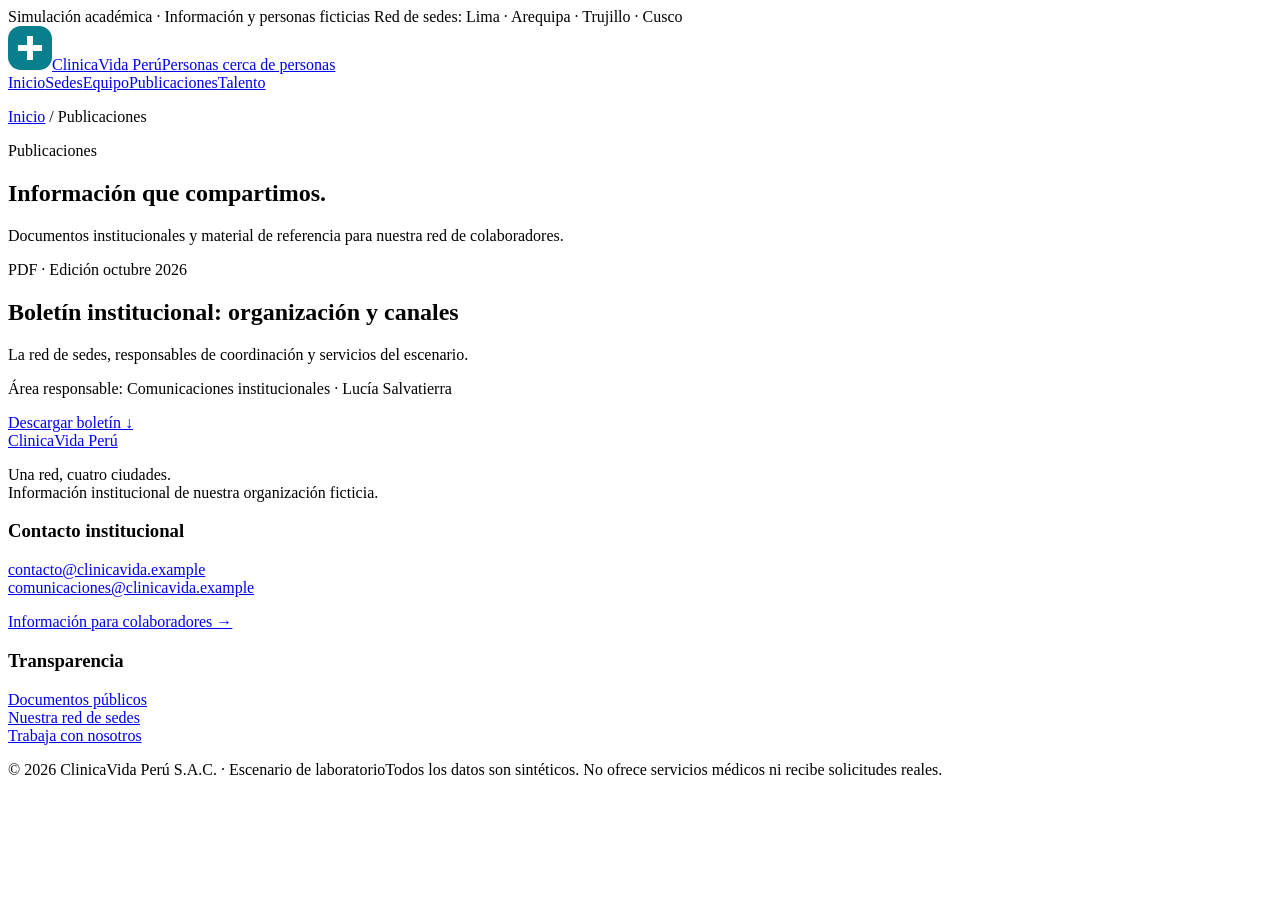
==== documentos/index.html @ 1f10487e "Publicar escenario académico de ClinicaVida" ====
<!doctype html>
<html lang="es"><head><meta charset="utf-8"><meta name="viewport" content="width=device-width,initial-scale=1">
<title>Publicaciones institucionales | ClinicaVida Perú</title>
<meta name="description" content="ClinicaVida Perú: información institucional, equipo y sedes. Simulación académica con datos ficticios para una práctica de OSINT.">
<meta name="author" content="Lucía Salvatierra — Comunicaciones institucionales">
<meta name="generator" content="ClinicaVida Portal institucional 1.4 — escenario académico">
<meta property="og:title" content="Publicaciones institucionales · ClinicaVida Perú">
<meta property="og:type" content="website"><meta property="og:url" content="https://mianvarh.github.io/clinicavida-peru-osint/documentos/">
<link rel="canonical" href="https://mianvarh.github.io/clinicavida-peru-osint/documentos/"><link rel="stylesheet" href="/clinicavida-peru-osint/assets/site.css">
<link rel="icon" href="/clinicavida-peru-osint/assets/favicon.svg" type="image/svg+xml"></head>
<body><div class="topbar"><div class="container">Simulación académica · Información y personas ficticias <span>Red de sedes: Lima · Arequipa · Trujillo · Cusco</span></div></div>
<header class="site-header"><div class="container"><a class="brand" href="/clinicavida-peru-osint/" aria-label="ClinicaVida, inicio"><svg width="44" height="44" viewBox="0 0 44 44" aria-hidden="true"><rect width="44" height="44" rx="13" fill="#087f8c"/><path d="M19 10h6v9h9v6h-9v9h-6v-9h-9v-6h9z" fill="white"/></svg><span><span class="brand-name">ClinicaVida<span> Perú</span></span><span class="brand-tag">Personas cerca de personas</span></span></a><nav class="nav" aria-label="Principal"><a href="/clinicavida-peru-osint/">Inicio</a><a href="/clinicavida-peru-osint/sedes/">Sedes</a><a href="/clinicavida-peru-osint/equipo/">Equipo</a><a href="/clinicavida-peru-osint/documentos/" aria-current="page">Publicaciones</a><a href="/clinicavida-peru-osint/trabaja-con-nosotros/">Talento</a></nav></div></header>
<main><section class="page-header"><div class="container"><p class="breadcrumb"><a href="/clinicavida-peru-osint/">Inicio</a> / Publicaciones</p><p class="eyebrow">Publicaciones</p><h1>Información que compartimos.</h1><p class="lead">Documentos institucionales y material de referencia para nuestra red de colaboradores.</p></div></section><section class="section container"><article class="download-card"><span class="pill">PDF · Edición octubre 2026</span><h2>Boletín institucional: organización y canales</h2><p>La red de sedes, responsables de coordinación y servicios del escenario.</p><p class="muted">Área responsable: Comunicaciones institucionales · Lucía Salvatierra</p><a class="button" href="/clinicavida-peru-osint/documentos/boletin-institucional.pdf">Descargar boletín ↓</a></article></section></main>
<footer class="footer"><div class="container"><div class="grid three"><div><a class="brand-name" href="/clinicavida-peru-osint/">ClinicaVida Perú</a><p>Una red, cuatro ciudades.<br>Información institucional de nuestra organización ficticia.</p></div><div><h3>Contacto institucional</h3><p><a href="mailto:contacto@clinicavida.example">contacto@clinicavida.example</a><br><a href="mailto:comunicaciones@clinicavida.example">comunicaciones@clinicavida.example</a></p><a href="/clinicavida-peru-osint/intranet/">Información para colaboradores →</a></div><div><h3>Transparencia</h3><p><a href="/clinicavida-peru-osint/documentos/">Documentos públicos</a><br><a href="/clinicavida-peru-osint/sedes/">Nuestra red de sedes</a><br><a href="/clinicavida-peru-osint/trabaja-con-nosotros/">Trabaja con nosotros</a></p></div></div><div class="footer-bottom"><span>© 2026 ClinicaVida Perú S.A.C. · Escenario de laboratorio</span><span>Todos los datos son sintéticos. No ofrece servicios médicos ni recibe solicitudes reales.</span></div></div></footer></body></html>
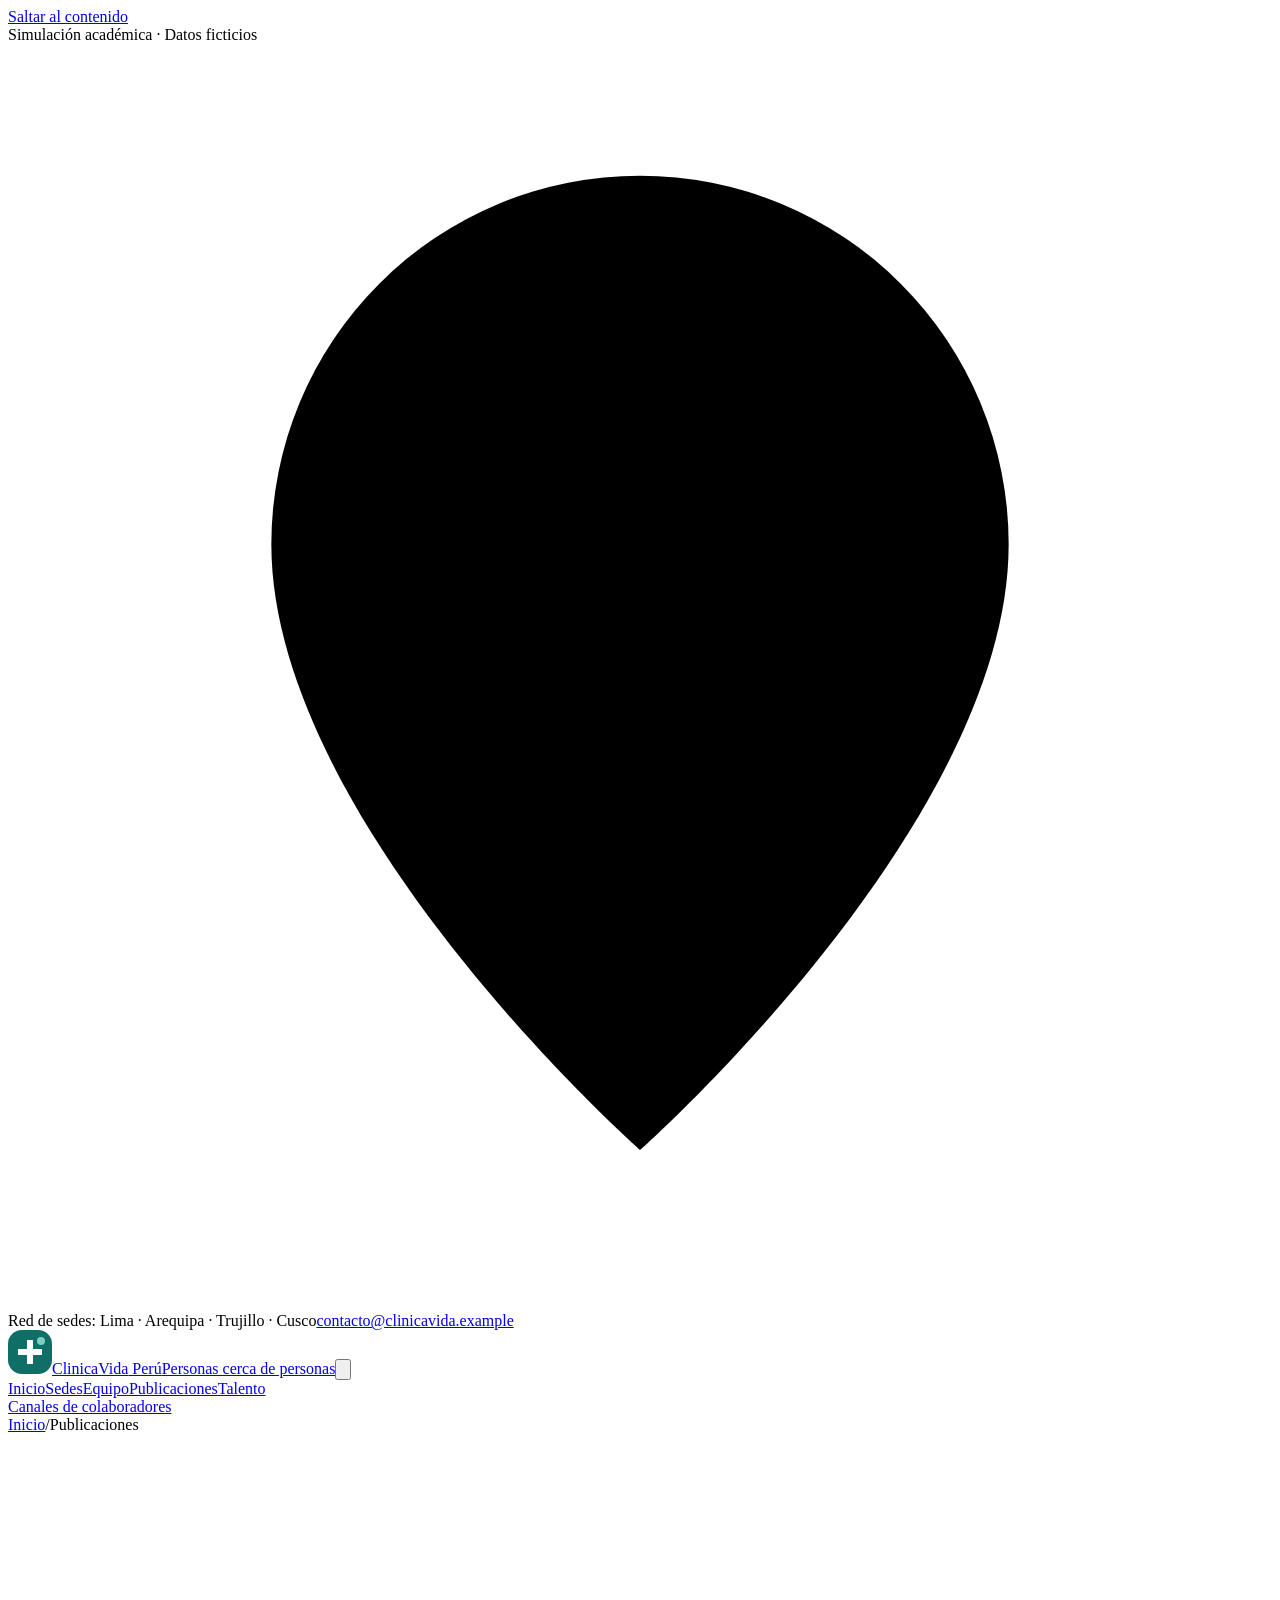
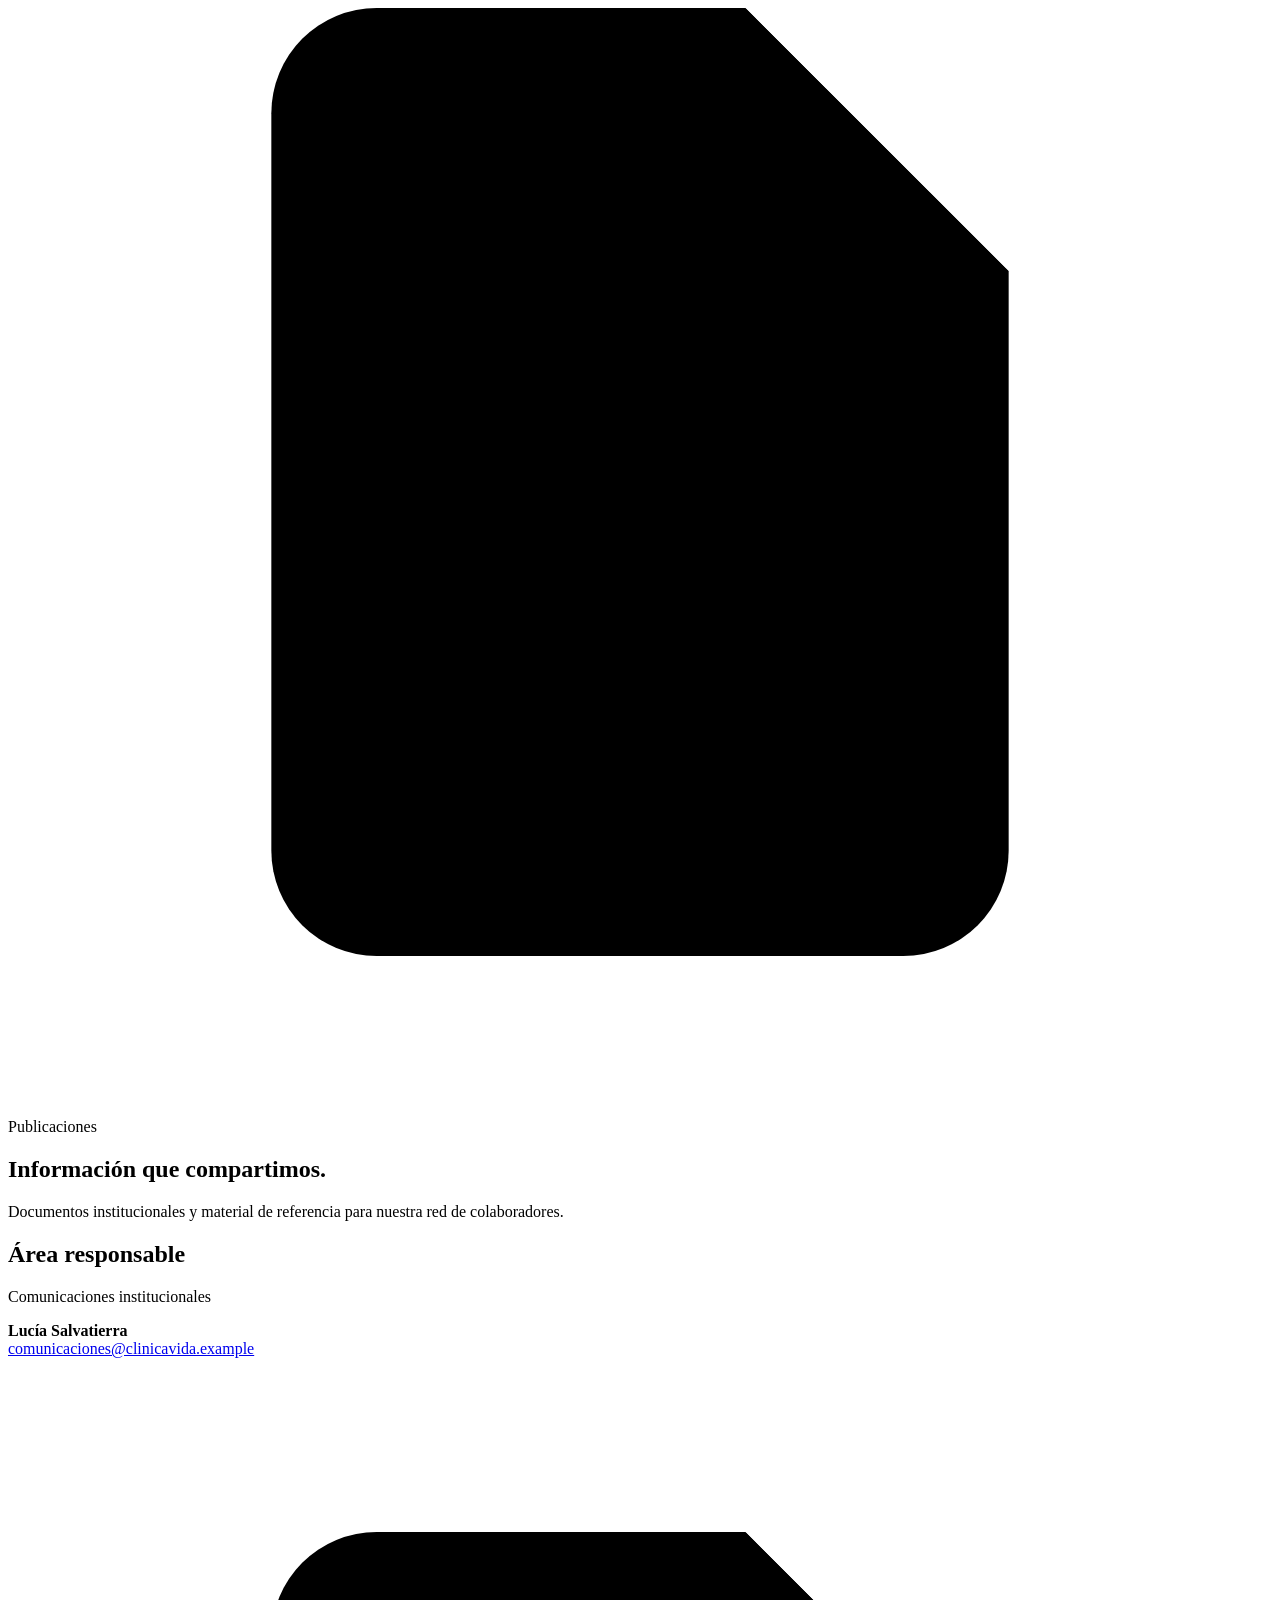
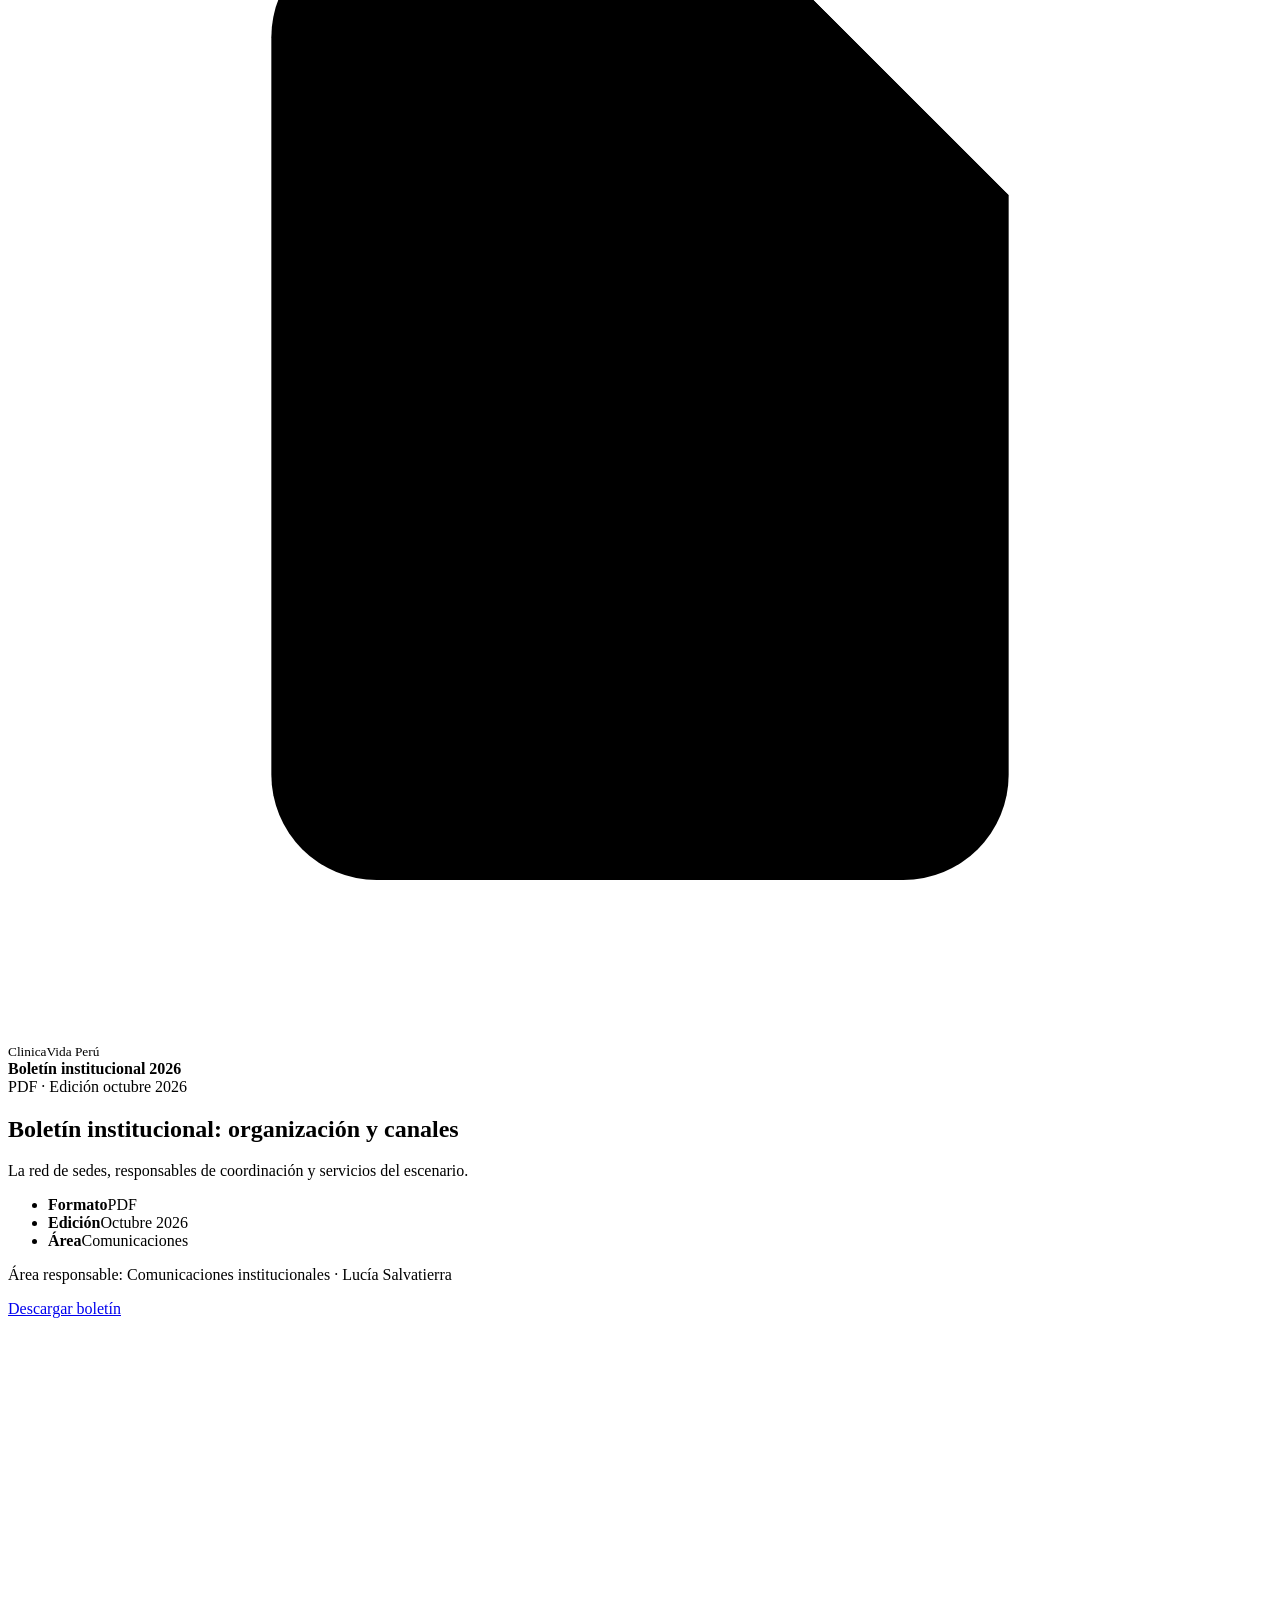
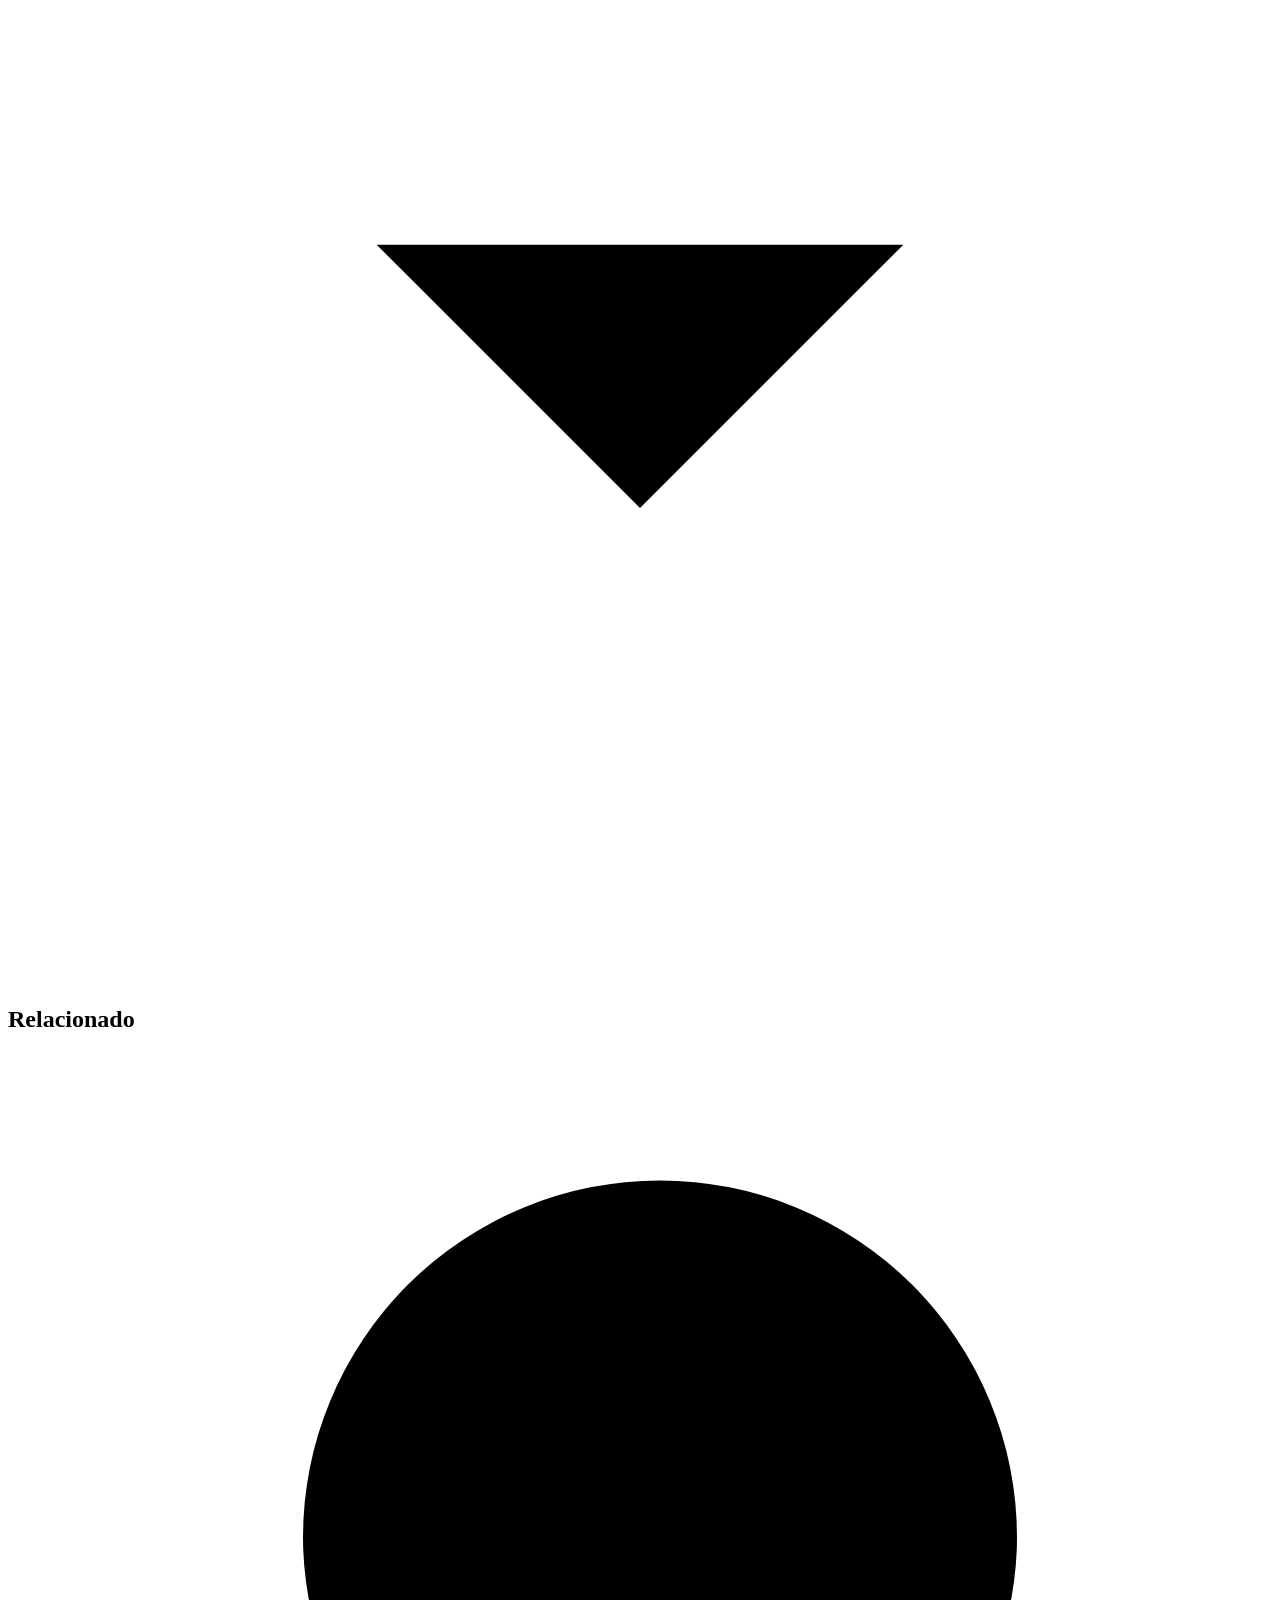
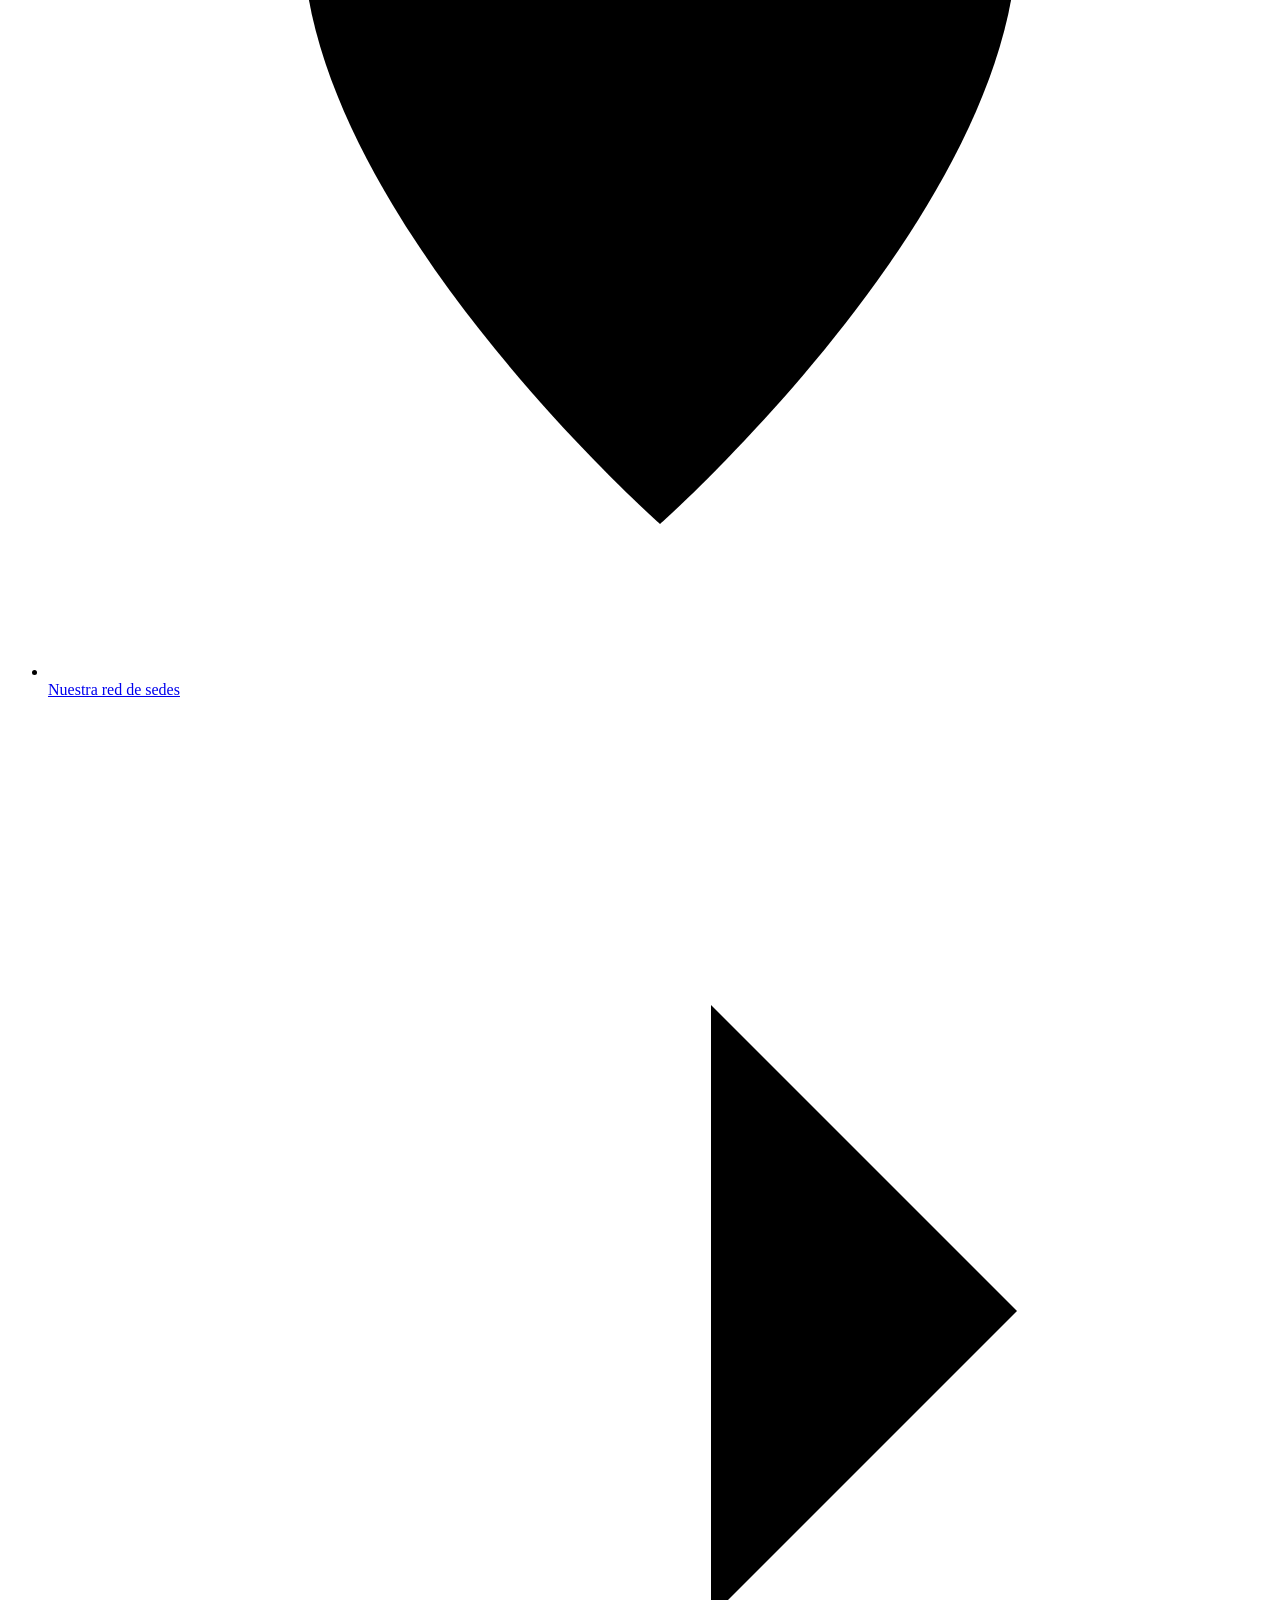
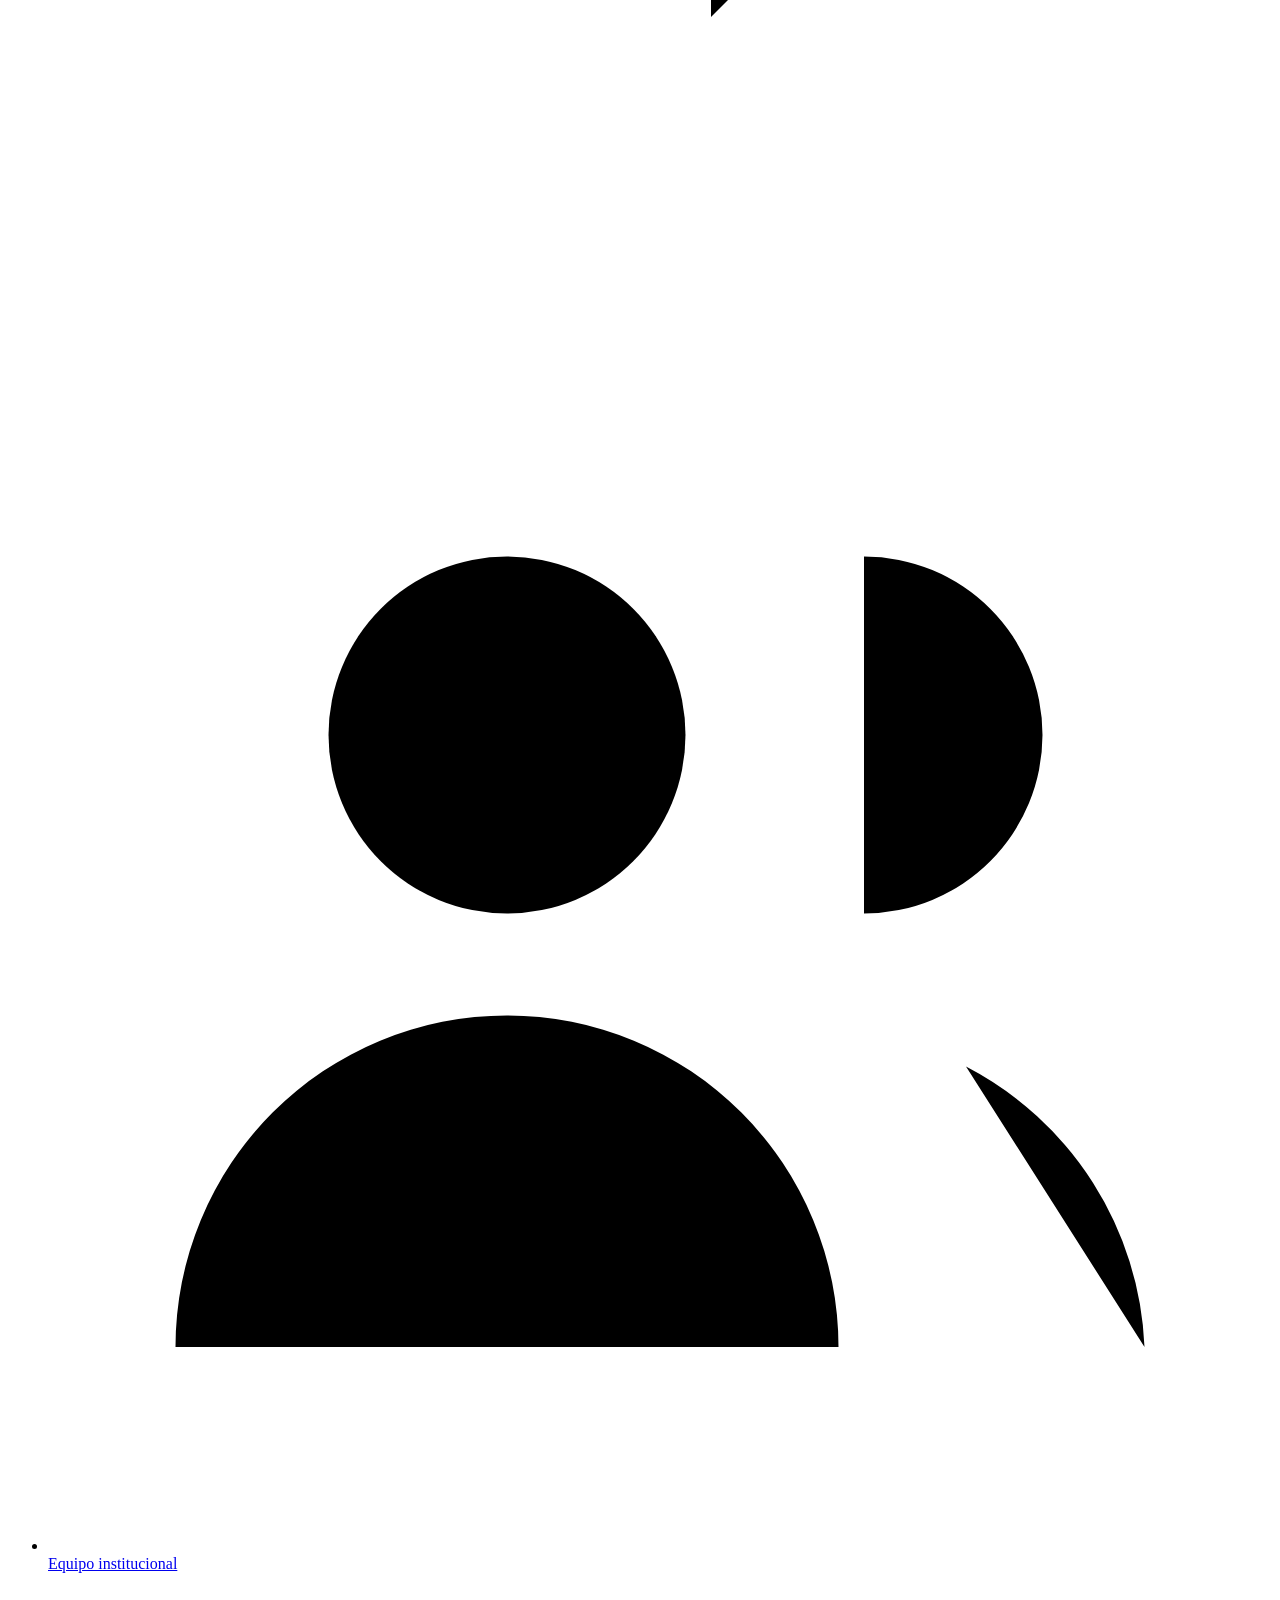
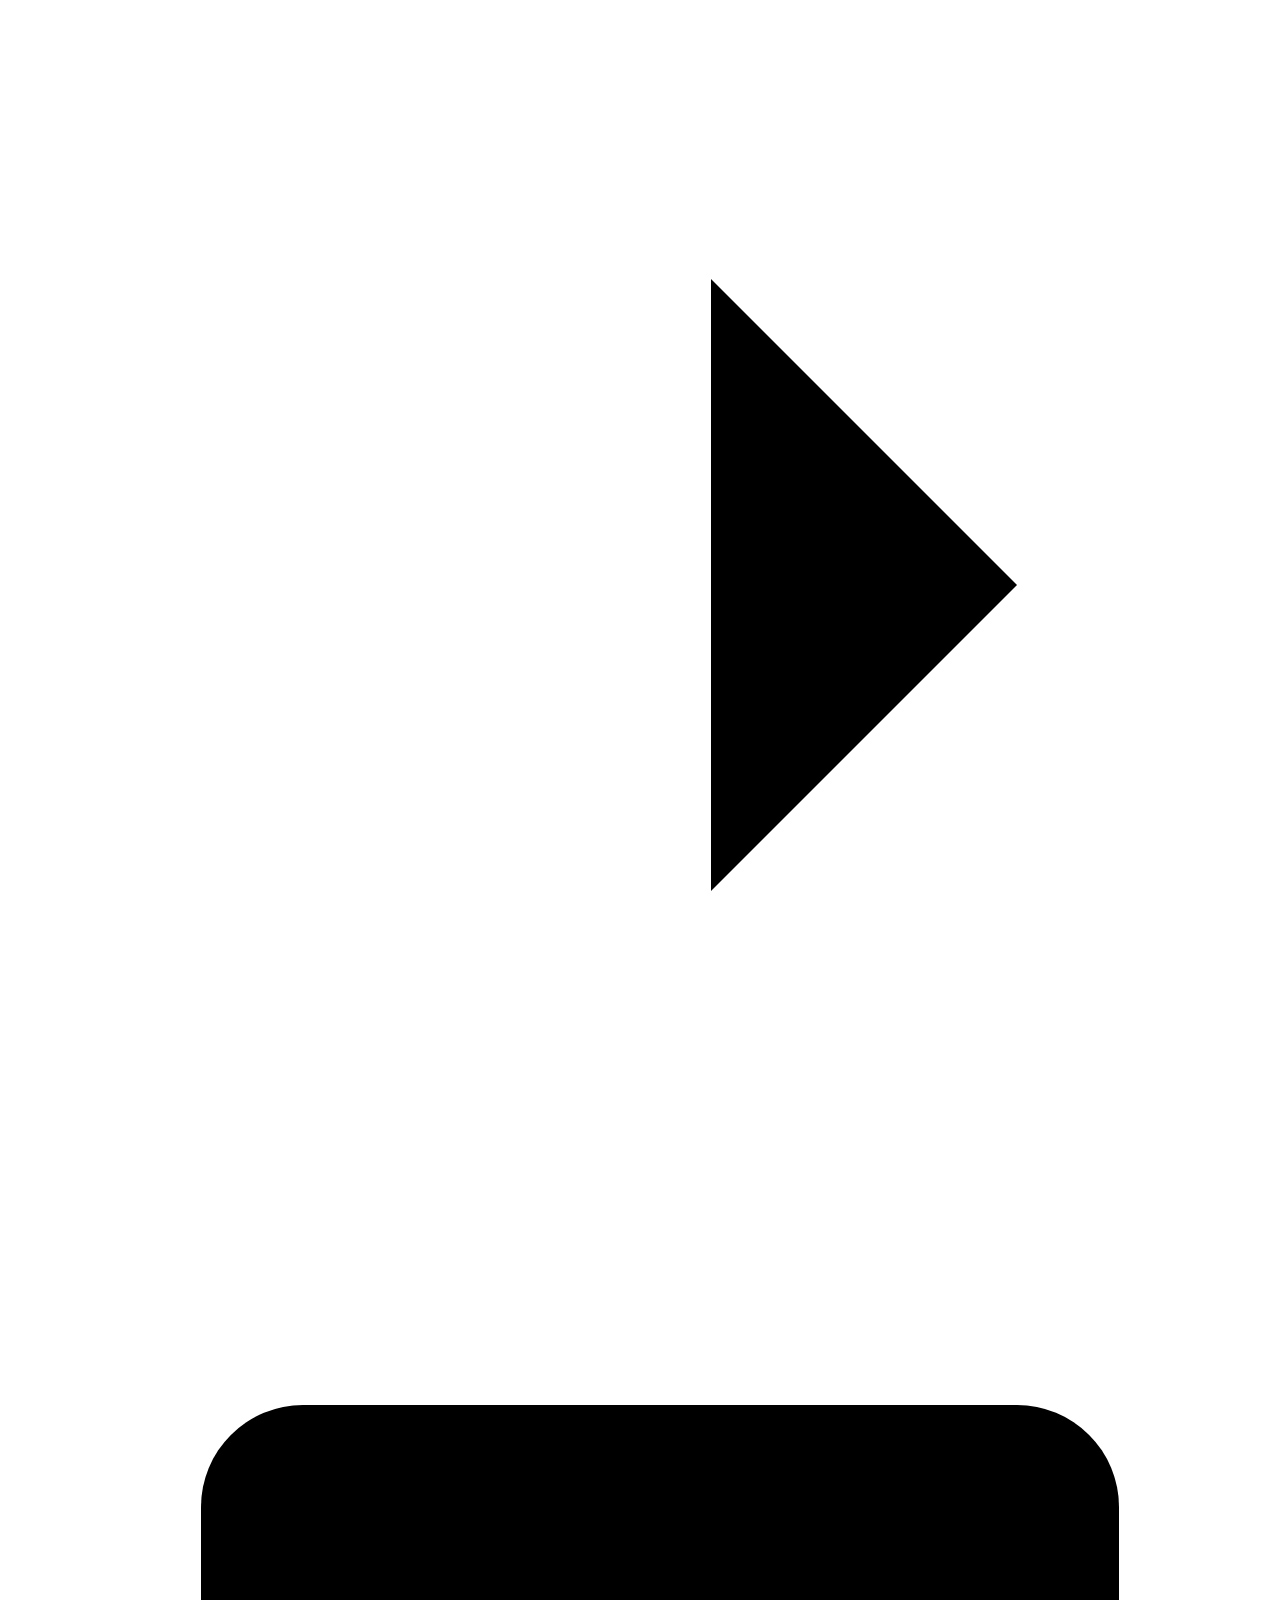
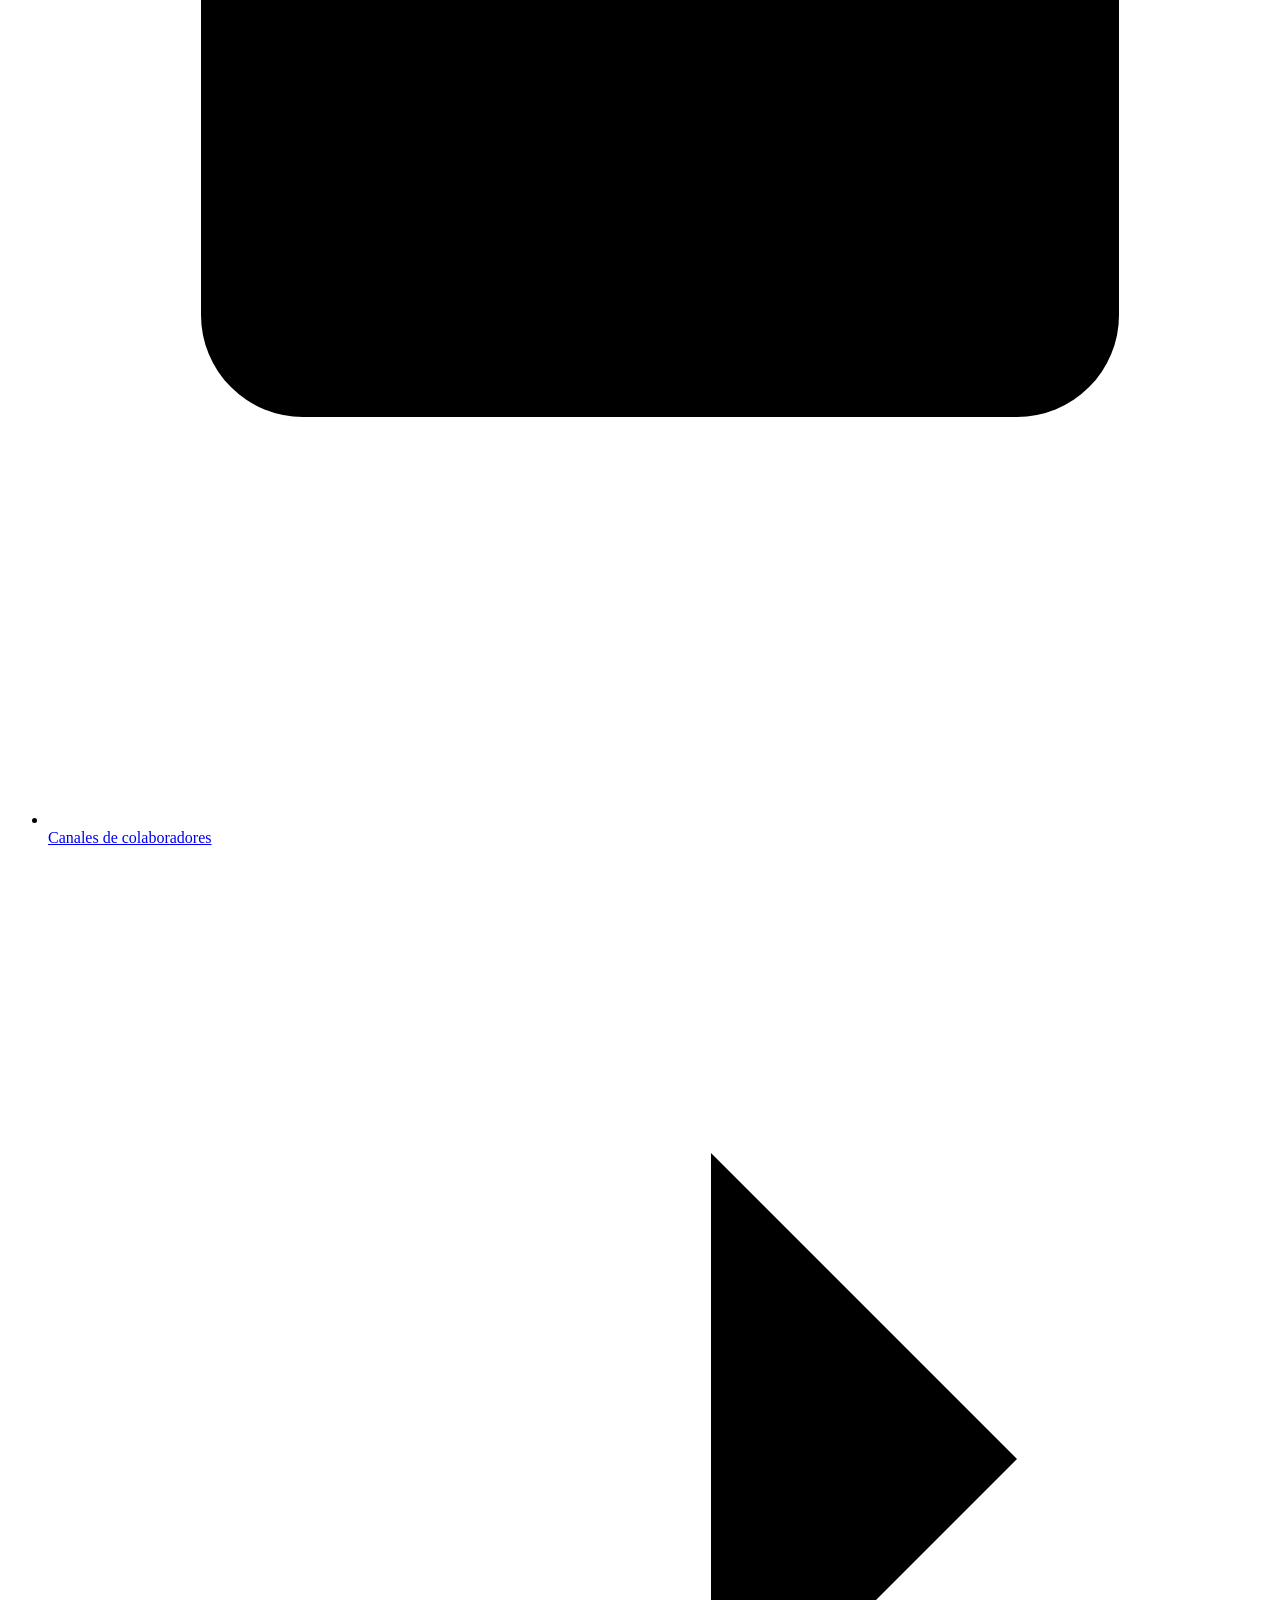
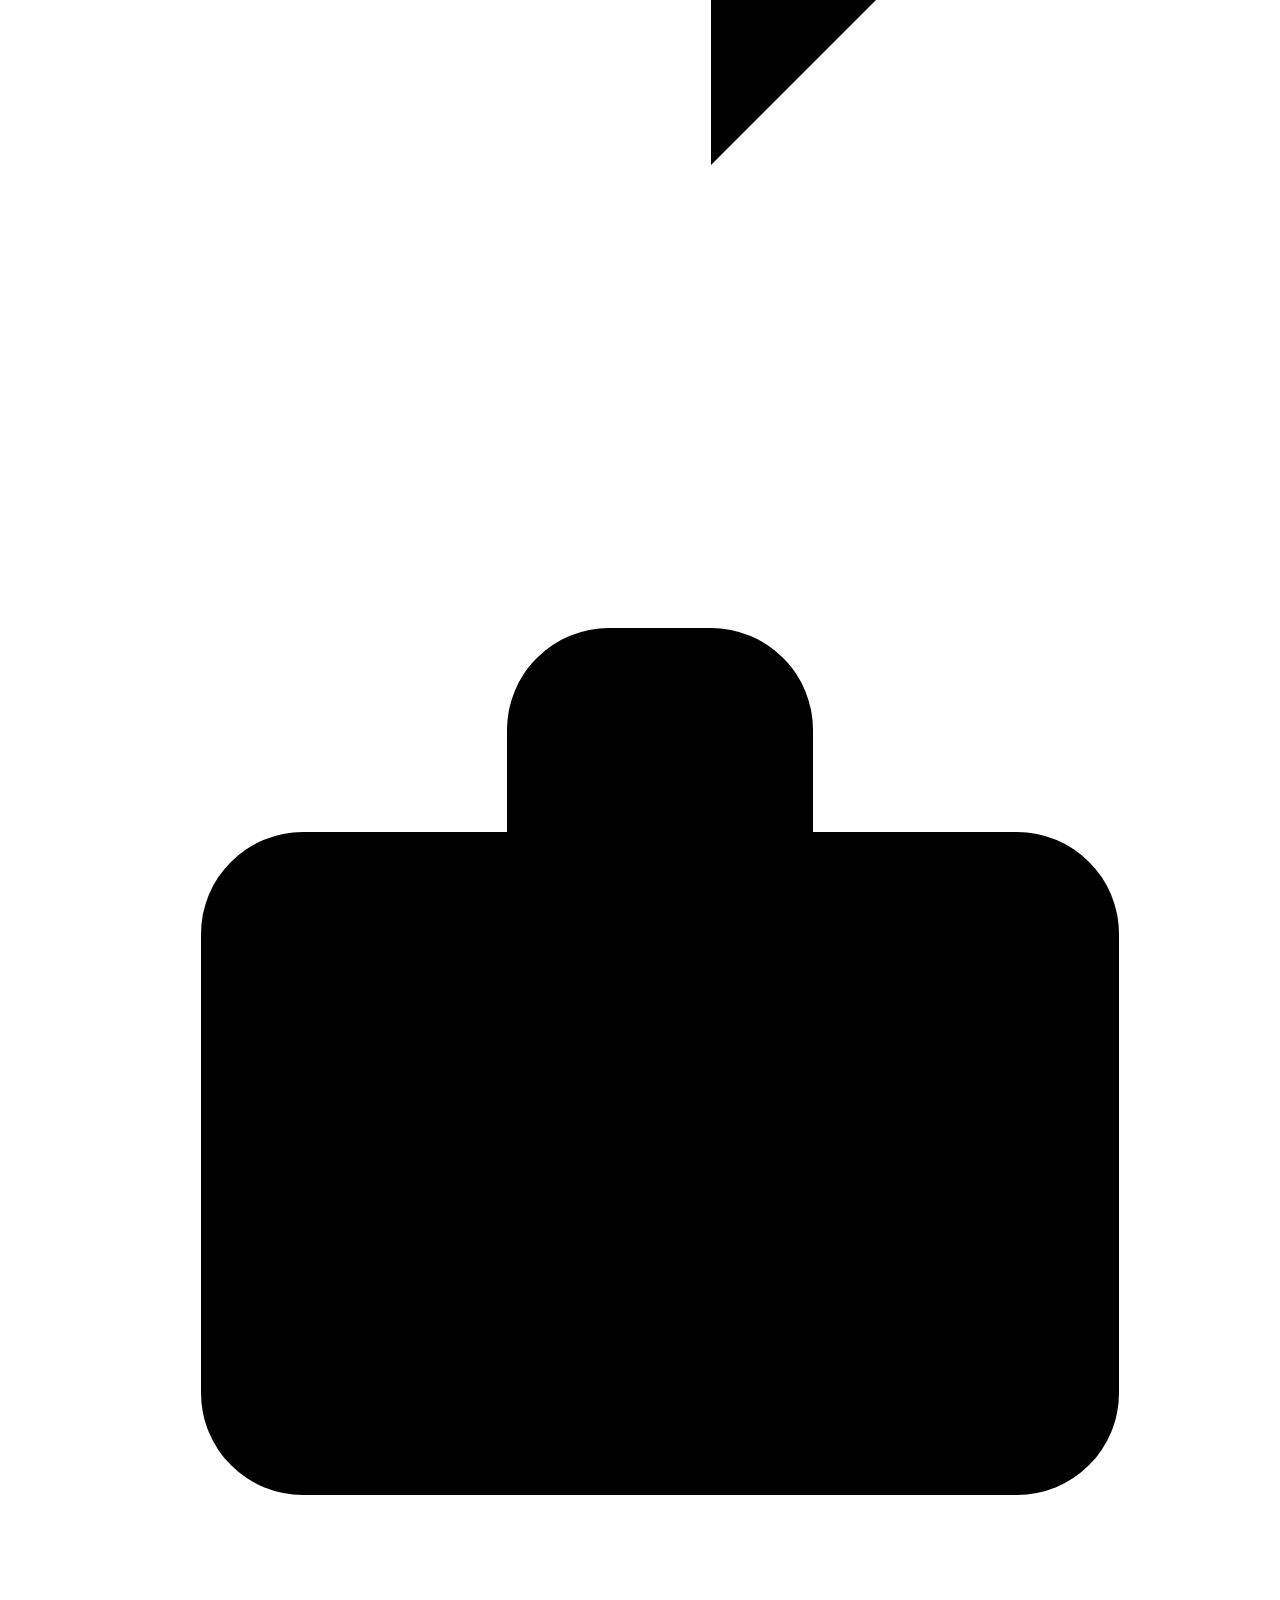
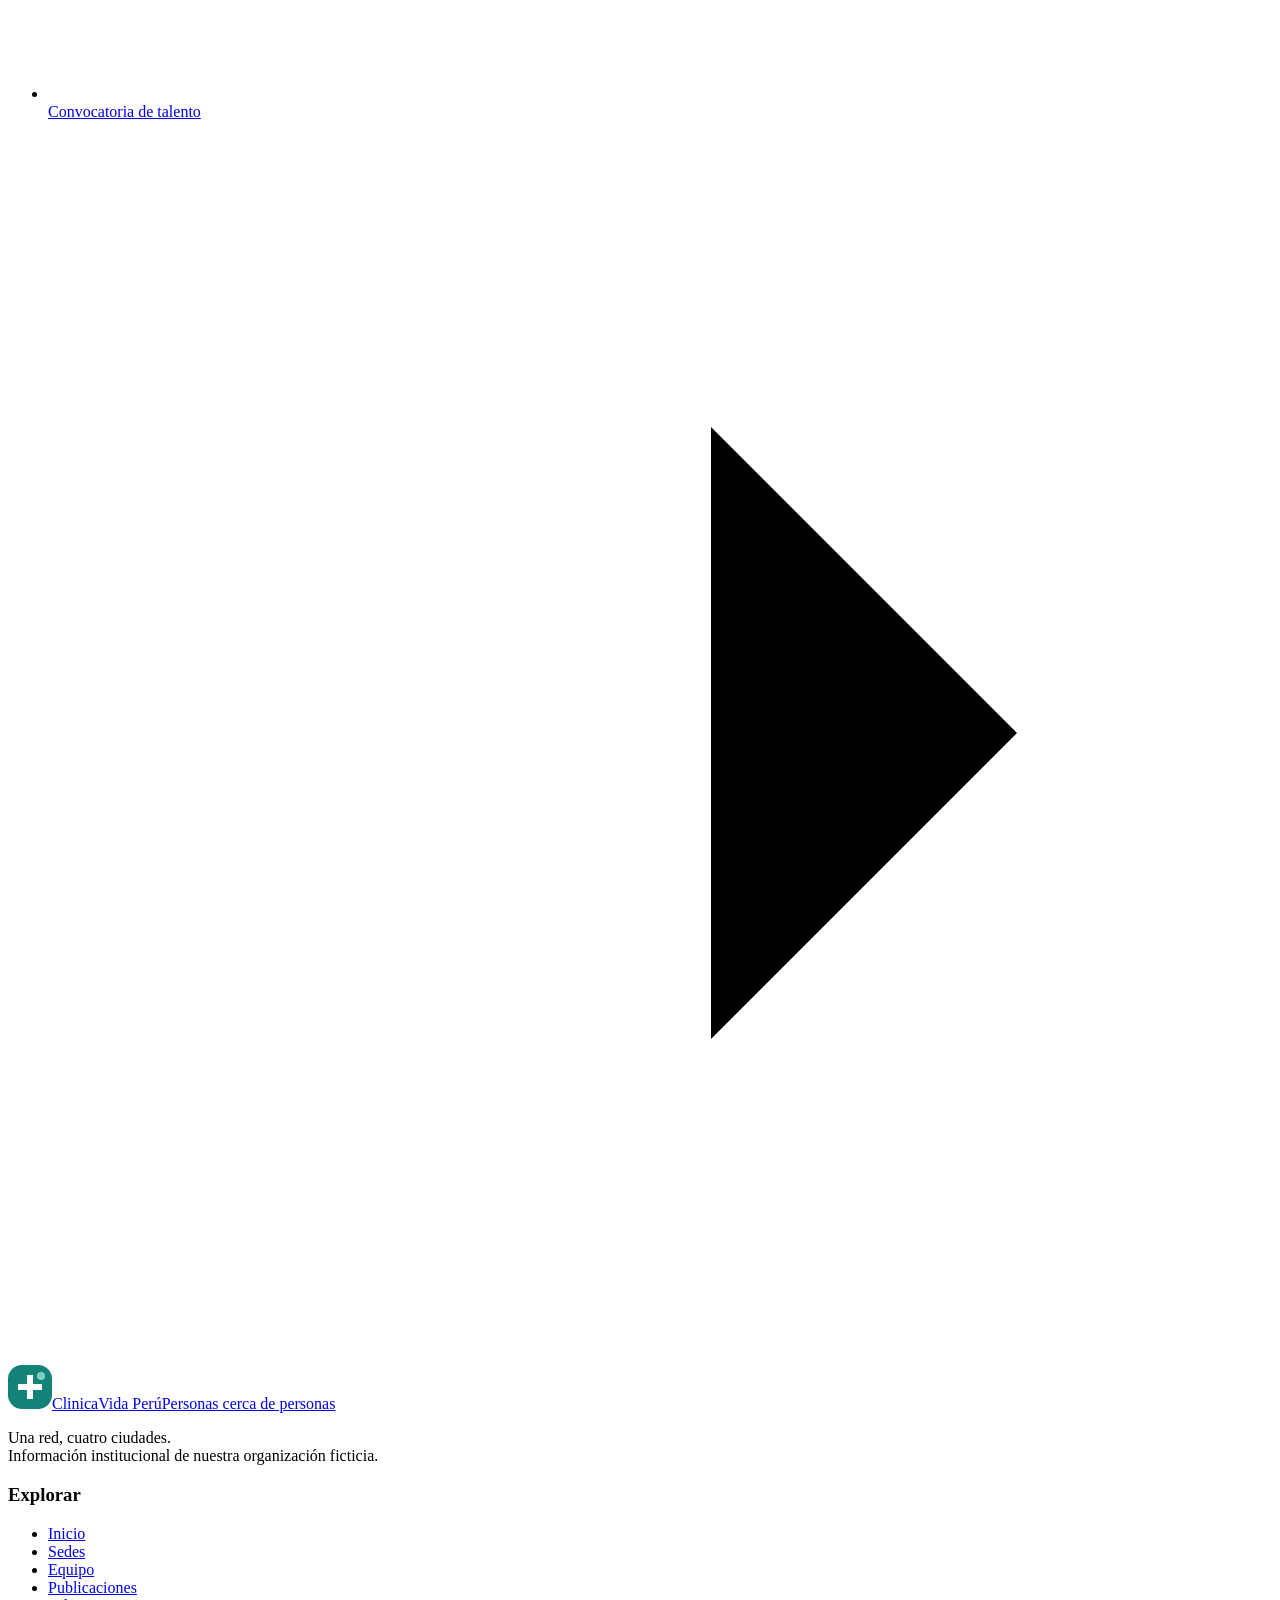
==== commit bbab61d5: "Rediseño visual inspirado en referencias de clínicas Co-Authored-By: Claude Sonnet 5.5 <noreply@anth" ====
--- a/documentos/index.html
+++ b/documentos/index.html
@@ -7,8 +7,17 @@
 <meta property="og:title" content="Publicaciones institucionales · ClinicaVida Perú">
 <meta property="og:type" content="website"><meta property="og:url" content="https://mianvarh.github.io/clinicavida-peru-osint/documentos/">
 <link rel="canonical" href="https://mianvarh.github.io/clinicavida-peru-osint/documentos/"><link rel="stylesheet" href="/clinicavida-peru-osint/assets/site.css">
-<link rel="icon" href="/clinicavida-peru-osint/assets/favicon.svg" type="image/svg+xml"></head>
-<body><div class="topbar"><div class="container">Simulación académica · Información y personas ficticias <span>Red de sedes: Lima · Arequipa · Trujillo · Cusco</span></div></div>
-<header class="site-header"><div class="container"><a class="brand" href="/clinicavida-peru-osint/" aria-label="ClinicaVida, inicio"><svg width="44" height="44" viewBox="0 0 44 44" aria-hidden="true"><rect width="44" height="44" rx="13" fill="#087f8c"/><path d="M19 10h6v9h9v6h-9v9h-6v-9h-9v-6h9z" fill="white"/></svg><span><span class="brand-name">ClinicaVida<span> Perú</span></span><span class="brand-tag">Personas cerca de personas</span></span></a><nav class="nav" aria-label="Principal"><a href="/clinicavida-peru-osint/">Inicio</a><a href="/clinicavida-peru-osint/sedes/">Sedes</a><a href="/clinicavida-peru-osint/equipo/">Equipo</a><a href="/clinicavida-peru-osint/documentos/" aria-current="page">Publicaciones</a><a href="/clinicavida-peru-osint/trabaja-con-nosotros/">Talento</a></nav></div></header>
-<main><section class="page-header"><div class="container"><p class="breadcrumb"><a href="/clinicavida-peru-osint/">Inicio</a> / Publicaciones</p><p class="eyebrow">Publicaciones</p><h1>Información que compartimos.</h1><p class="lead">Documentos institucionales y material de referencia para nuestra red de colaboradores.</p></div></section><section class="section container"><article class="download-card"><span class="pill">PDF · Edición octubre 2026</span><h2>Boletín institucional: organización y canales</h2><p>La red de sedes, responsables de coordinación y servicios del escenario.</p><p class="muted">Área responsable: Comunicaciones institucionales · Lucía Salvatierra</p><a class="button" href="/clinicavida-peru-osint/documentos/boletin-institucional.pdf">Descargar boletín ↓</a></article></section></main>
-<footer class="footer"><div class="container"><div class="grid three"><div><a class="brand-name" href="/clinicavida-peru-osint/">ClinicaVida Perú</a><p>Una red, cuatro ciudades.<br>Información institucional de nuestra organización ficticia.</p></div><div><h3>Contacto institucional</h3><p><a href="mailto:contacto@clinicavida.example">contacto@clinicavida.example</a><br><a href="mailto:comunicaciones@clinicavida.example">comunicaciones@clinicavida.example</a></p><a href="/clinicavida-peru-osint/intranet/">Información para colaboradores →</a></div><div><h3>Transparencia</h3><p><a href="/clinicavida-peru-osint/documentos/">Documentos públicos</a><br><a href="/clinicavida-peru-osint/sedes/">Nuestra red de sedes</a><br><a href="/clinicavida-peru-osint/trabaja-con-nosotros/">Trabaja con nosotros</a></p></div></div><div class="footer-bottom"><span>© 2026 ClinicaVida Perú S.A.C. · Escenario de laboratorio</span><span>Todos los datos son sintéticos. No ofrece servicios médicos ni recibe solicitudes reales.</span></div></div></footer></body></html>+<link rel="icon" href="/clinicavida-peru-osint/assets/favicon.svg" type="image/svg+xml">
+<script src="/clinicavida-peru-osint/assets/site.js"></script></head>
+<body><a class="skip-link" href="#contenido">Saltar al contenido</a>
+<div class="topbar"><div class="container"><span class="topbar-badge">Simulación académica · Datos ficticios</span><span class="topbar-info"><span><svg class="ico ico-sm" viewBox="0 0 24 24" aria-hidden="true"><path d="M12 21s-7-6.2-7-11.5A7 7 0 0 1 19 9.5C19 14.8 12 21 12 21z"/><circle cx="12" cy="9.5" r="2.5"/></svg>Red de sedes: Lima · Arequipa · Trujillo · Cusco</span><a href="mailto:contacto@clinicavida.example">contacto@clinicavida.example</a></span></div></div>
+<header class="site-header"><div class="container header-inner"><a class="brand" href="/clinicavida-peru-osint/" aria-label="ClinicaVida, inicio"><svg width="44" height="44" viewBox="0 0 44 44" aria-hidden="true"><rect width="44" height="44" rx="14" fill="#0f6e66"/><path d="M19 10h6v9h9v6h-9v9h-6v-9h-9v-6h9z" fill="#fff"/><circle cx="33" cy="11" r="4" fill="#7fcfc1"/></svg><span><span class="brand-name">ClinicaVida<span> Perú</span></span><span class="brand-tag">Personas cerca de personas</span></span></a><button class="nav-toggle" type="button" aria-expanded="false" aria-controls="menu-principal" aria-label="Abrir menú"><svg class="ico" viewBox="0 0 24 24" aria-hidden="true"><path d="M4 7h16M4 12h16M4 17h16"/></svg></button><div class="nav-panel" id="menu-principal"><nav class="nav" aria-label="Principal"><a href="/clinicavida-peru-osint/">Inicio</a><a href="/clinicavida-peru-osint/sedes/">Sedes</a><a href="/clinicavida-peru-osint/equipo/">Equipo</a><a href="/clinicavida-peru-osint/documentos/" aria-current="page">Publicaciones</a><a href="/clinicavida-peru-osint/trabaja-con-nosotros/">Talento</a></nav><a class="button button-sm" href="/clinicavida-peru-osint/intranet/">Canales de colaboradores</a></div></div></header>
+<main id="contenido">
+<section class="page-hero"><div class="container page-hero-inner"><div><nav class="breadcrumb" aria-label="Ruta de navegación"><a href="/clinicavida-peru-osint/">Inicio</a><span aria-hidden="true">/</span><span aria-current="page">Publicaciones</span></nav><p class="eyebrow"><svg class="ico" viewBox="0 0 24 24" aria-hidden="true"><path d="M14 3H7a2 2 0 0 0-2 2v14a2 2 0 0 0 2 2h10a2 2 0 0 0 2-2V8z"/><path d="M14 3v5h5M9 13h6M9 17h6"/></svg>Publicaciones</p><h1>Información que <span class="hl">compartimos.</span></h1><p class="lead">Documentos institucionales y material de referencia para nuestra red de colaboradores.</p></div><aside class="hero-aside"><h2>Área responsable</h2><p class="muted">Comunicaciones institucionales</p><p><strong>Lucía Salvatierra</strong><br><a href="mailto:comunicaciones@clinicavida.example">comunicaciones@clinicavida.example</a></p></aside></div></section>
+
+<section class="section"><div class="container grid job-layout">
+<article class="card doc-feature"><div class="doc-cover" aria-hidden="true"><svg class="ico" viewBox="0 0 24 24"><path d="M14 3H7a2 2 0 0 0-2 2v14a2 2 0 0 0 2 2h10a2 2 0 0 0 2-2V8z"/><path d="M14 3v5h5M9 13h6M9 17h6"/></svg><div><small>ClinicaVida Perú</small><br><strong>Boletín institucional 2026</strong></div></div><div><span class="pill">PDF · Edición octubre 2026</span><h2>Boletín institucional: organización y canales</h2><p>La red de sedes, responsables de coordinación y servicios del escenario.</p><ul class="doc-meta"><li><strong>Formato</strong>PDF</li><li><strong>Edición</strong>Octubre 2026</li><li><strong>Área</strong>Comunicaciones</li></ul><p class="muted">Área responsable: Comunicaciones institucionales · Lucía Salvatierra</p><a class="button" href="/clinicavida-peru-osint/documentos/boletin-institucional.pdf">Descargar boletín <svg class="ico" viewBox="0 0 24 24" aria-hidden="true"><path d="M12 4v11M7 10l5 5 5-5M5 20h14"/></svg></a></div></article>
+<aside class="card"><h2 class="group-title small">Relacionado</h2><ul class="link-list"><li><a href="/clinicavida-peru-osint/sedes/"><span><span class="icon-badge"><svg class="ico" viewBox="0 0 24 24" aria-hidden="true"><path d="M12 21s-7-6.2-7-11.5A7 7 0 0 1 19 9.5C19 14.8 12 21 12 21z"/><circle cx="12" cy="9.5" r="2.5"/></svg></span>Nuestra red de sedes</span><svg class="ico ico-sm" viewBox="0 0 24 24" aria-hidden="true"><path d="M5 12h14M13 6l6 6-6 6"/></svg></a></li><li><a href="/clinicavida-peru-osint/equipo/"><span><span class="icon-badge"><svg class="ico" viewBox="0 0 24 24" aria-hidden="true"><circle cx="9" cy="8" r="3.5"/><path d="M2.5 20a6.5 6.5 0 0 1 13 0M16 4.5a3.5 3.5 0 0 1 0 7M18 14.5a6.5 6.5 0 0 1 3.5 5.5"/></svg></span>Equipo institucional</span><svg class="ico ico-sm" viewBox="0 0 24 24" aria-hidden="true"><path d="M5 12h14M13 6l6 6-6 6"/></svg></a></li><li><a href="/clinicavida-peru-osint/intranet/"><span><span class="icon-badge sky"><svg class="ico" viewBox="0 0 24 24" aria-hidden="true"><rect x="3" y="4" width="18" height="12" rx="2"/><path d="M8 20h8M12 16v4"/></svg></span>Canales de colaboradores</span><svg class="ico ico-sm" viewBox="0 0 24 24" aria-hidden="true"><path d="M5 12h14M13 6l6 6-6 6"/></svg></a></li><li><a href="/clinicavida-peru-osint/trabaja-con-nosotros/"><span><span class="icon-badge sky"><svg class="ico" viewBox="0 0 24 24" aria-hidden="true"><rect x="3" y="7" width="18" height="13" rx="2"/><path d="M9 7V5a2 2 0 0 1 2-2h2a2 2 0 0 1 2 2v2M3 13h18"/></svg></span>Convocatoria de talento</span><svg class="ico ico-sm" viewBox="0 0 24 24" aria-hidden="true"><path d="M5 12h14M13 6l6 6-6 6"/></svg></a></li></ul></aside>
+</div></section>
+</main>
+<footer class="footer"><div class="container"><div class="footer-grid"><div class="footer-brand"><a class="brand" href="/clinicavida-peru-osint/"><svg width="44" height="44" viewBox="0 0 44 44" aria-hidden="true"><rect width="44" height="44" rx="14" fill="#138277"/><path d="M19 10h6v9h9v6h-9v9h-6v-9h-9v-6h9z" fill="#fff"/><circle cx="33" cy="11" r="4" fill="#7fcfc1"/></svg><span><span class="brand-name">ClinicaVida<span> Perú</span></span><span class="brand-tag">Personas cerca de personas</span></span></a><p>Una red, cuatro ciudades.<br>Información institucional de nuestra organización ficticia.</p></div><div><h3>Explorar</h3><ul><li><a href="/clinicavida-peru-osint/">Inicio</a></li><li><a href="/clinicavida-peru-osint/sedes/">Sedes</a></li><li><a href="/clinicavida-peru-osint/equipo/">Equipo</a></li><li><a href="/clinicavida-peru-osint/documentos/">Publicaciones</a></li><li><a href="/clinicavida-peru-osint/trabaja-con-nosotros/">Talento</a></li></ul></div><div><h3>Contacto institucional</h3><ul><li><a href="mailto:contacto@clinicavida.example">contacto@clinicavida.example</a></li><li><a href="mailto:comunicaciones@clinicavida.example">comunicaciones@clinicavida.example</a></li><li><a href="/clinicavida-peru-osint/intranet/">Información para colaboradores →</a></li></ul></div><div><h3>Transparencia</h3><ul><li><a href="/clinicavida-peru-osint/documentos/">Documentos públicos</a></li><li><a href="/clinicavida-peru-osint/sedes/">Nuestra red de sedes</a></li><li><a href="/clinicavida-peru-osint/trabaja-con-nosotros/">Trabaja con nosotros</a></li></ul></div></div><div class="footer-bottom"><span>© 2026 ClinicaVida Perú S.A.C. · Escenario de laboratorio</span><span>Simulación académica · Datos ficticios. Todos los datos son sintéticos. No ofrece servicios médicos ni recibe solicitudes reales.</span></div></div></footer></body></html>
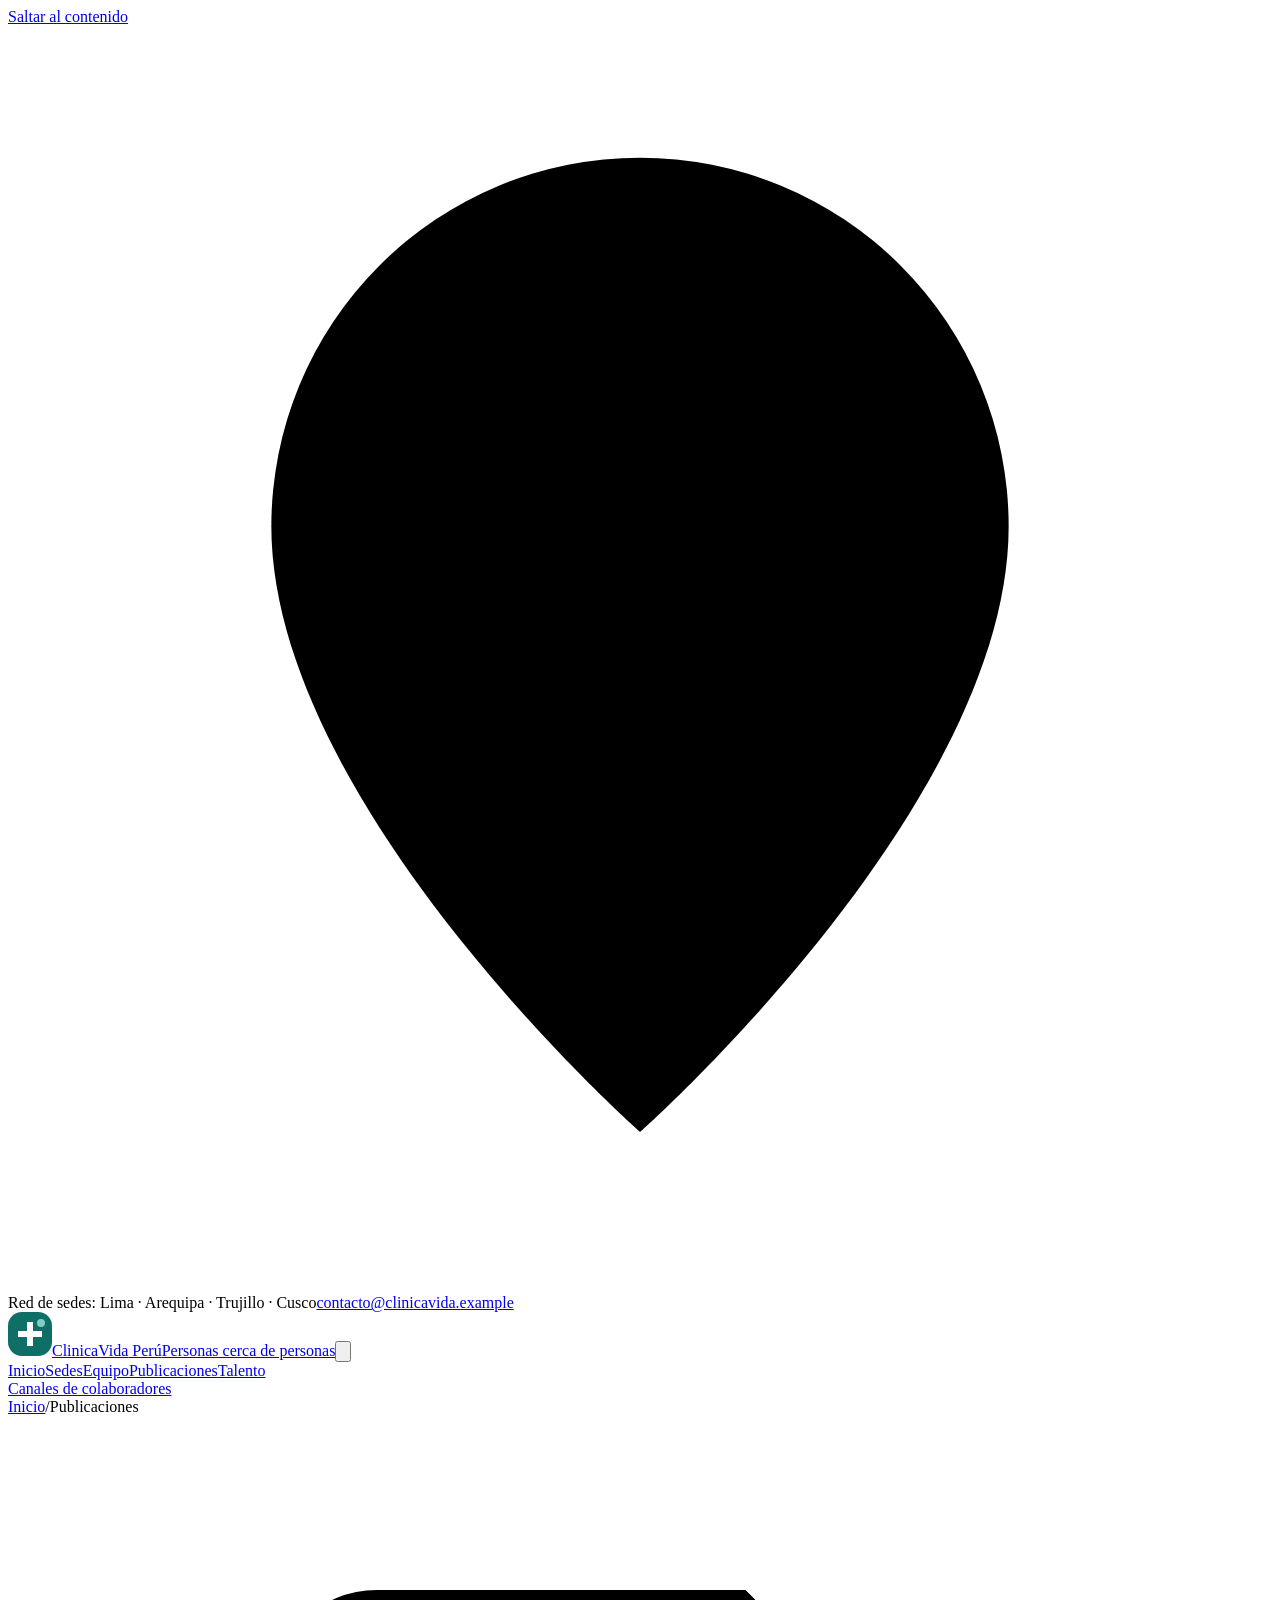
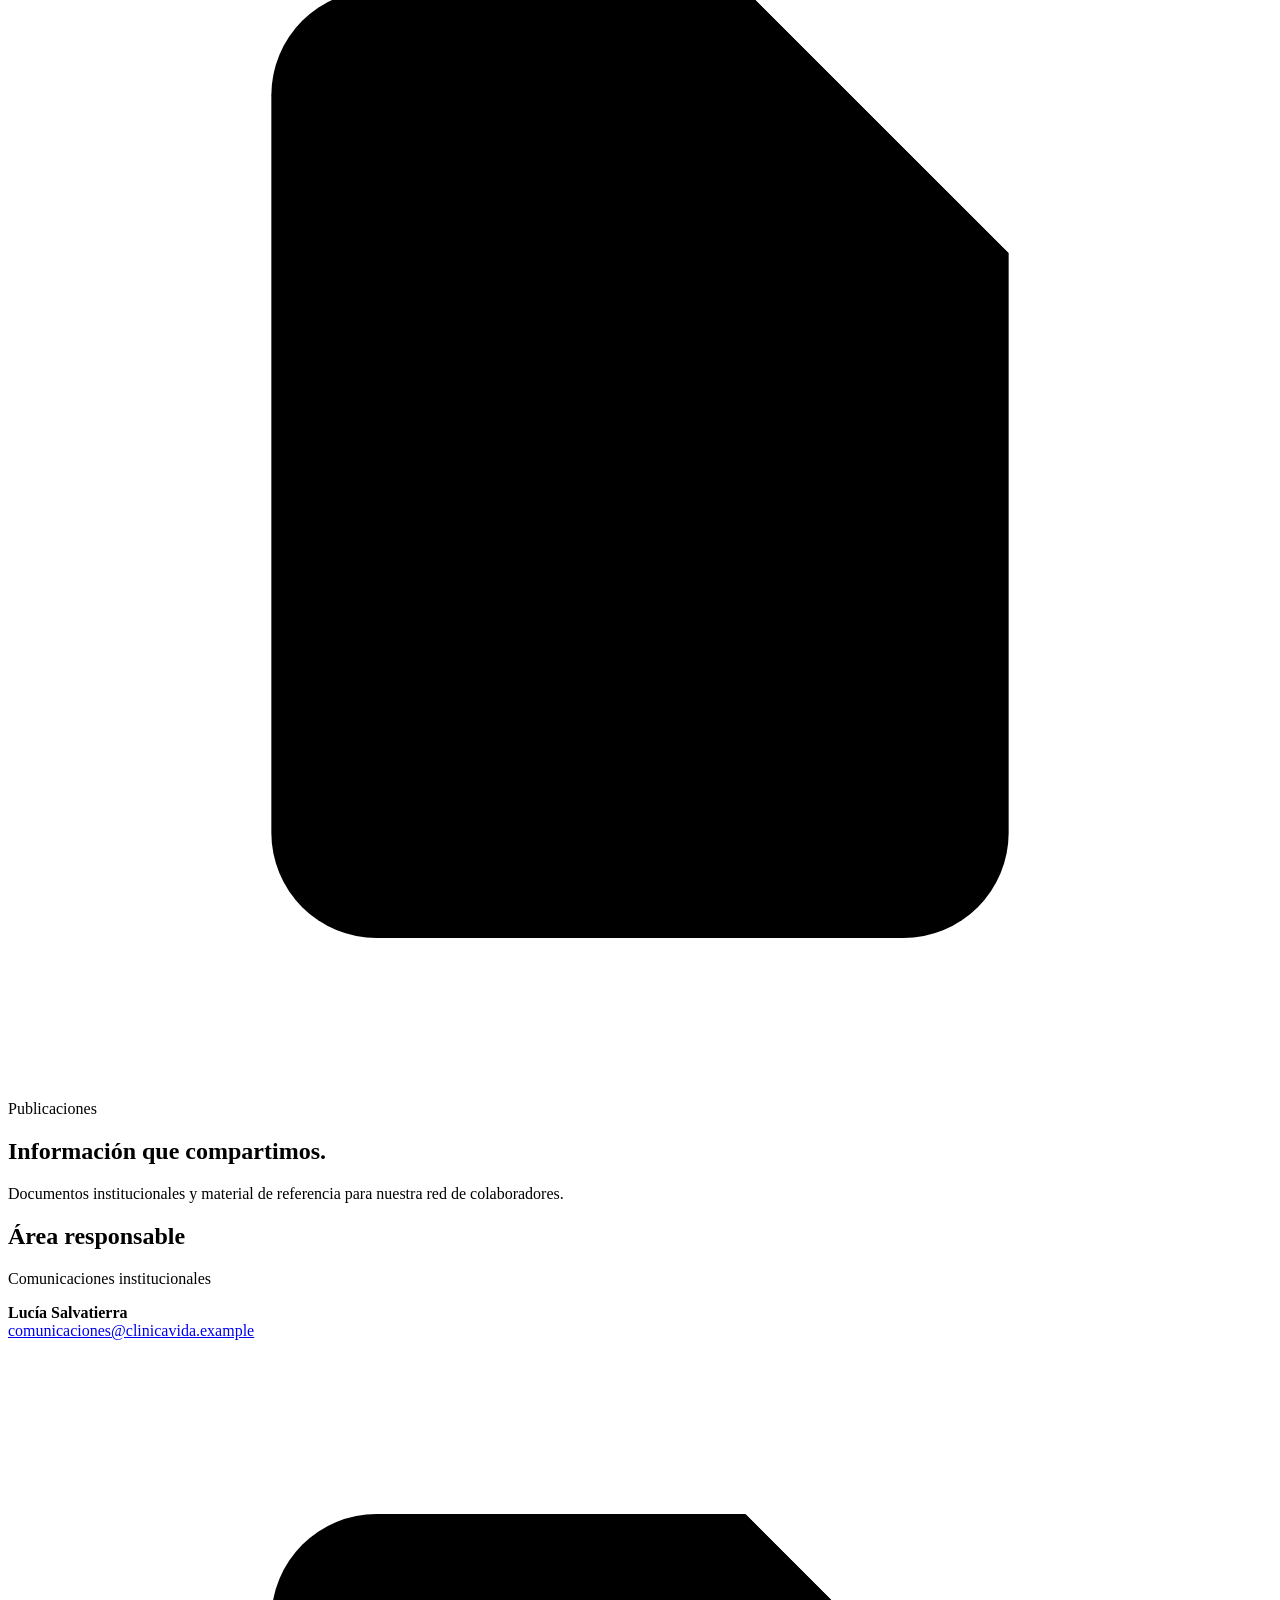
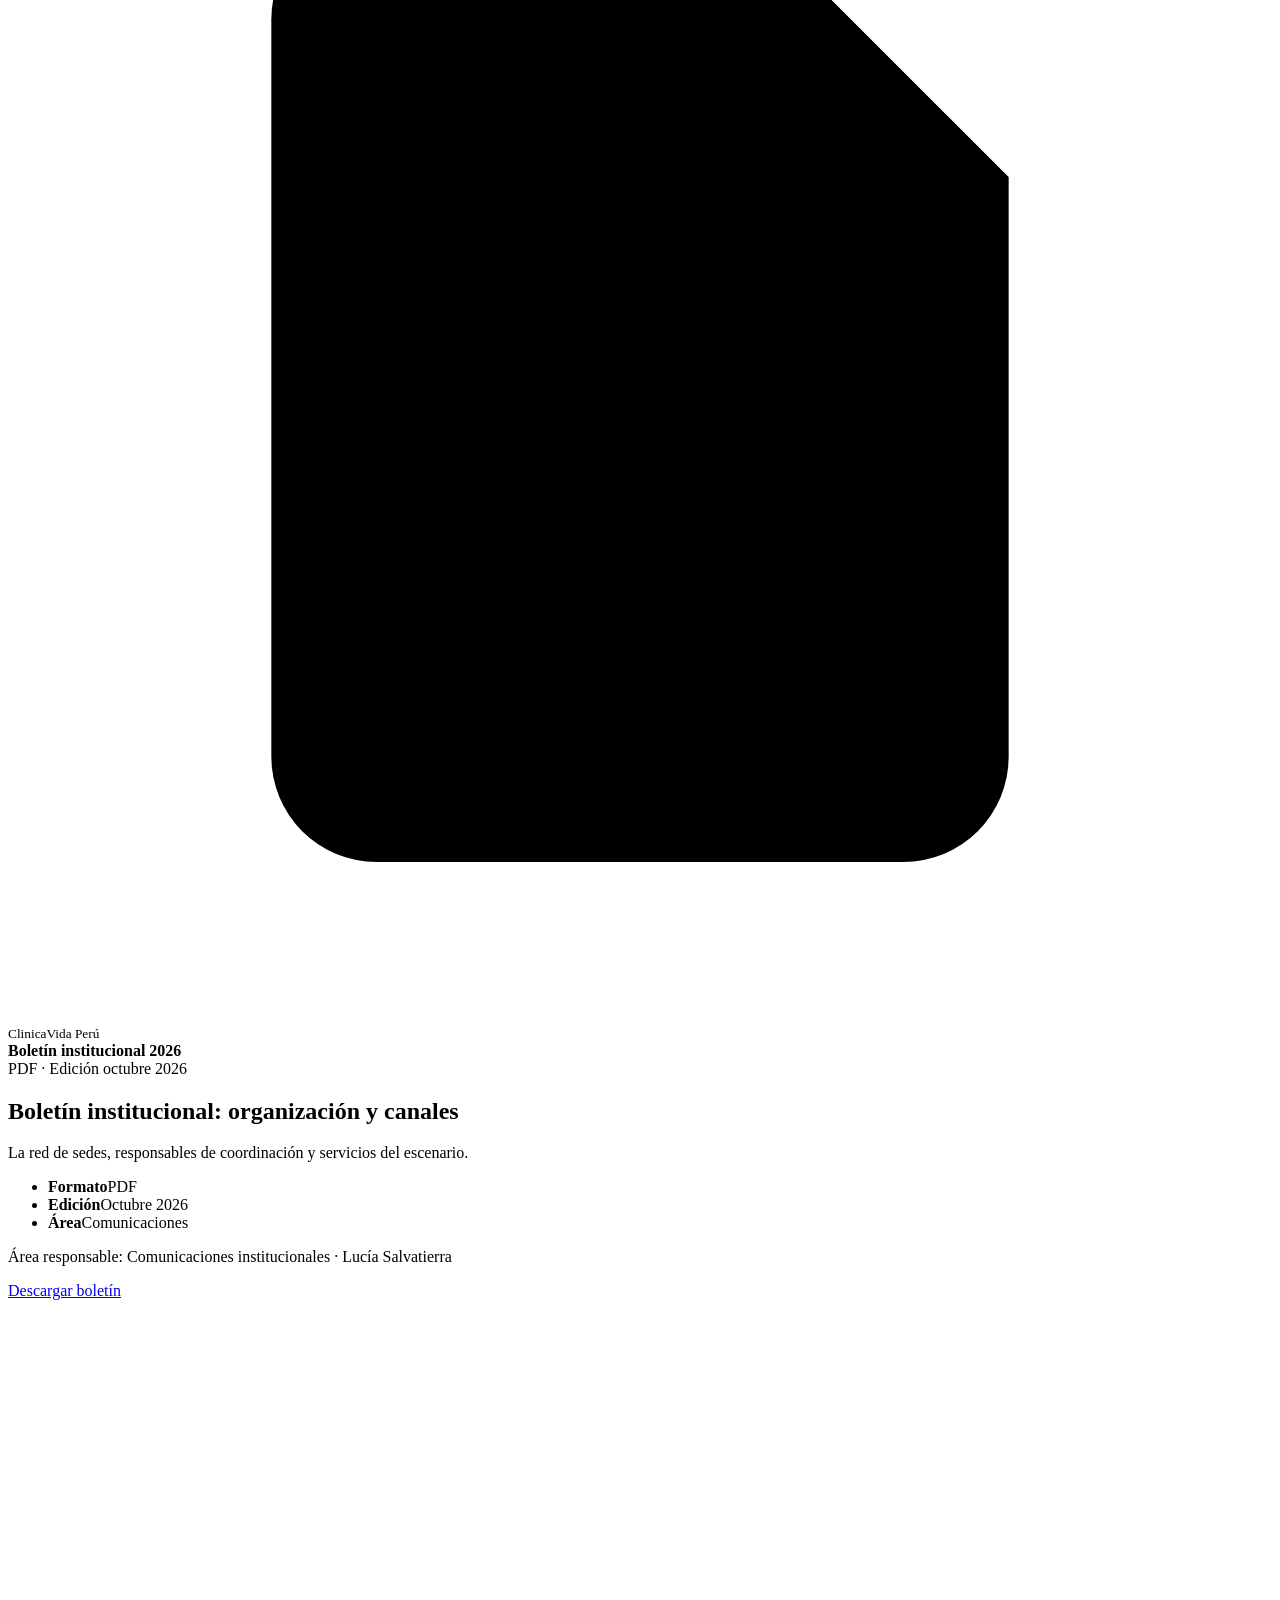
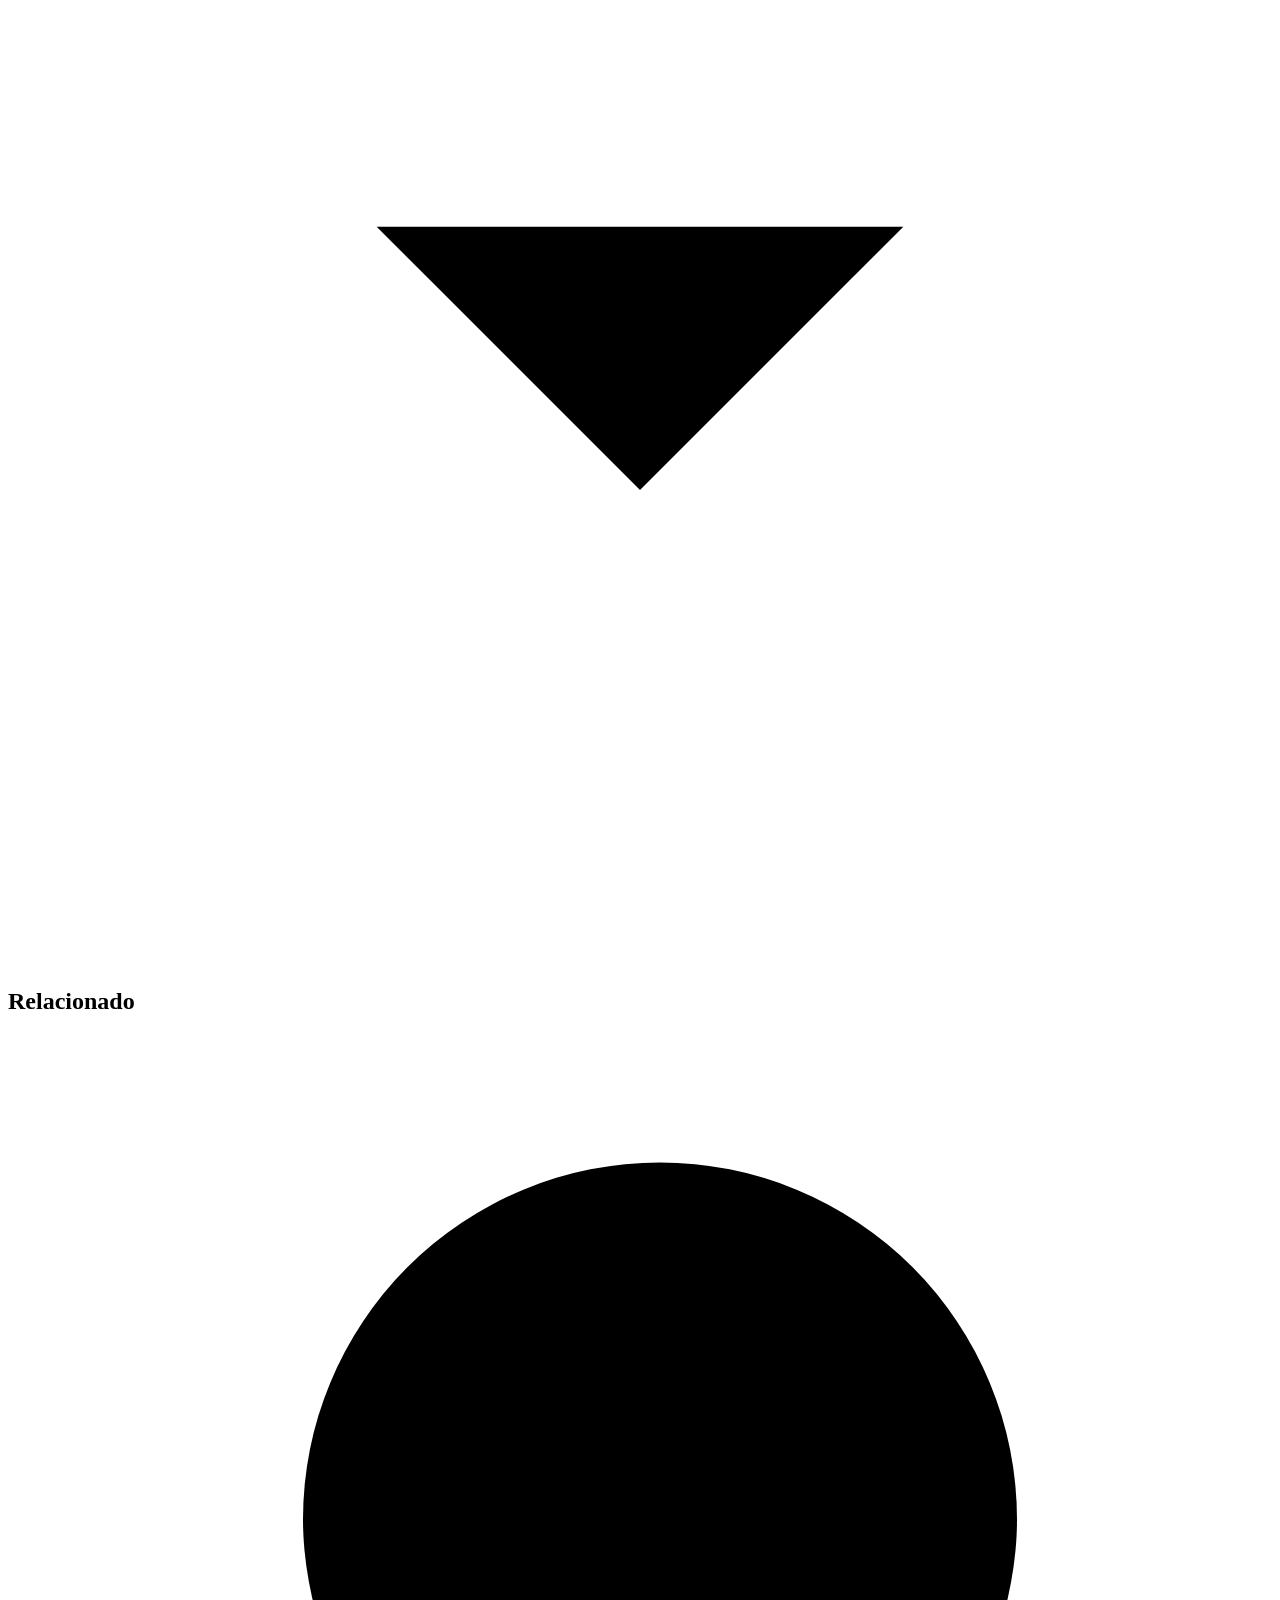
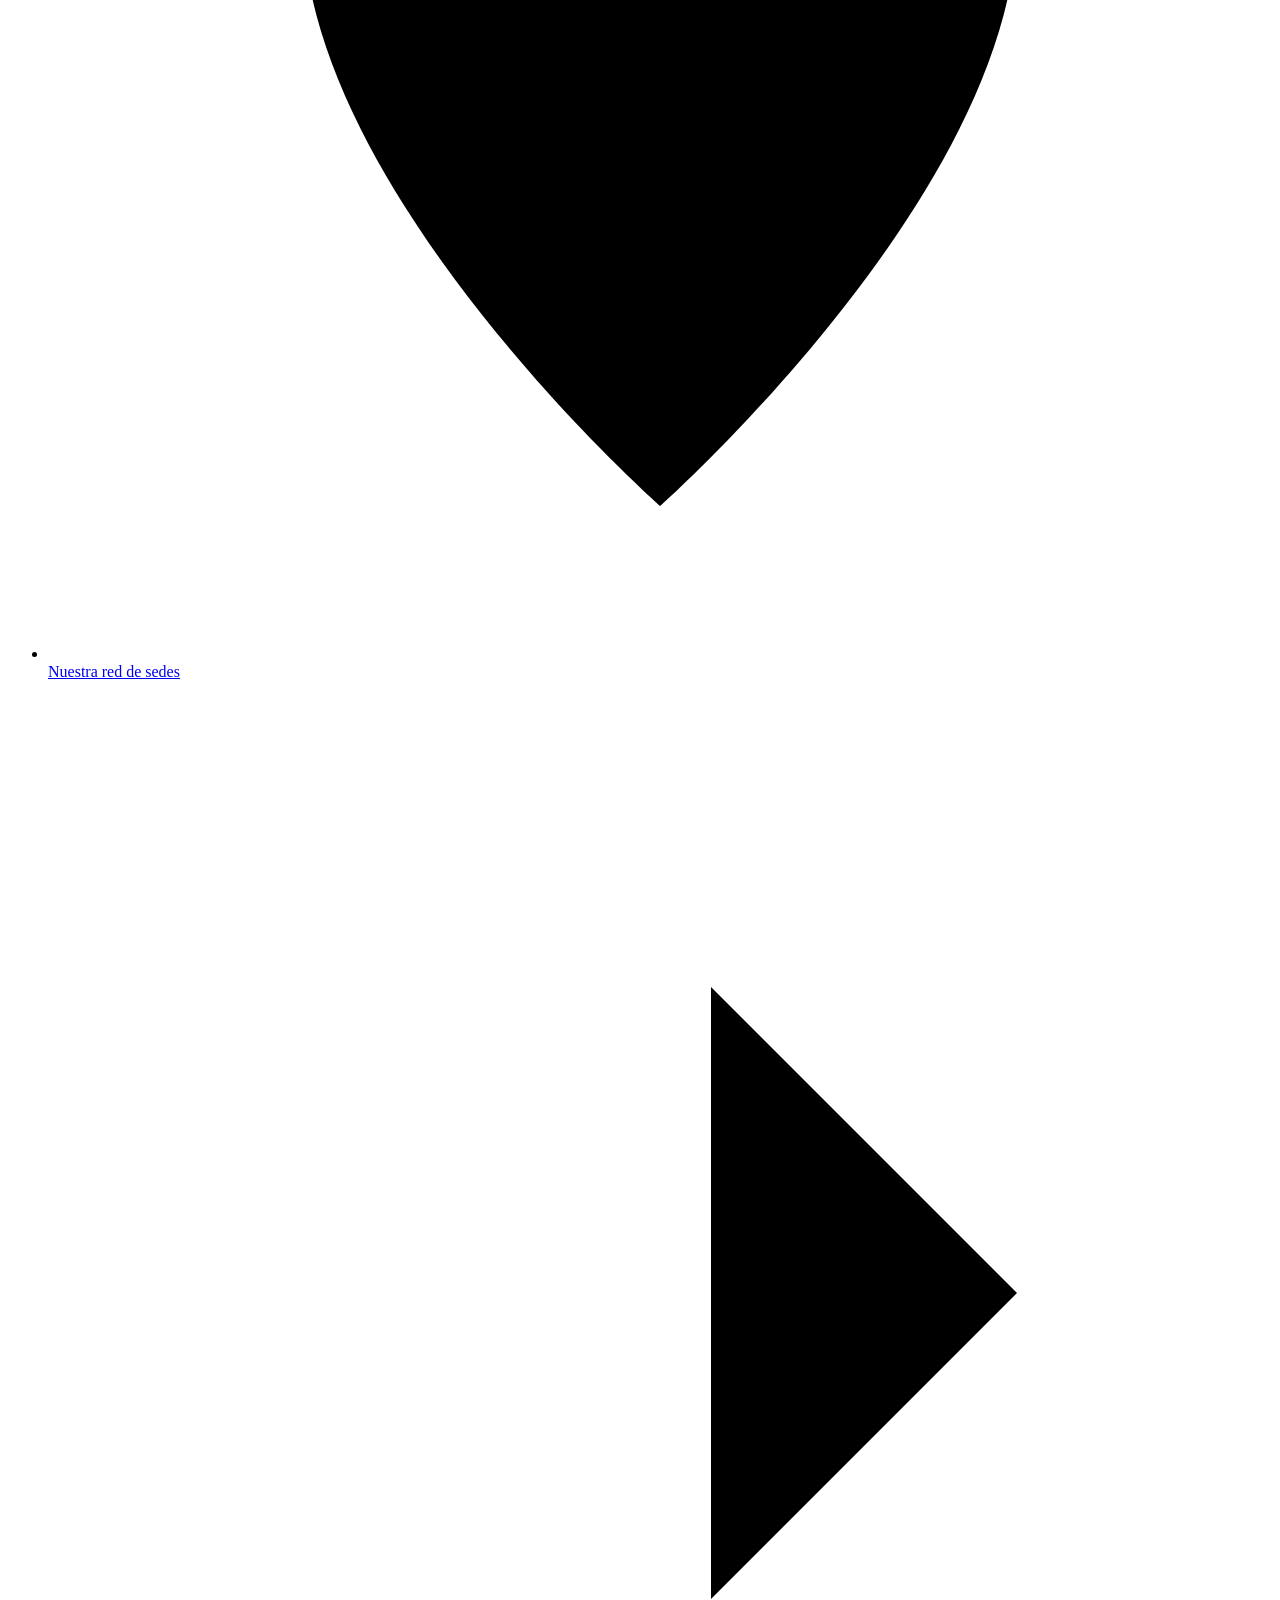
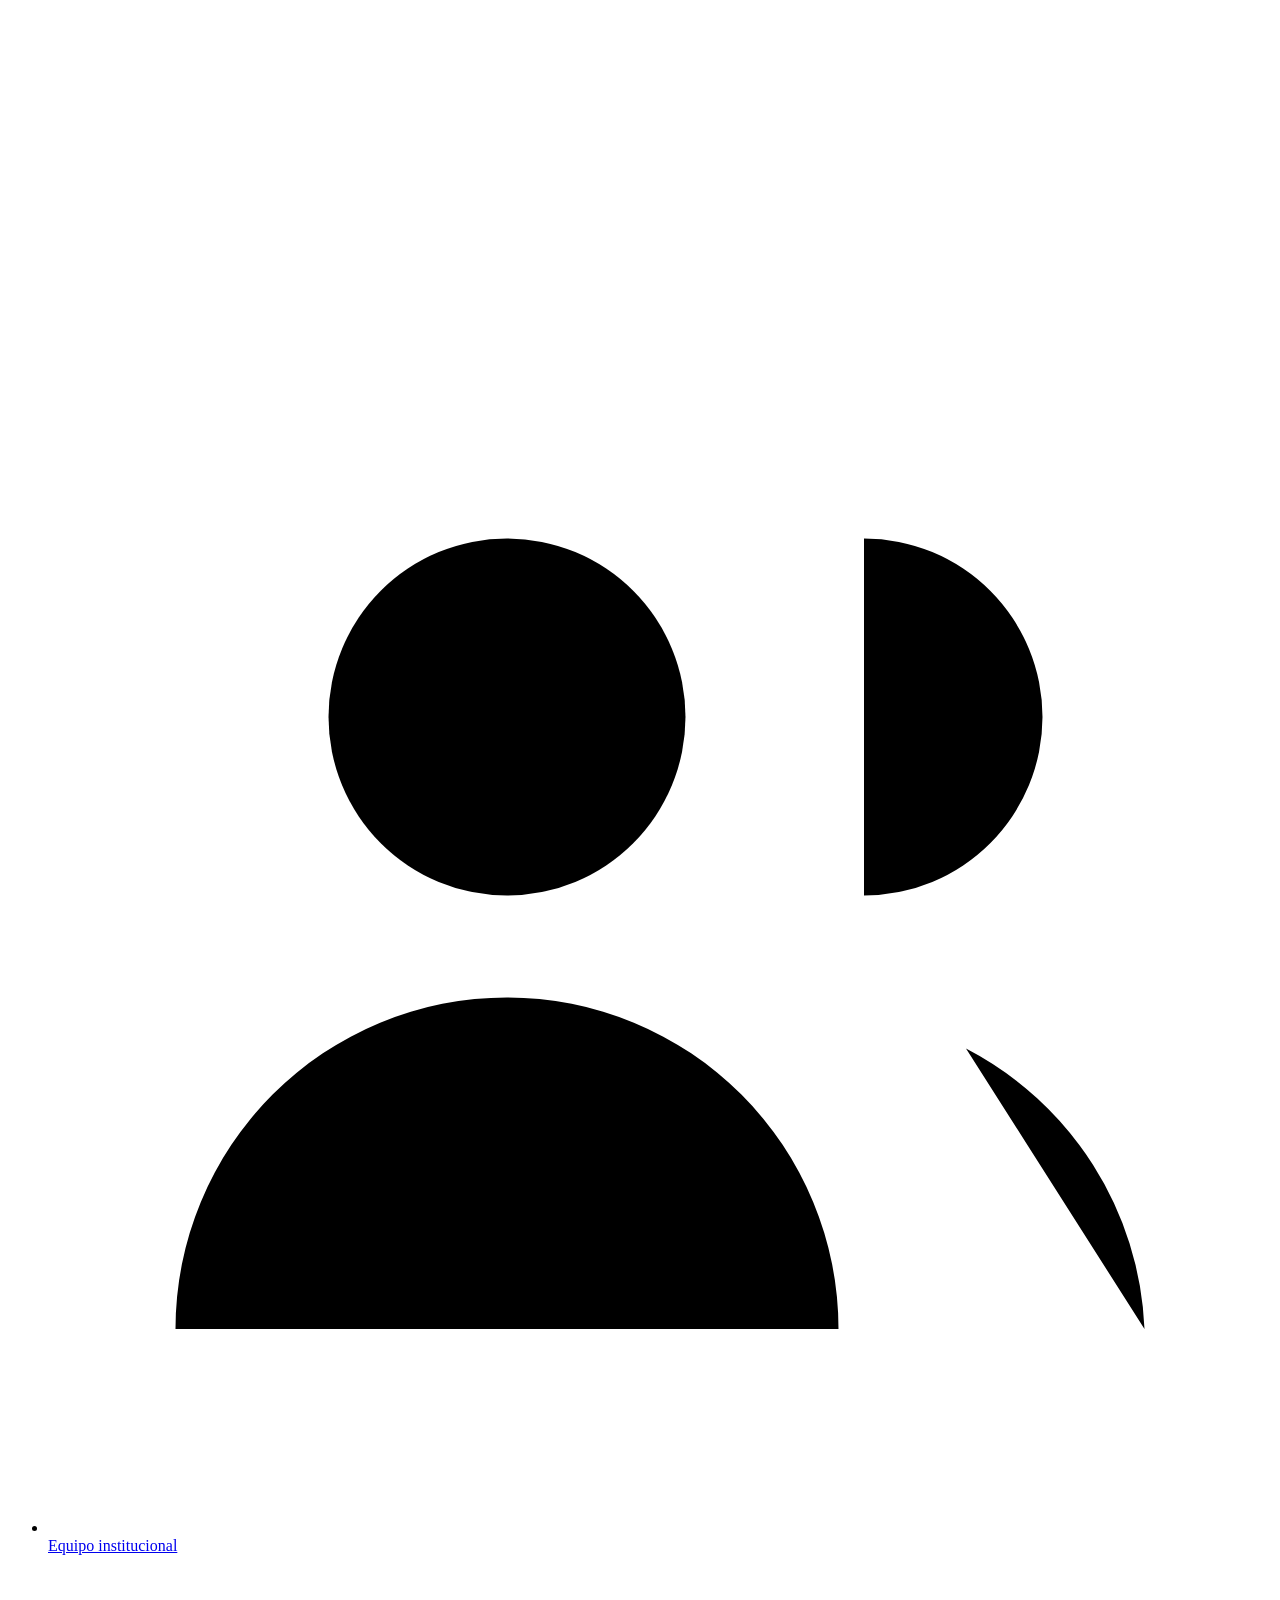
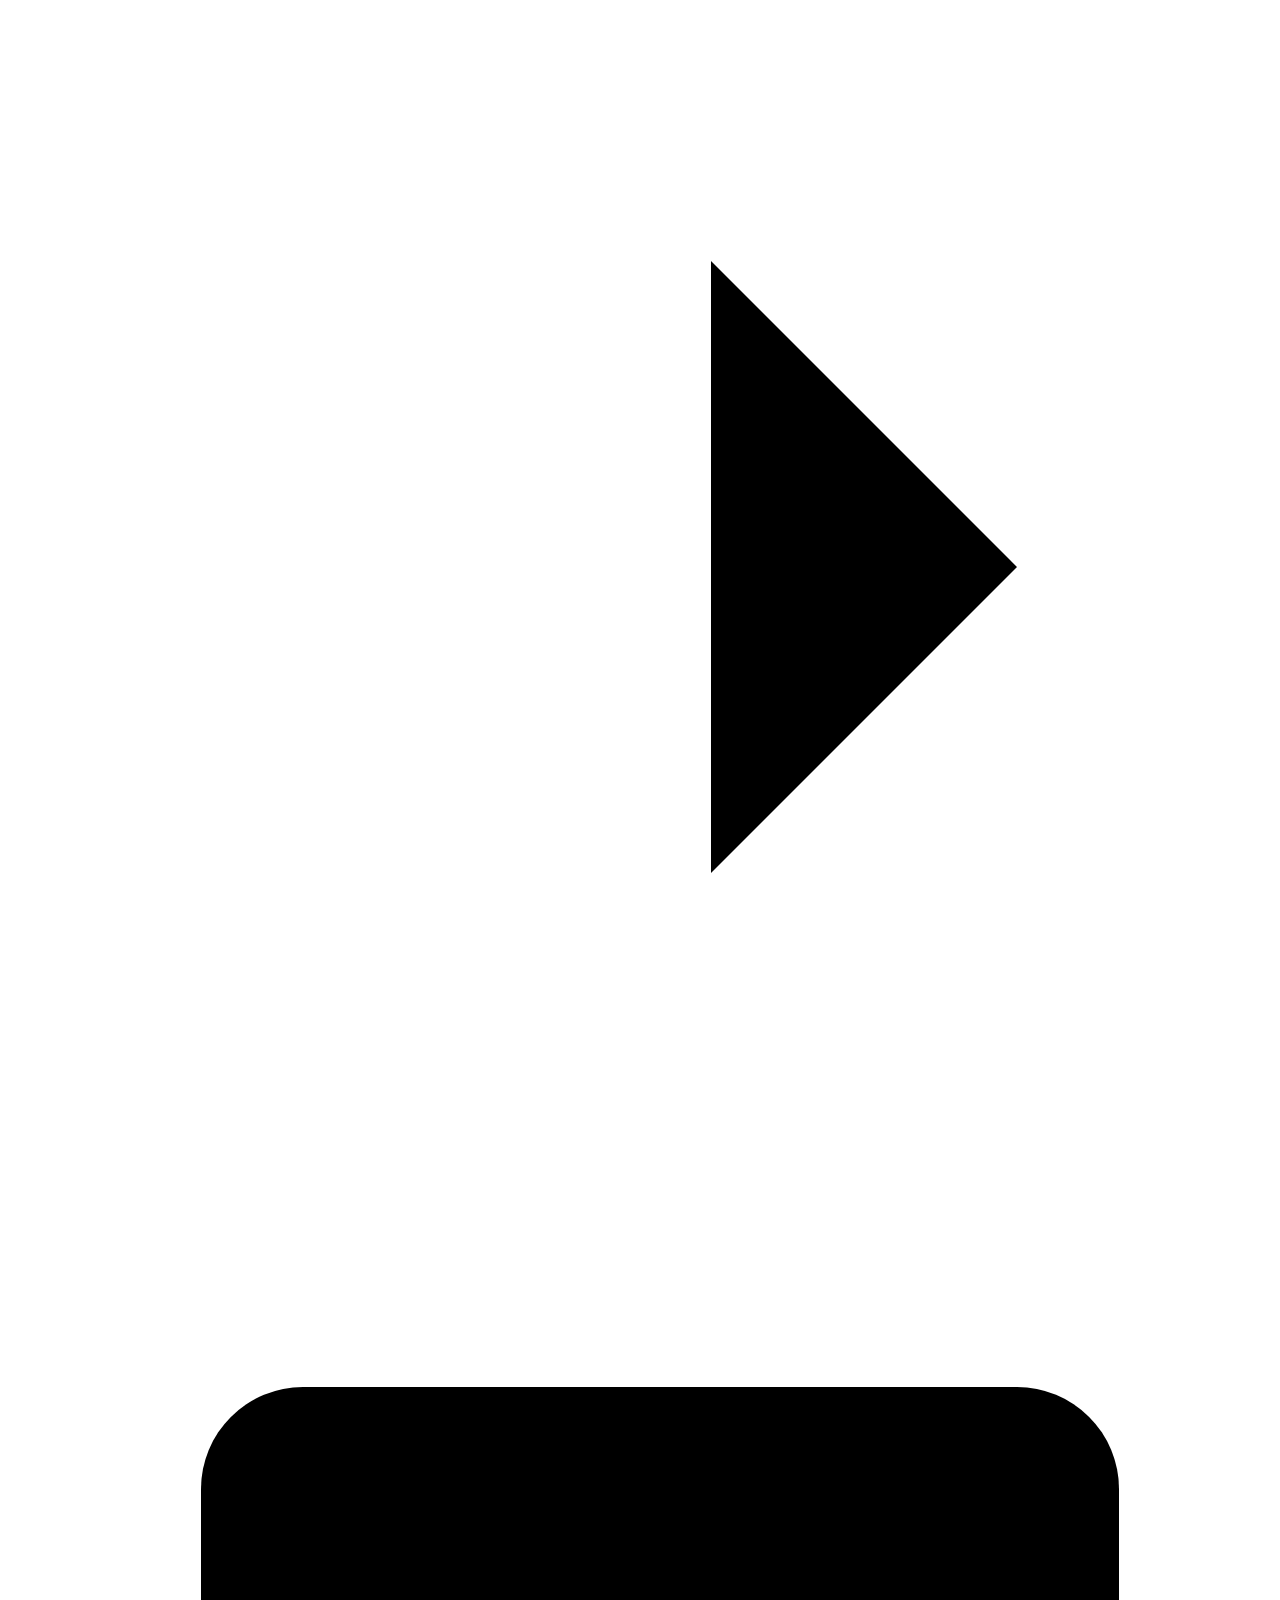
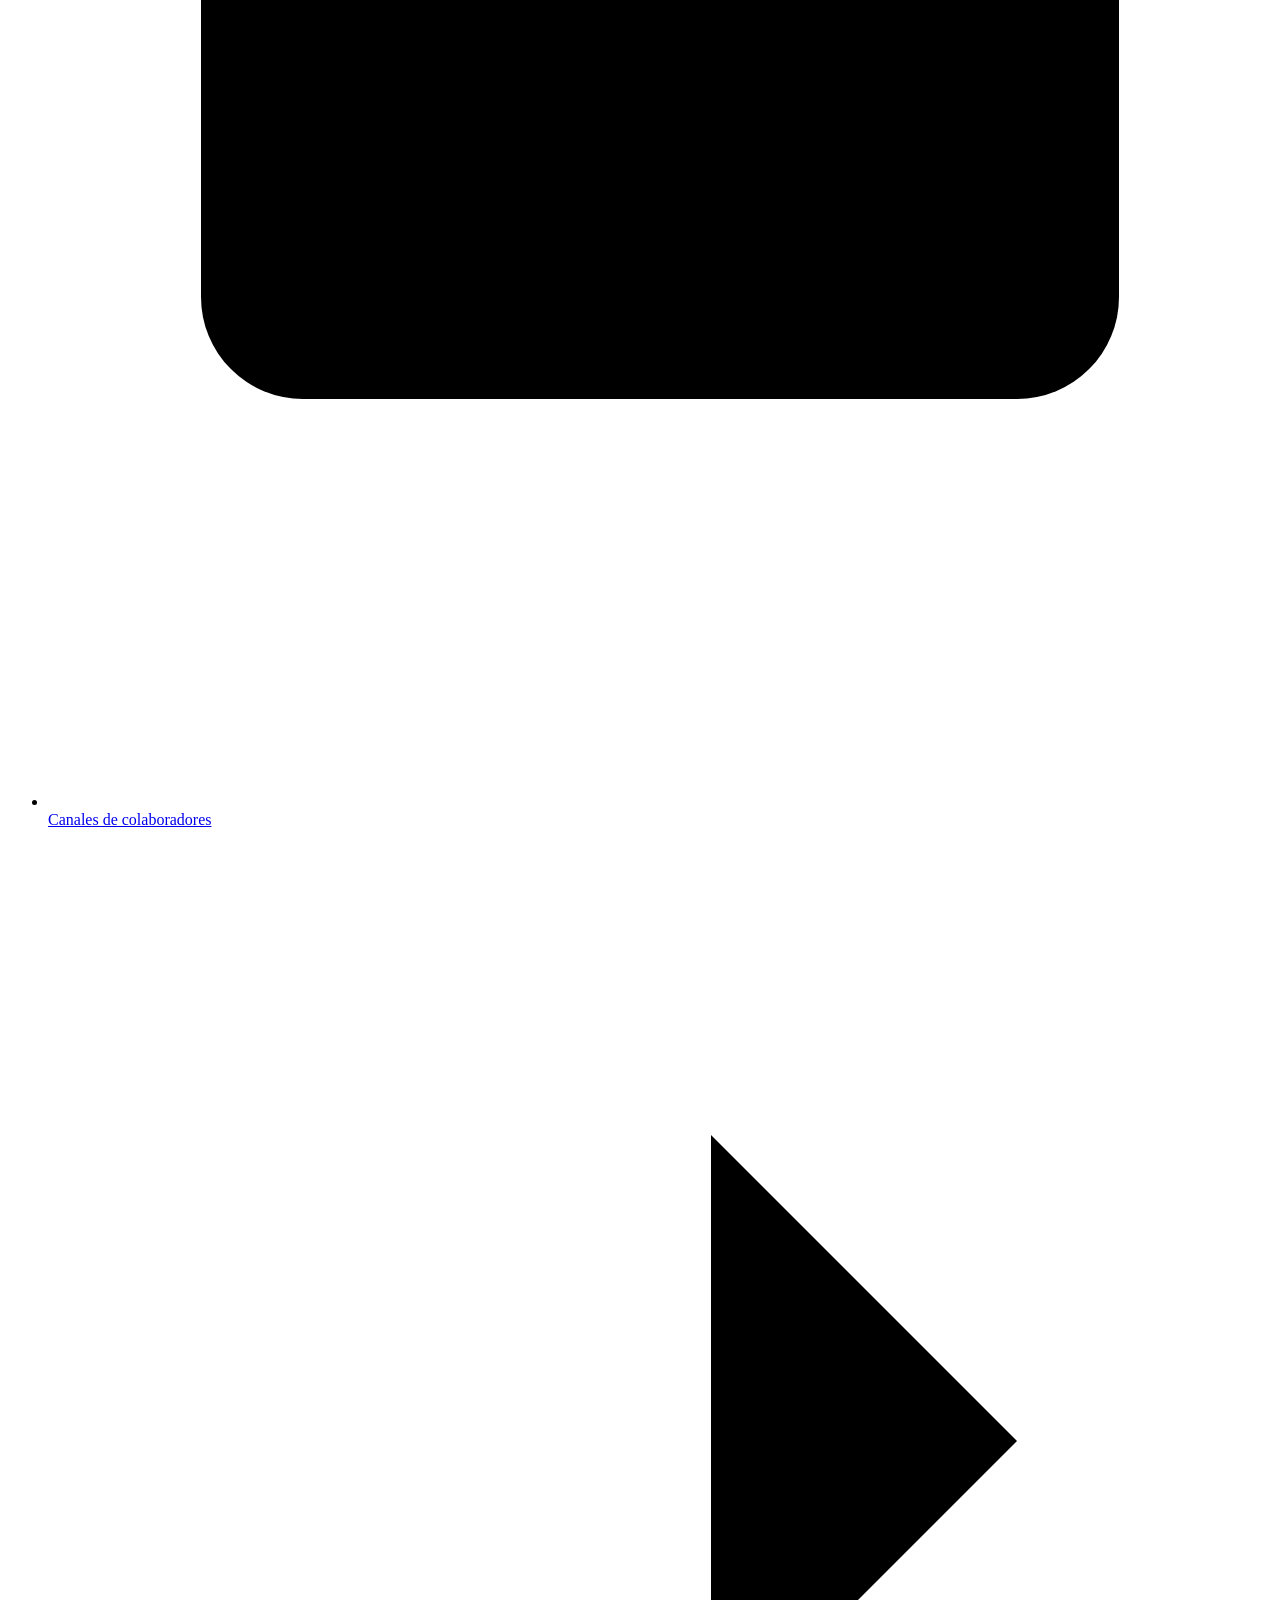
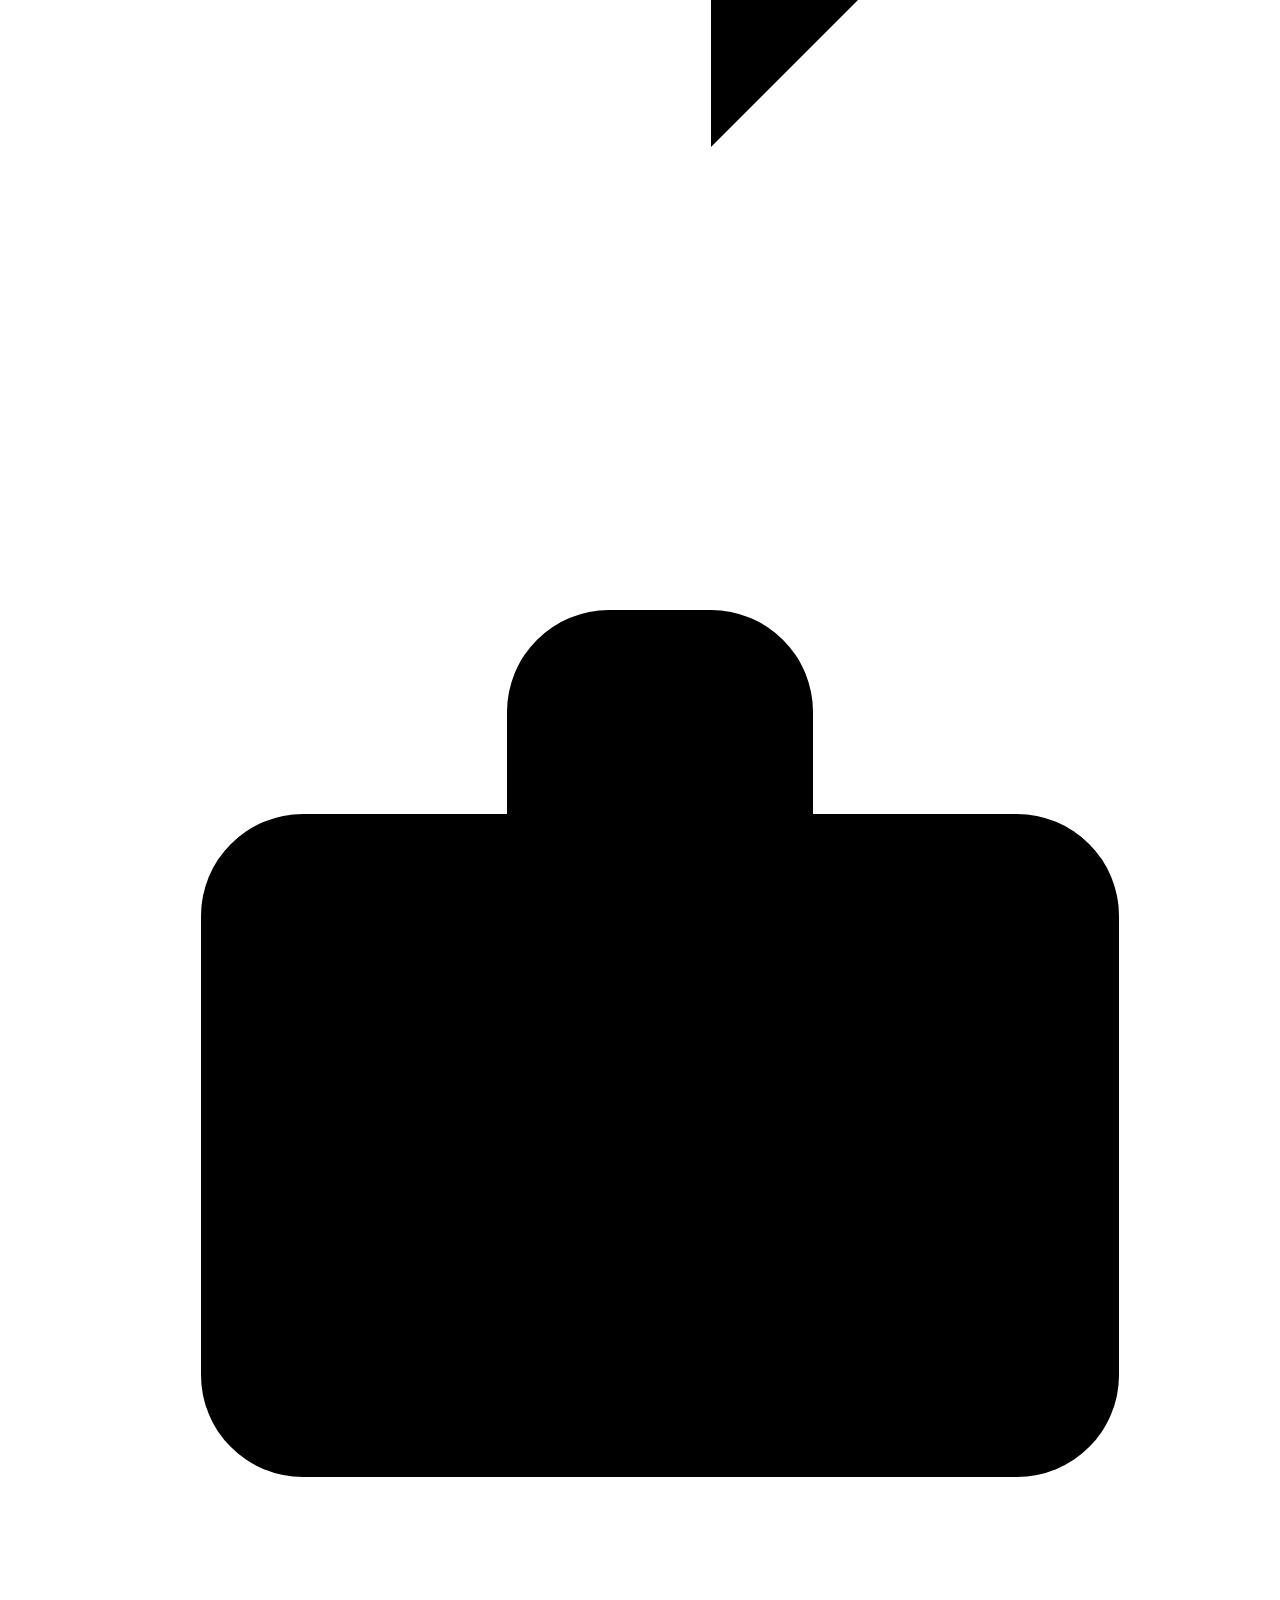
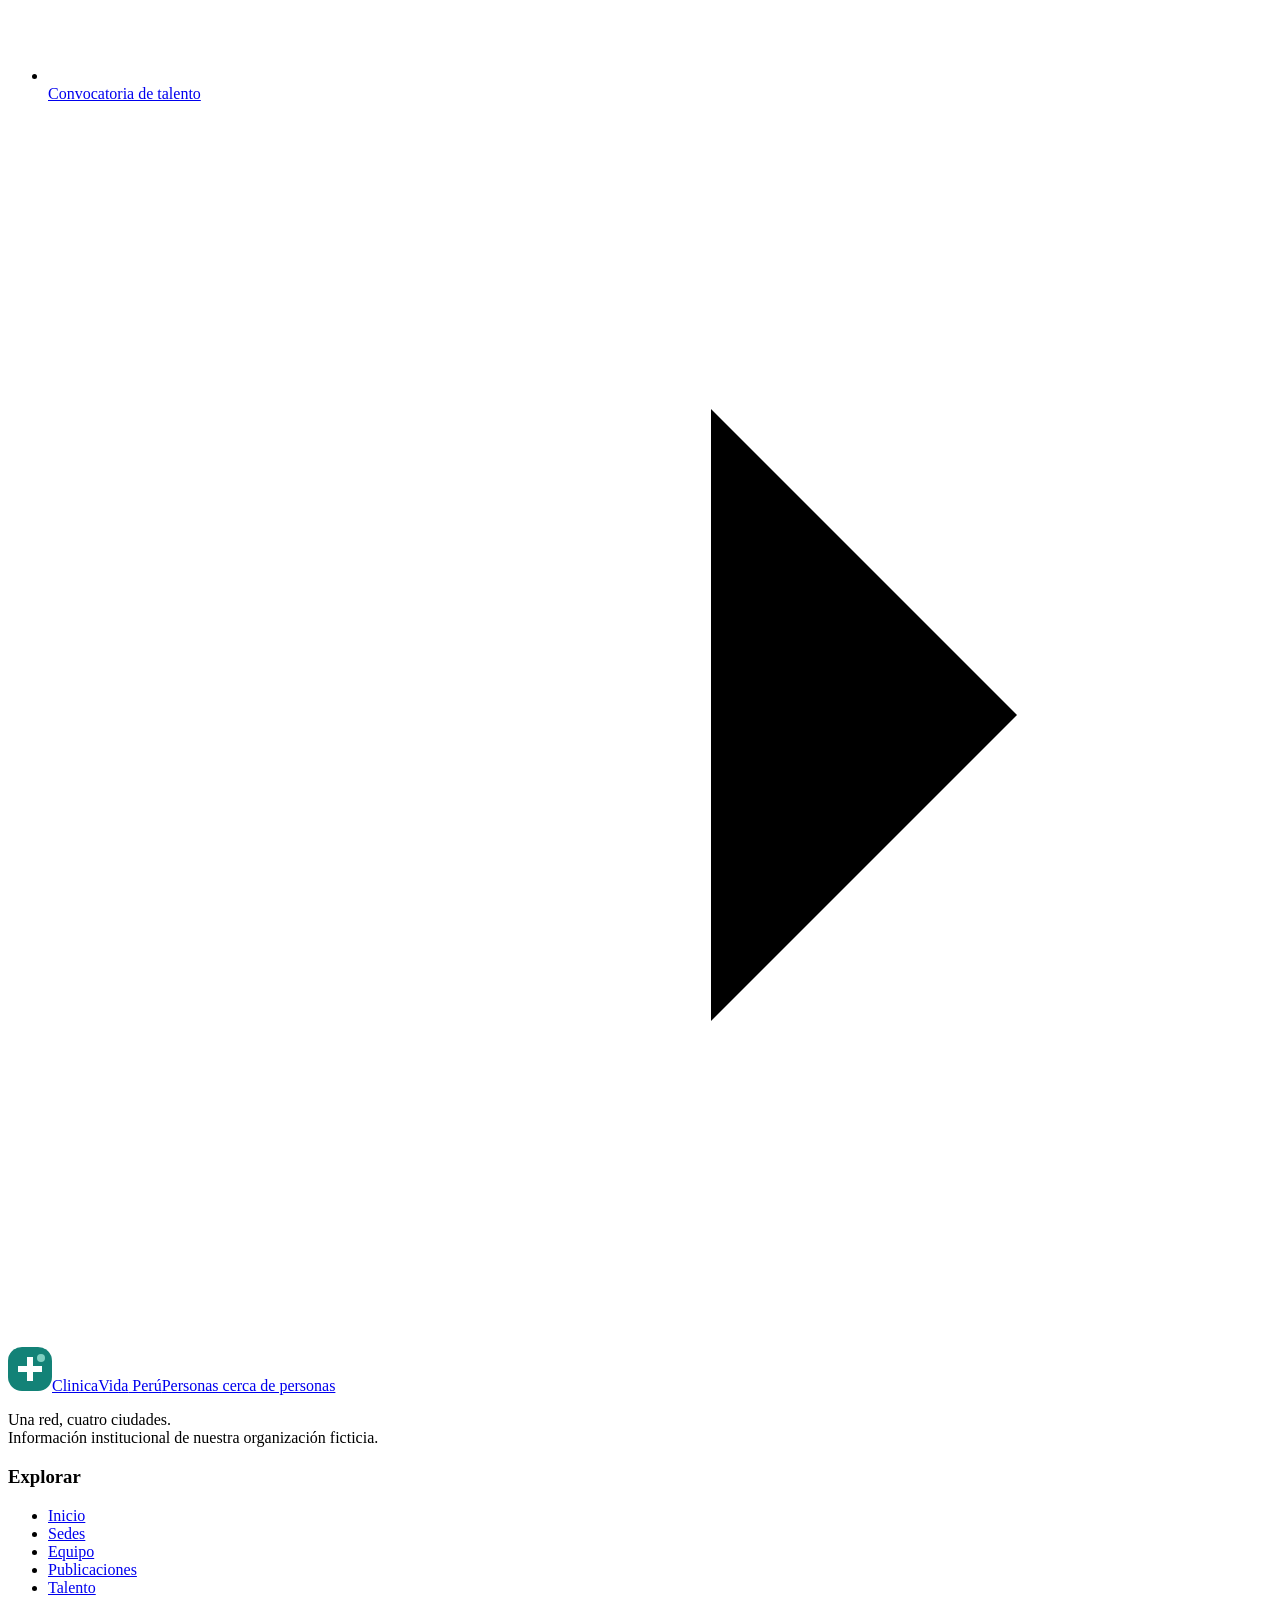
==== commit b3b941f5: "Quitar aviso superior de simulación Co-Authored-By: Claude Sonnet 5.5 <noreply@anthropic.com>" ====
--- a/documentos/index.html
+++ b/documentos/index.html
@@ -10,7 +10,7 @@
 <link rel="icon" href="/clinicavida-peru-osint/assets/favicon.svg" type="image/svg+xml">
 <script src="/clinicavida-peru-osint/assets/site.js"></script></head>
 <body><a class="skip-link" href="#contenido">Saltar al contenido</a>
-<div class="topbar"><div class="container"><span class="topbar-badge">Simulación académica · Datos ficticios</span><span class="topbar-info"><span><svg class="ico ico-sm" viewBox="0 0 24 24" aria-hidden="true"><path d="M12 21s-7-6.2-7-11.5A7 7 0 0 1 19 9.5C19 14.8 12 21 12 21z"/><circle cx="12" cy="9.5" r="2.5"/></svg>Red de sedes: Lima · Arequipa · Trujillo · Cusco</span><a href="mailto:contacto@clinicavida.example">contacto@clinicavida.example</a></span></div></div>
+<div class="topbar"><div class="container"><span class="topbar-info"><span><svg class="ico ico-sm" viewBox="0 0 24 24" aria-hidden="true"><path d="M12 21s-7-6.2-7-11.5A7 7 0 0 1 19 9.5C19 14.8 12 21 12 21z"/><circle cx="12" cy="9.5" r="2.5"/></svg>Red de sedes: Lima · Arequipa · Trujillo · Cusco</span><a href="mailto:contacto@clinicavida.example">contacto@clinicavida.example</a></span></div></div>
 <header class="site-header"><div class="container header-inner"><a class="brand" href="/clinicavida-peru-osint/" aria-label="ClinicaVida, inicio"><svg width="44" height="44" viewBox="0 0 44 44" aria-hidden="true"><rect width="44" height="44" rx="14" fill="#0f6e66"/><path d="M19 10h6v9h9v6h-9v9h-6v-9h-9v-6h9z" fill="#fff"/><circle cx="33" cy="11" r="4" fill="#7fcfc1"/></svg><span><span class="brand-name">ClinicaVida<span> Perú</span></span><span class="brand-tag">Personas cerca de personas</span></span></a><button class="nav-toggle" type="button" aria-expanded="false" aria-controls="menu-principal" aria-label="Abrir menú"><svg class="ico" viewBox="0 0 24 24" aria-hidden="true"><path d="M4 7h16M4 12h16M4 17h16"/></svg></button><div class="nav-panel" id="menu-principal"><nav class="nav" aria-label="Principal"><a href="/clinicavida-peru-osint/">Inicio</a><a href="/clinicavida-peru-osint/sedes/">Sedes</a><a href="/clinicavida-peru-osint/equipo/">Equipo</a><a href="/clinicavida-peru-osint/documentos/" aria-current="page">Publicaciones</a><a href="/clinicavida-peru-osint/trabaja-con-nosotros/">Talento</a></nav><a class="button button-sm" href="/clinicavida-peru-osint/intranet/">Canales de colaboradores</a></div></div></header>
 <main id="contenido">
 <section class="page-hero"><div class="container page-hero-inner"><div><nav class="breadcrumb" aria-label="Ruta de navegación"><a href="/clinicavida-peru-osint/">Inicio</a><span aria-hidden="true">/</span><span aria-current="page">Publicaciones</span></nav><p class="eyebrow"><svg class="ico" viewBox="0 0 24 24" aria-hidden="true"><path d="M14 3H7a2 2 0 0 0-2 2v14a2 2 0 0 0 2 2h10a2 2 0 0 0 2-2V8z"/><path d="M14 3v5h5M9 13h6M9 17h6"/></svg>Publicaciones</p><h1>Información que <span class="hl">compartimos.</span></h1><p class="lead">Documentos institucionales y material de referencia para nuestra red de colaboradores.</p></div><aside class="hero-aside"><h2>Área responsable</h2><p class="muted">Comunicaciones institucionales</p><p><strong>Lucía Salvatierra</strong><br><a href="mailto:comunicaciones@clinicavida.example">comunicaciones@clinicavida.example</a></p></aside></div></section>
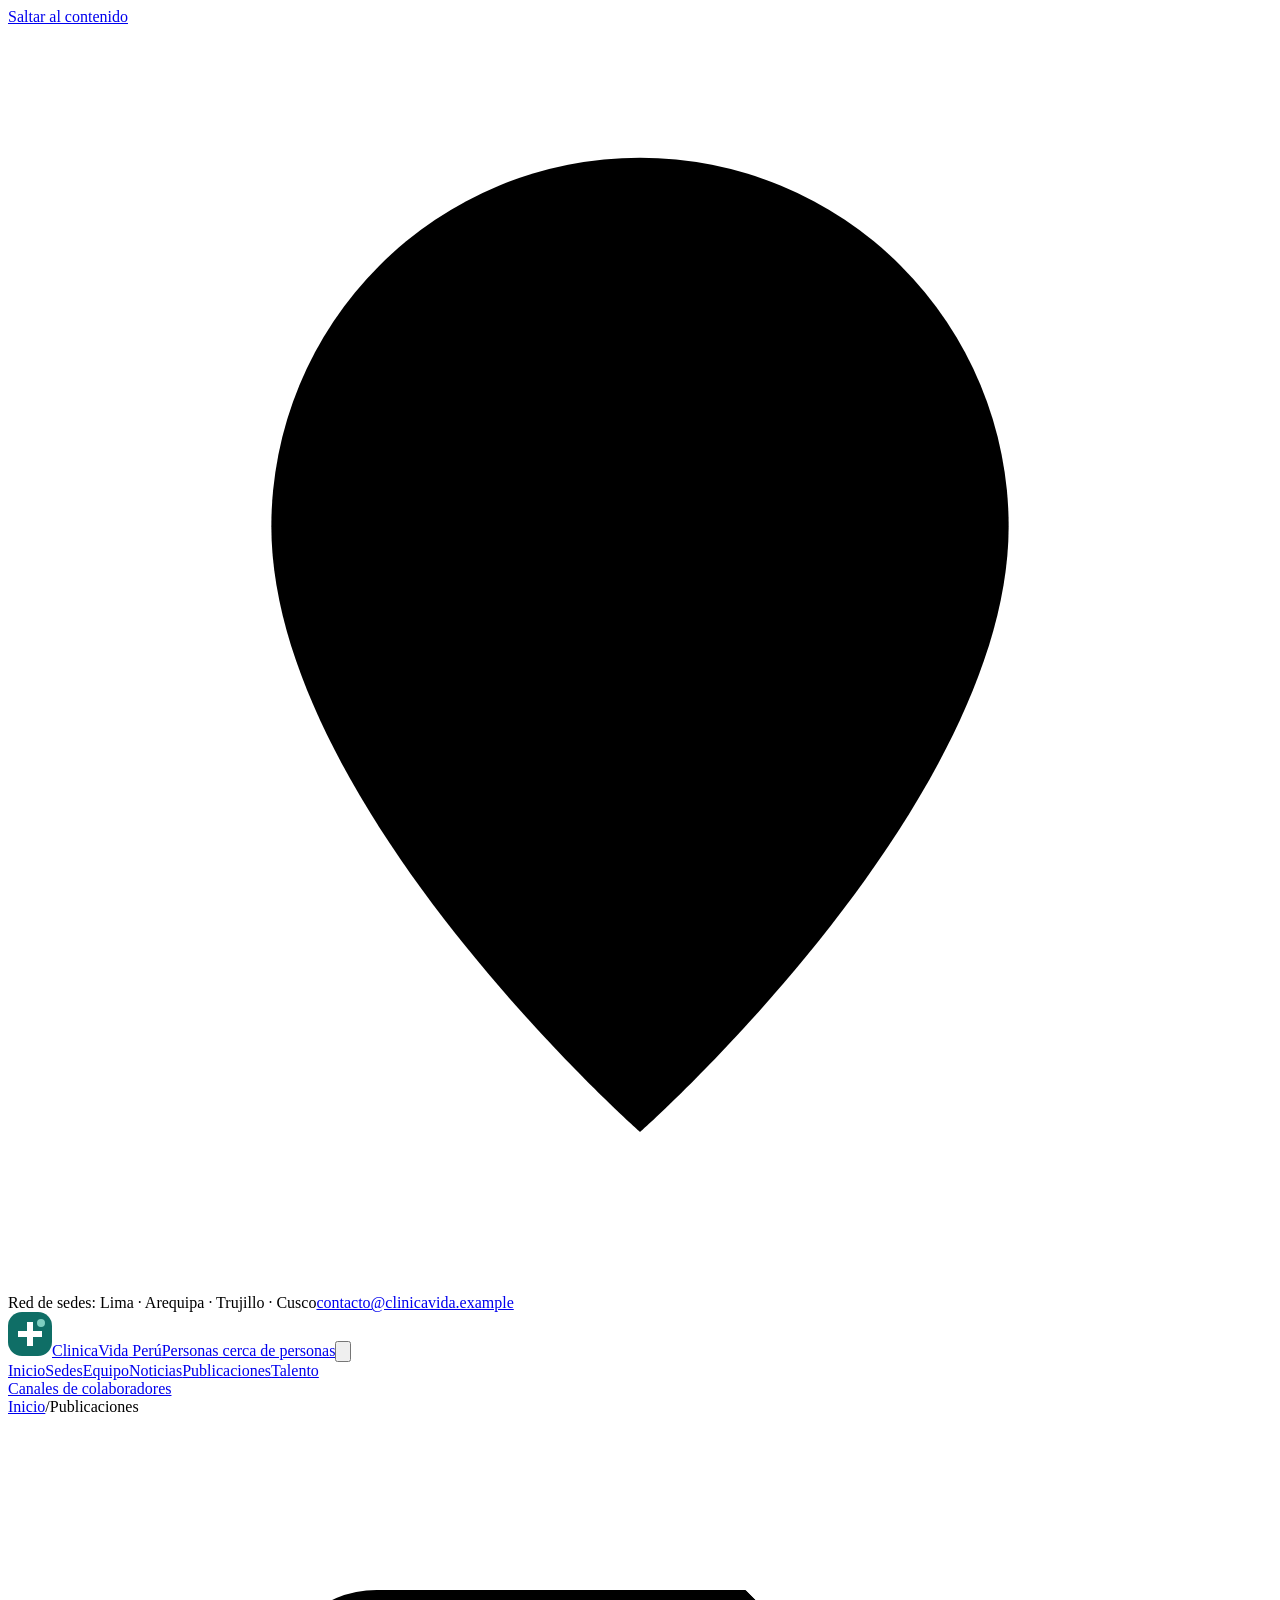
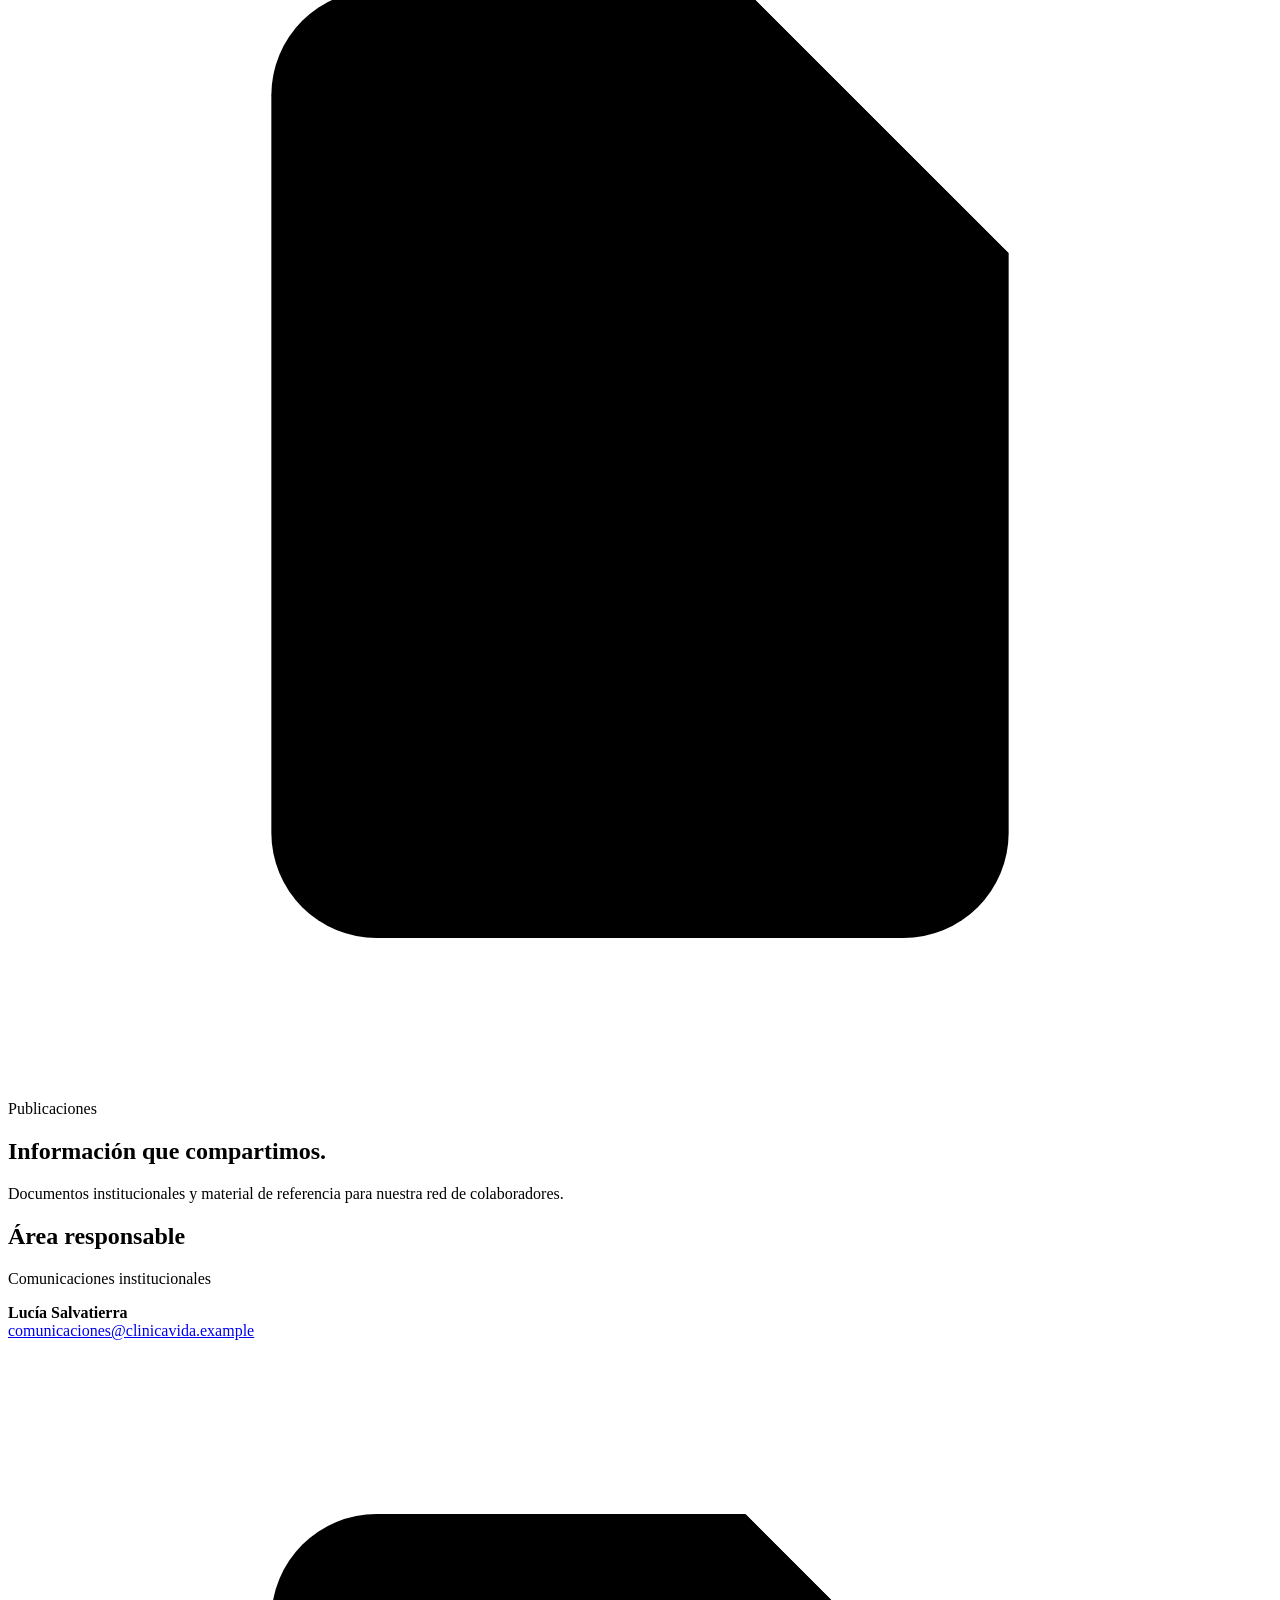
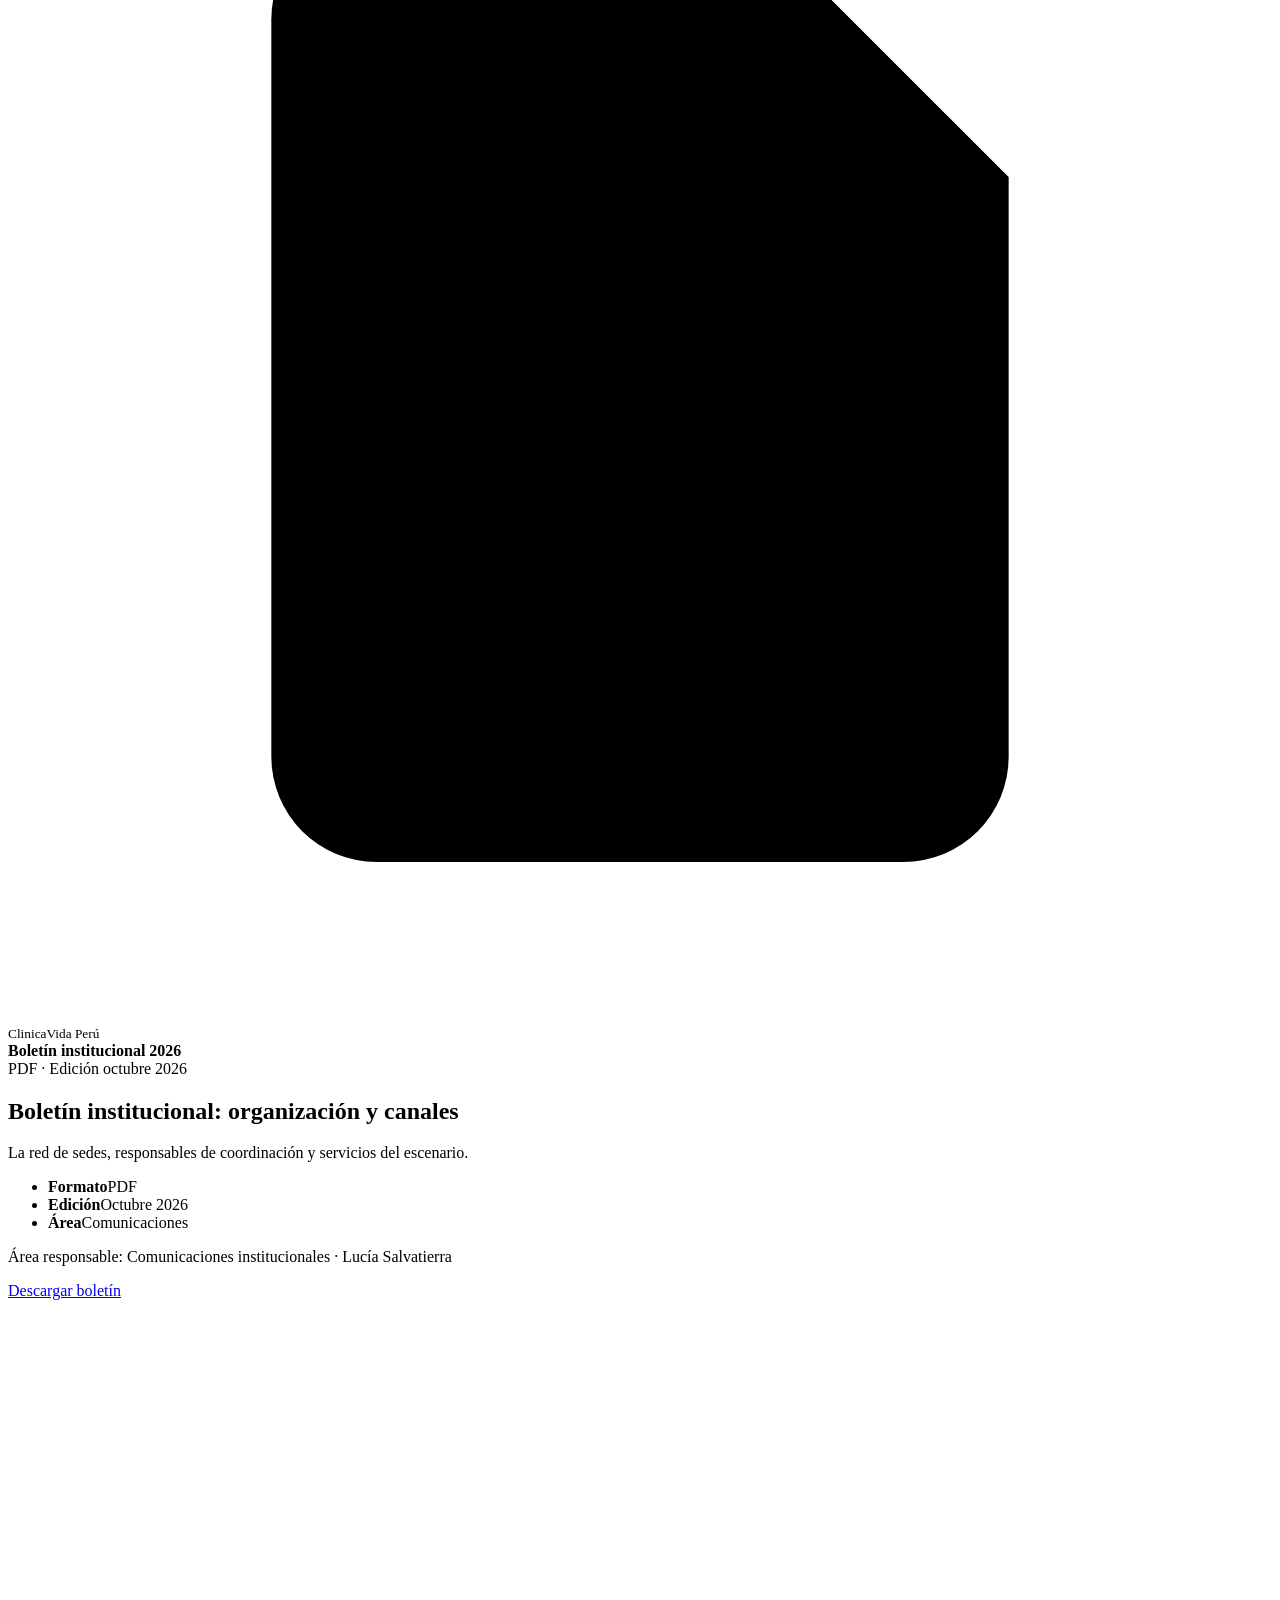
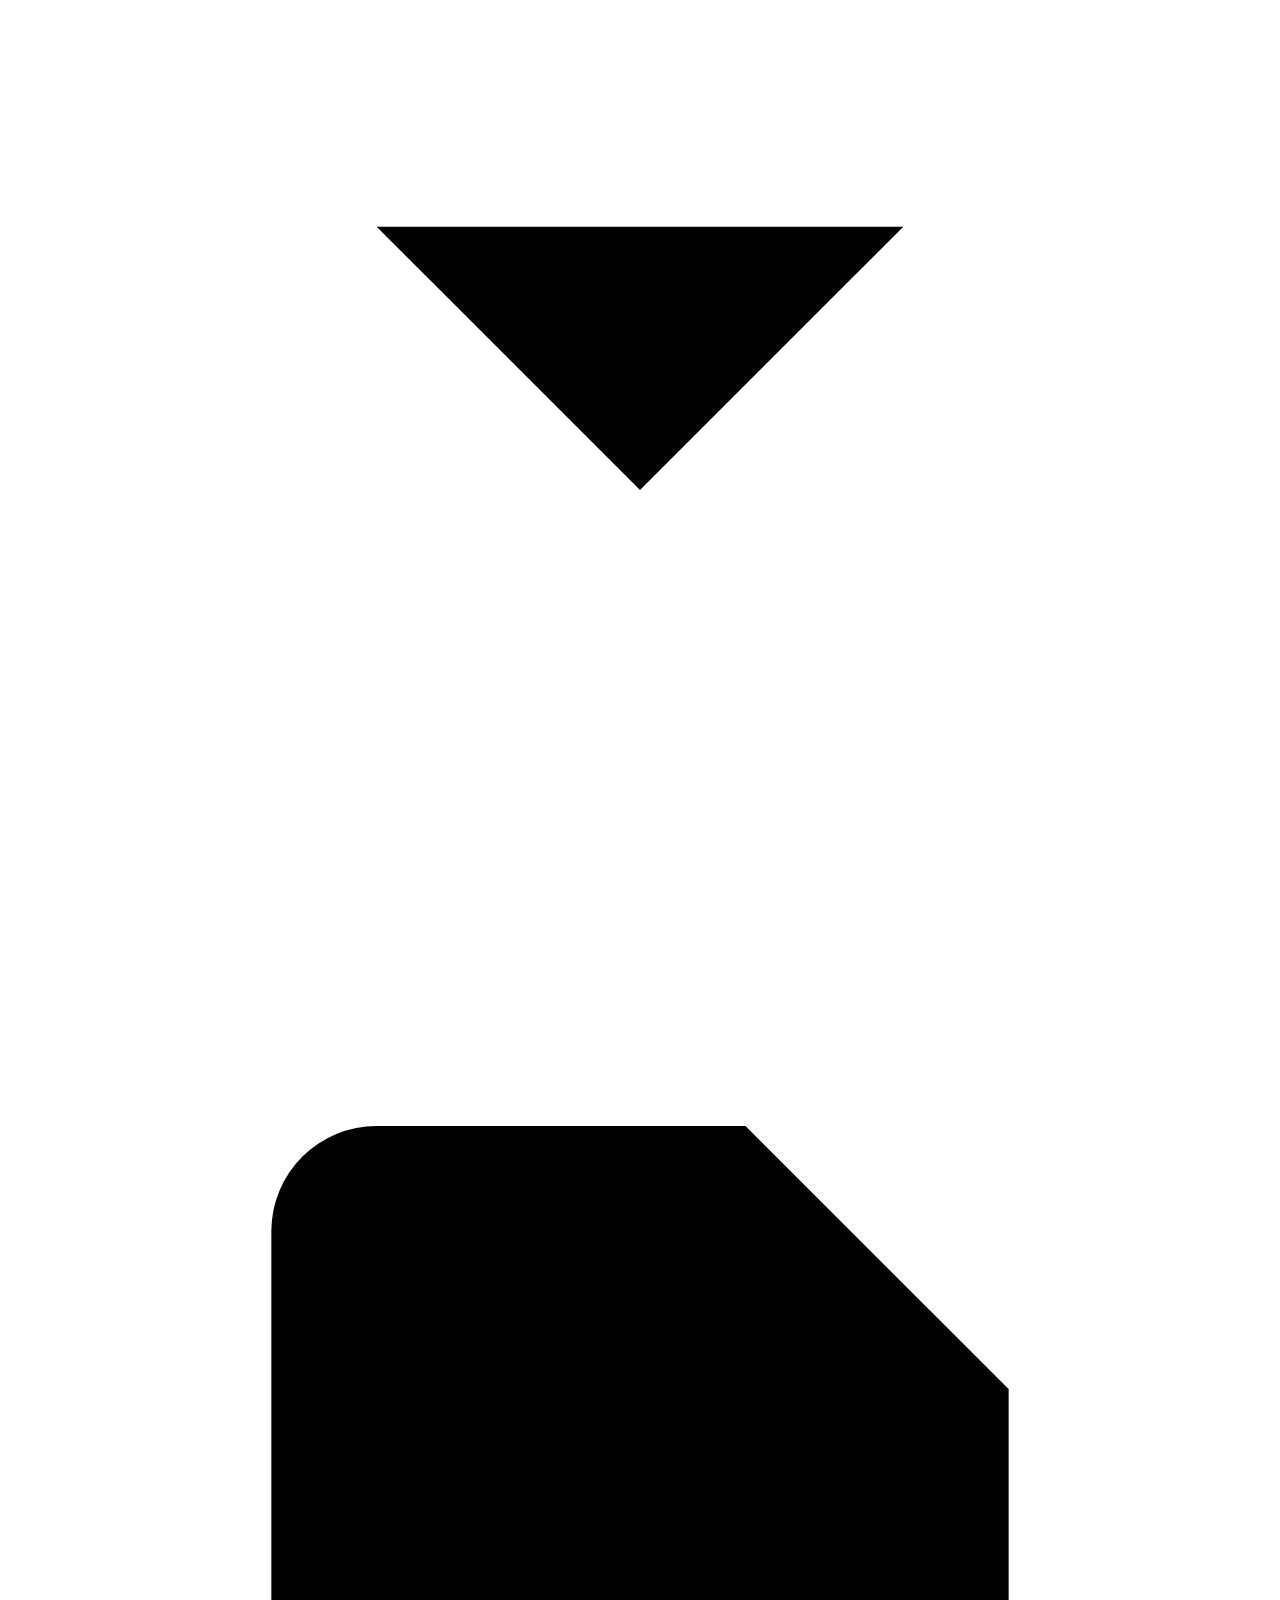
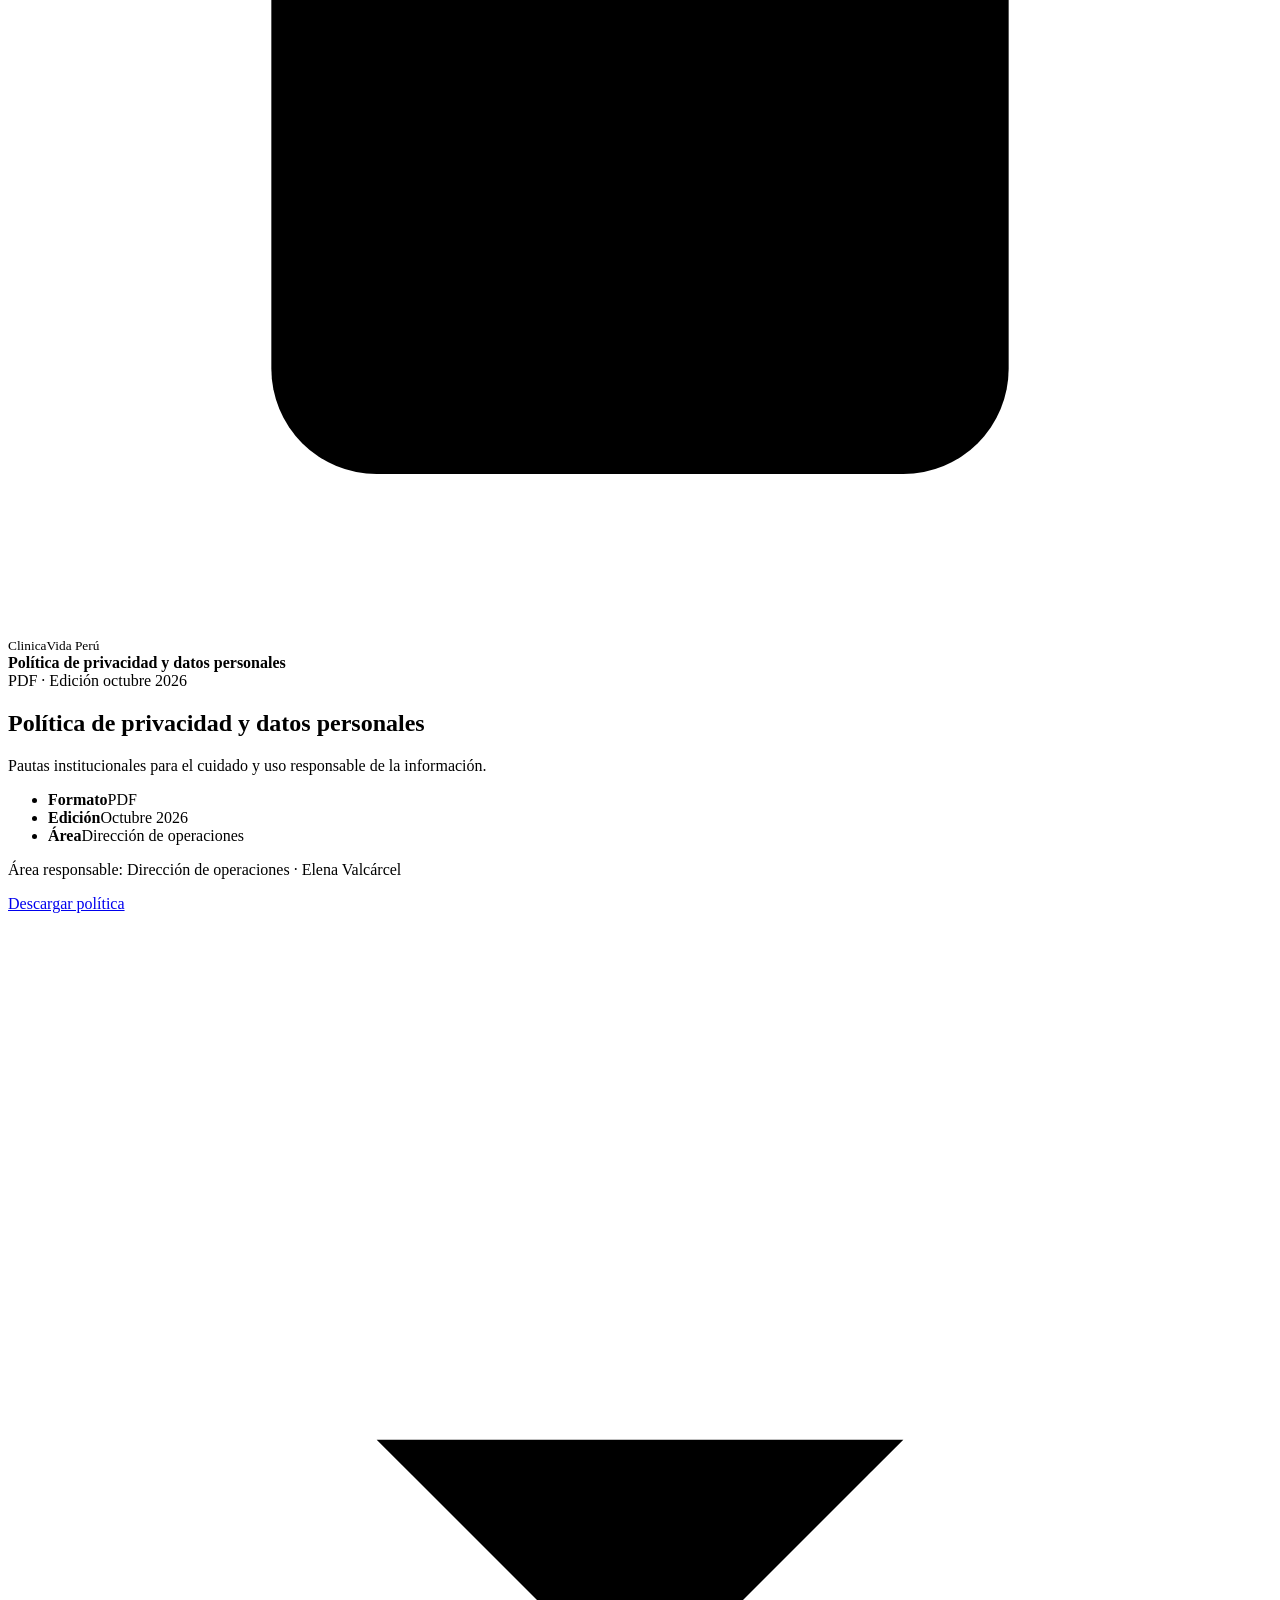
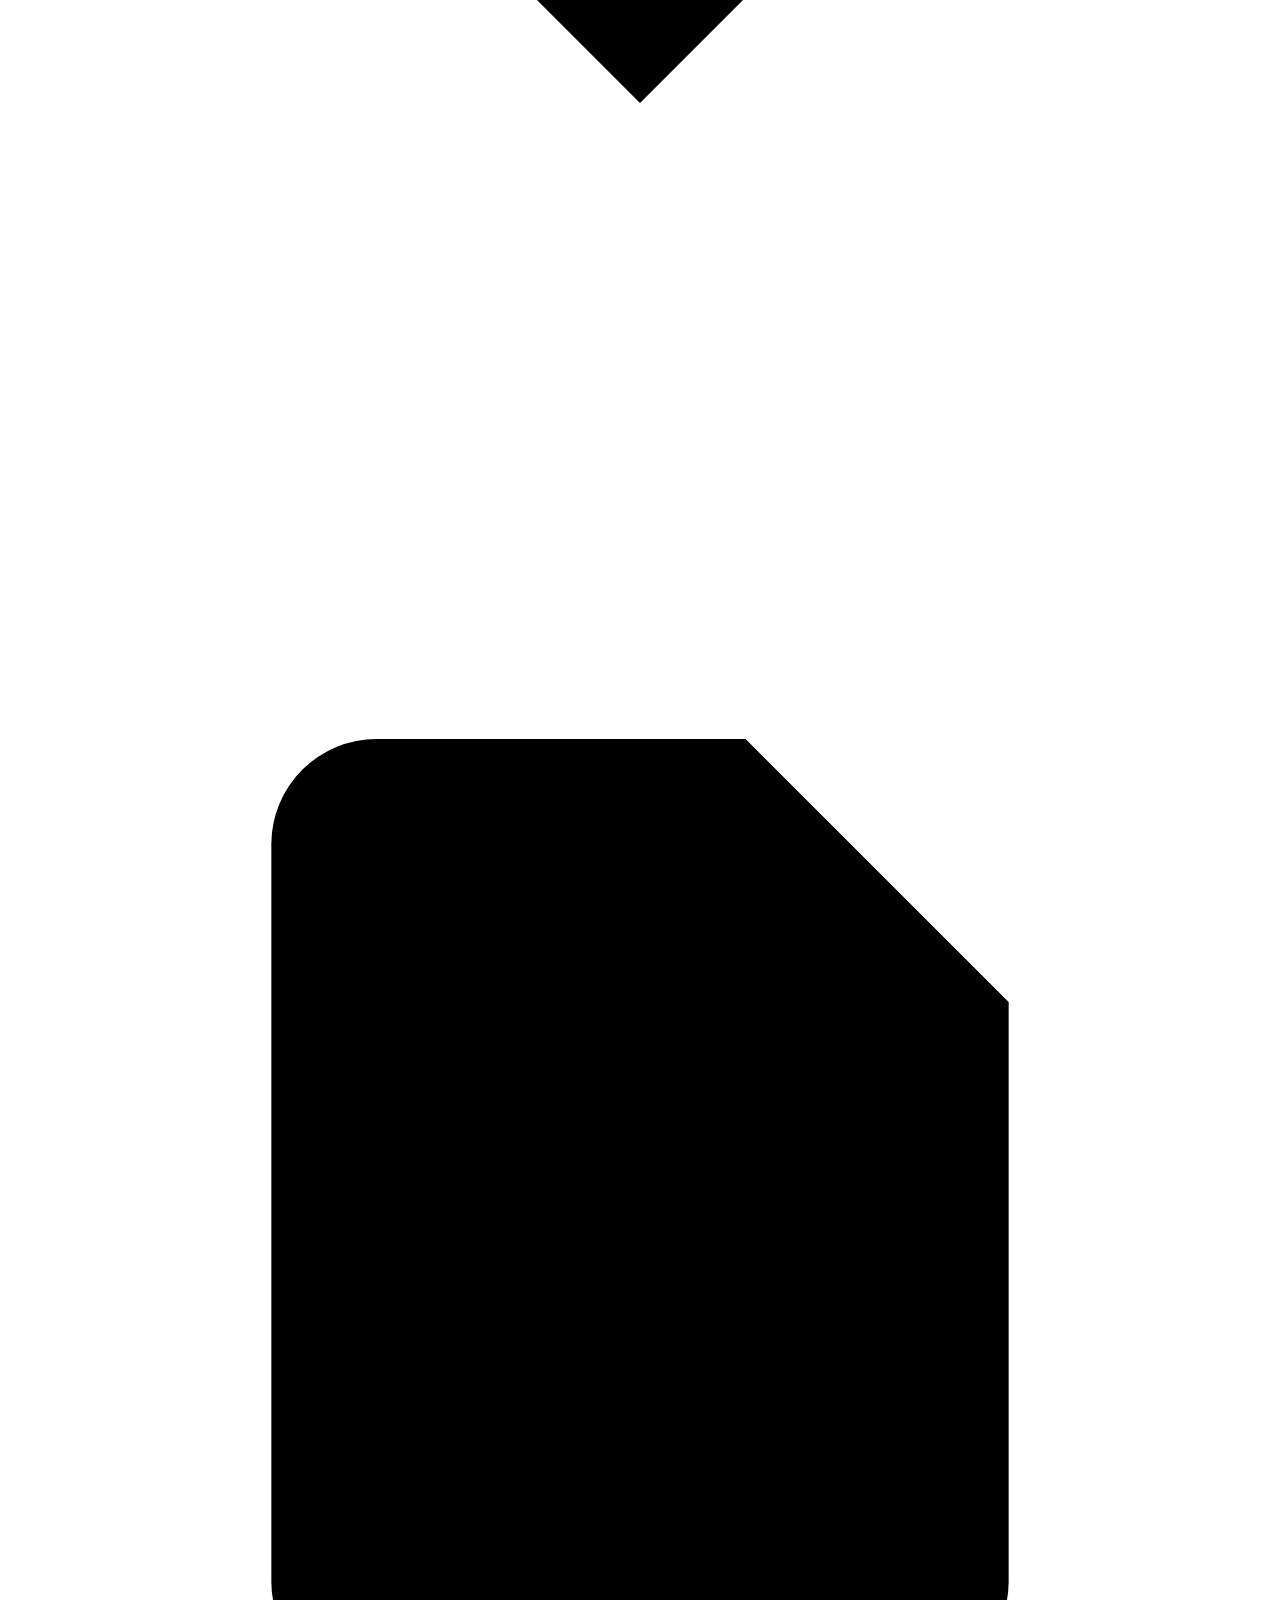
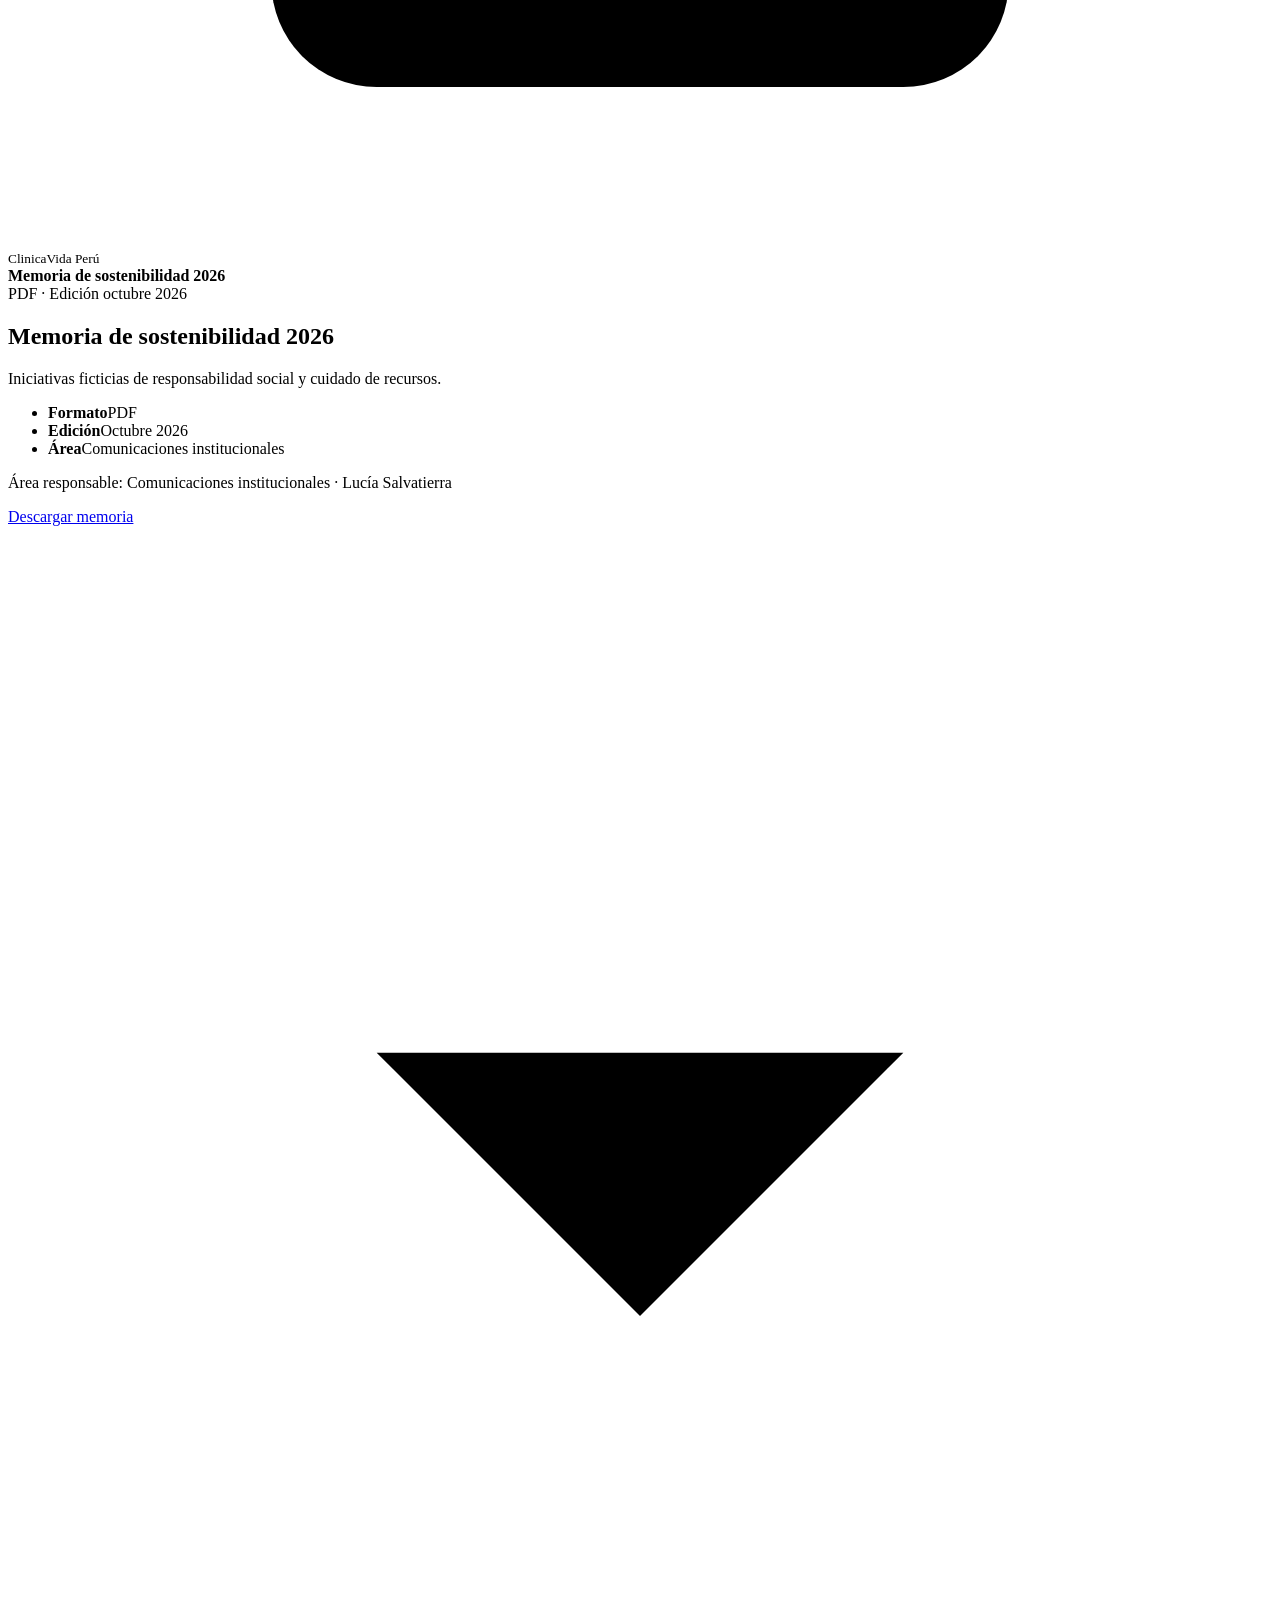
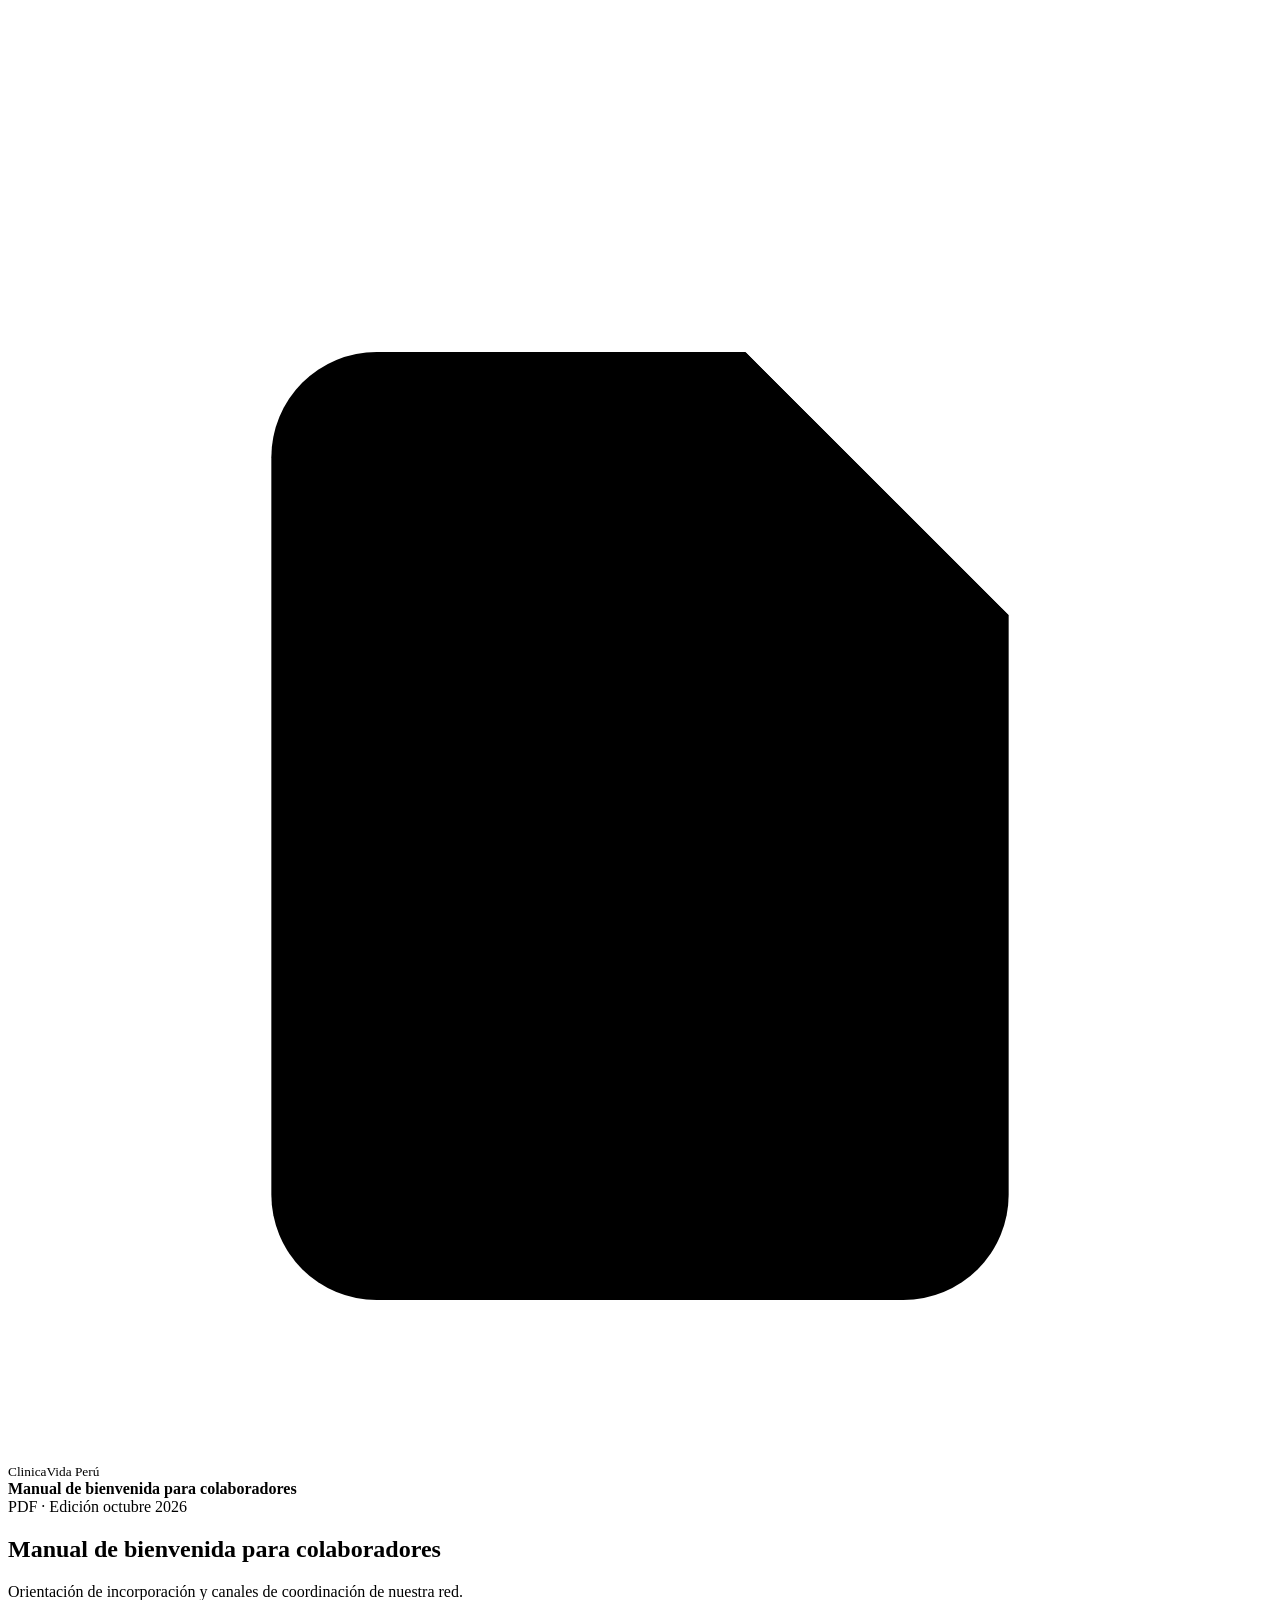
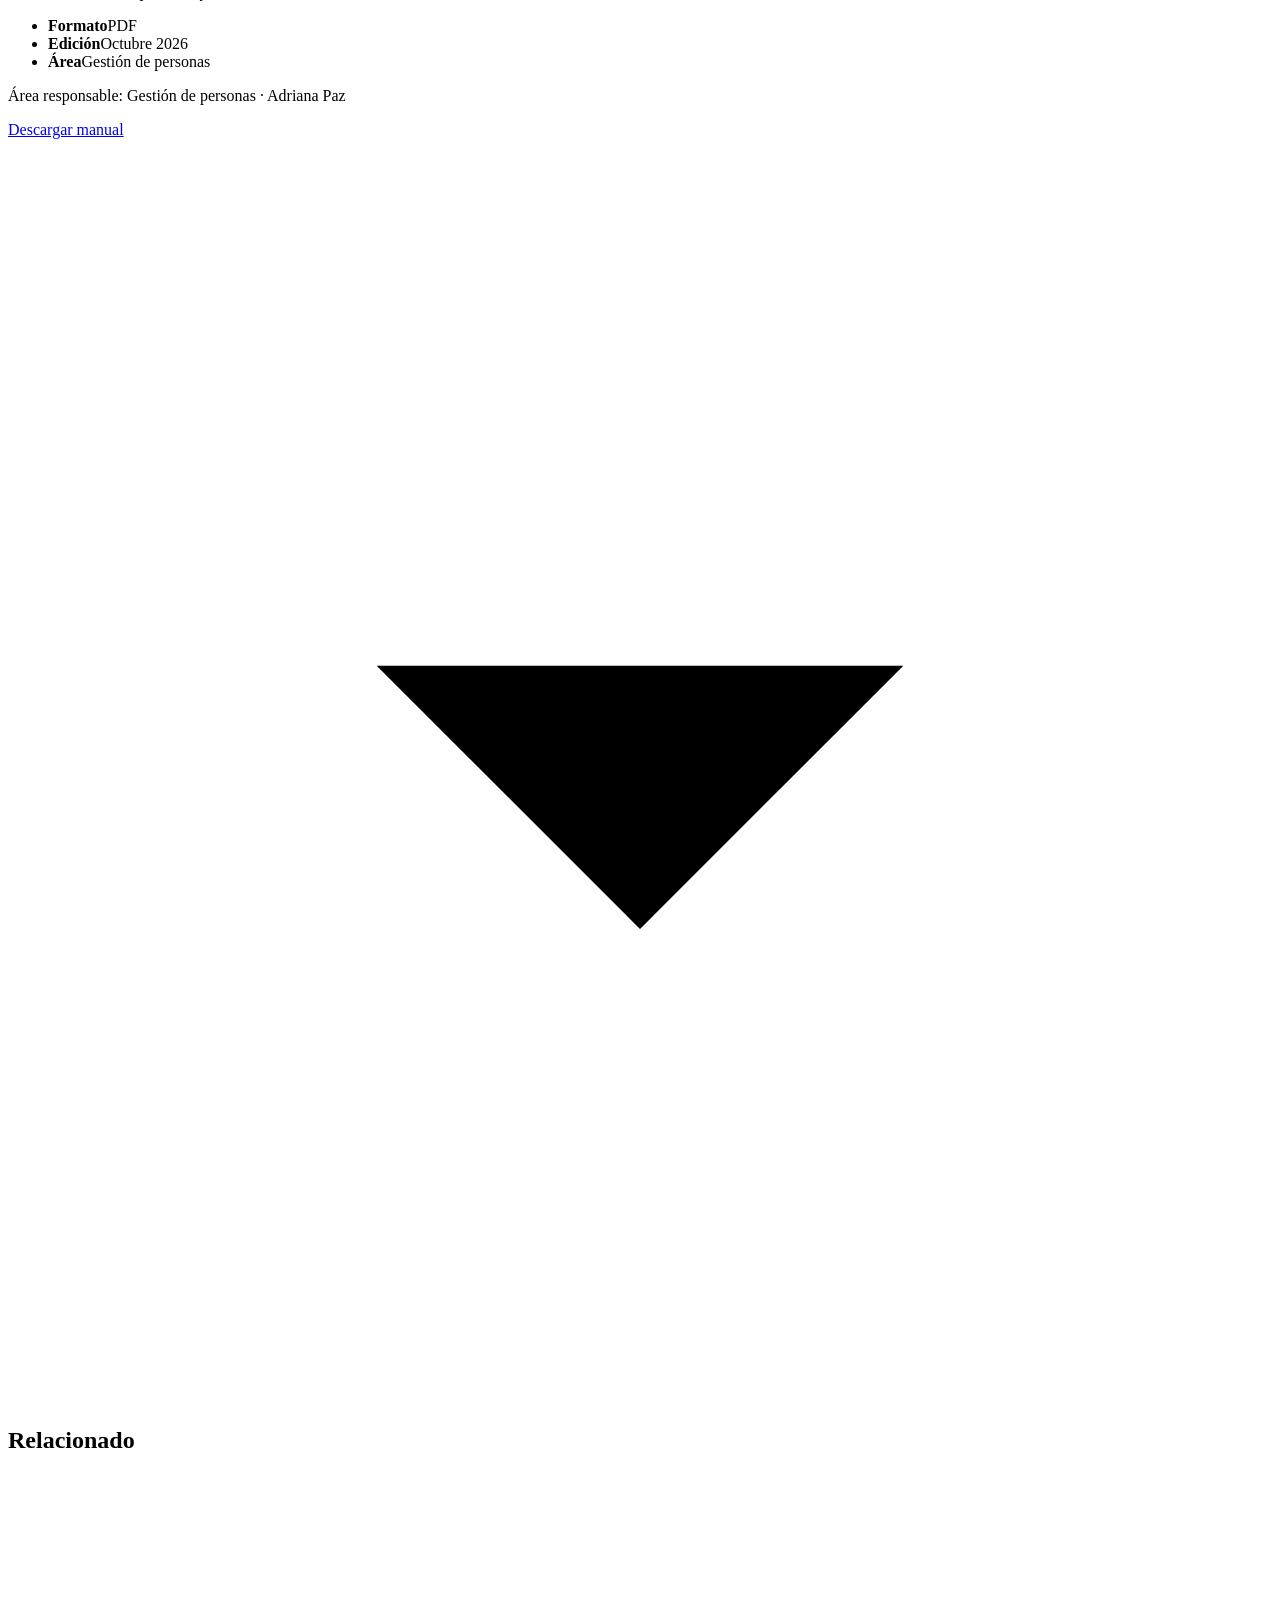
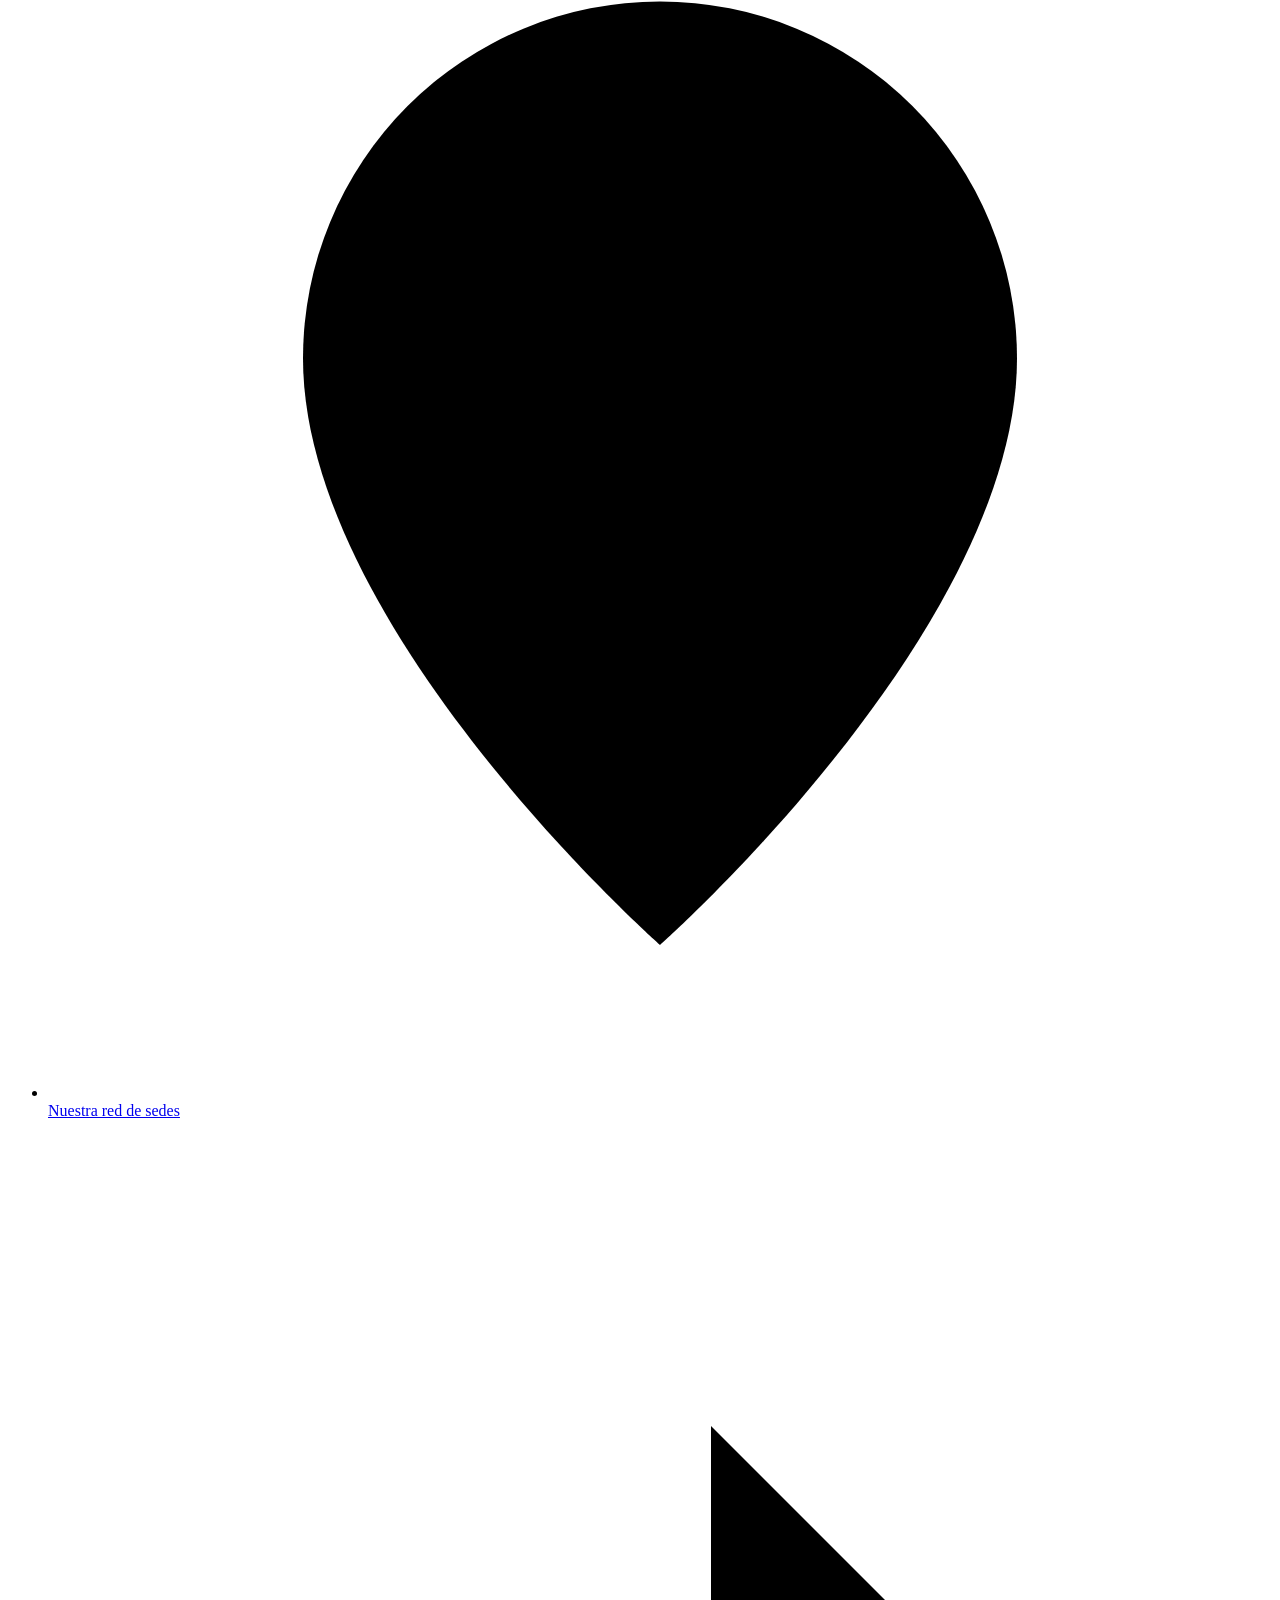
==== commit fbe58a5d: "Completar Etapa 2: equipo a 15 perfiles, noticias, 3 documentos nuevos - Equipo: de 8 a 15 perfiles " ====
--- a/documentos/index.html
+++ b/documentos/index.html
@@ -6,18 +6,21 @@
 <meta name="generator" content="ClinicaVida Portal institucional 1.4 — escenario académico">
 <meta property="og:title" content="Publicaciones institucionales · ClinicaVida Perú">
 <meta property="og:type" content="website"><meta property="og:url" content="https://mianvarh.github.io/clinicavida-peru-osint/documentos/">
-<link rel="canonical" href="https://mianvarh.github.io/clinicavida-peru-osint/documentos/"><link rel="stylesheet" href="/clinicavida-peru-osint/assets/site.css">
+<link rel="canonical" href="https://mianvarh.github.io/clinicavida-peru-osint/documentos/"><link rel="stylesheet" href="/clinicavida-peru-osint/assets/site.css?v=20261018">
 <link rel="icon" href="/clinicavida-peru-osint/assets/favicon.svg" type="image/svg+xml">
-<script src="/clinicavida-peru-osint/assets/site.js"></script></head>
+<script src="/clinicavida-peru-osint/assets/site.js?v=20261018"></script></head>
 <body><a class="skip-link" href="#contenido">Saltar al contenido</a>
 <div class="topbar"><div class="container"><span class="topbar-info"><span><svg class="ico ico-sm" viewBox="0 0 24 24" aria-hidden="true"><path d="M12 21s-7-6.2-7-11.5A7 7 0 0 1 19 9.5C19 14.8 12 21 12 21z"/><circle cx="12" cy="9.5" r="2.5"/></svg>Red de sedes: Lima · Arequipa · Trujillo · Cusco</span><a href="mailto:contacto@clinicavida.example">contacto@clinicavida.example</a></span></div></div>
-<header class="site-header"><div class="container header-inner"><a class="brand" href="/clinicavida-peru-osint/" aria-label="ClinicaVida, inicio"><svg width="44" height="44" viewBox="0 0 44 44" aria-hidden="true"><rect width="44" height="44" rx="14" fill="#0f6e66"/><path d="M19 10h6v9h9v6h-9v9h-6v-9h-9v-6h9z" fill="#fff"/><circle cx="33" cy="11" r="4" fill="#7fcfc1"/></svg><span><span class="brand-name">ClinicaVida<span> Perú</span></span><span class="brand-tag">Personas cerca de personas</span></span></a><button class="nav-toggle" type="button" aria-expanded="false" aria-controls="menu-principal" aria-label="Abrir menú"><svg class="ico" viewBox="0 0 24 24" aria-hidden="true"><path d="M4 7h16M4 12h16M4 17h16"/></svg></button><div class="nav-panel" id="menu-principal"><nav class="nav" aria-label="Principal"><a href="/clinicavida-peru-osint/">Inicio</a><a href="/clinicavida-peru-osint/sedes/">Sedes</a><a href="/clinicavida-peru-osint/equipo/">Equipo</a><a href="/clinicavida-peru-osint/documentos/" aria-current="page">Publicaciones</a><a href="/clinicavida-peru-osint/trabaja-con-nosotros/">Talento</a></nav><a class="button button-sm" href="/clinicavida-peru-osint/intranet/">Canales de colaboradores</a></div></div></header>
+<header class="site-header"><div class="container header-inner"><a class="brand" href="/clinicavida-peru-osint/" aria-label="ClinicaVida, inicio"><svg width="44" height="44" viewBox="0 0 44 44" aria-hidden="true"><rect width="44" height="44" rx="14" fill="#0f6e66"/><path d="M19 10h6v9h9v6h-9v9h-6v-9h-9v-6h9z" fill="#fff"/><circle cx="33" cy="11" r="4" fill="#7fcfc1"/></svg><span><span class="brand-name">ClinicaVida<span> Perú</span></span><span class="brand-tag">Personas cerca de personas</span></span></a><button class="nav-toggle" type="button" aria-expanded="false" aria-controls="menu-principal" aria-label="Abrir menú"><svg class="ico" viewBox="0 0 24 24" aria-hidden="true"><path d="M4 7h16M4 12h16M4 17h16"/></svg></button><div class="nav-panel" id="menu-principal"><nav class="nav" aria-label="Principal"><a href="/clinicavida-peru-osint/">Inicio</a><a href="/clinicavida-peru-osint/sedes/">Sedes</a><a href="/clinicavida-peru-osint/equipo/">Equipo</a><a href="/clinicavida-peru-osint/noticias/">Noticias</a><a href="/clinicavida-peru-osint/documentos/" aria-current="page">Publicaciones</a><a href="/clinicavida-peru-osint/trabaja-con-nosotros/">Talento</a></nav><a class="button button-sm" href="/clinicavida-peru-osint/intranet/">Canales de colaboradores</a></div></div></header>
 <main id="contenido">
 <section class="page-hero"><div class="container page-hero-inner"><div><nav class="breadcrumb" aria-label="Ruta de navegación"><a href="/clinicavida-peru-osint/">Inicio</a><span aria-hidden="true">/</span><span aria-current="page">Publicaciones</span></nav><p class="eyebrow"><svg class="ico" viewBox="0 0 24 24" aria-hidden="true"><path d="M14 3H7a2 2 0 0 0-2 2v14a2 2 0 0 0 2 2h10a2 2 0 0 0 2-2V8z"/><path d="M14 3v5h5M9 13h6M9 17h6"/></svg>Publicaciones</p><h1>Información que <span class="hl">compartimos.</span></h1><p class="lead">Documentos institucionales y material de referencia para nuestra red de colaboradores.</p></div><aside class="hero-aside"><h2>Área responsable</h2><p class="muted">Comunicaciones institucionales</p><p><strong>Lucía Salvatierra</strong><br><a href="mailto:comunicaciones@clinicavida.example">comunicaciones@clinicavida.example</a></p></aside></div></section>
 
 <section class="section"><div class="container grid job-layout">
 <article class="card doc-feature"><div class="doc-cover" aria-hidden="true"><svg class="ico" viewBox="0 0 24 24"><path d="M14 3H7a2 2 0 0 0-2 2v14a2 2 0 0 0 2 2h10a2 2 0 0 0 2-2V8z"/><path d="M14 3v5h5M9 13h6M9 17h6"/></svg><div><small>ClinicaVida Perú</small><br><strong>Boletín institucional 2026</strong></div></div><div><span class="pill">PDF · Edición octubre 2026</span><h2>Boletín institucional: organización y canales</h2><p>La red de sedes, responsables de coordinación y servicios del escenario.</p><ul class="doc-meta"><li><strong>Formato</strong>PDF</li><li><strong>Edición</strong>Octubre 2026</li><li><strong>Área</strong>Comunicaciones</li></ul><p class="muted">Área responsable: Comunicaciones institucionales · Lucía Salvatierra</p><a class="button" href="/clinicavida-peru-osint/documentos/boletin-institucional.pdf">Descargar boletín <svg class="ico" viewBox="0 0 24 24" aria-hidden="true"><path d="M12 4v11M7 10l5 5 5-5M5 20h14"/></svg></a></div></article>
+<article class="card doc-feature"><div class="doc-cover" aria-hidden="true"><svg class="ico" viewBox="0 0 24 24"><path d="M14 3H7a2 2 0 0 0-2 2v14a2 2 0 0 0 2 2h10a2 2 0 0 0 2-2V8z"/><path d="M14 3v5h5M9 13h6M9 17h6"/></svg><div><small>ClinicaVida Perú</small><br><strong>Política de privacidad y datos personales</strong></div></div><div><span class="pill">PDF · Edición octubre 2026</span><h2>Política de privacidad y datos personales</h2><p>Pautas institucionales para el cuidado y uso responsable de la información.</p><ul class="doc-meta"><li><strong>Formato</strong>PDF</li><li><strong>Edición</strong>Octubre 2026</li><li><strong>Área</strong>Dirección de operaciones</li></ul><p class="muted">Área responsable: Dirección de operaciones · Elena Valcárcel</p><a class="button" href="/clinicavida-peru-osint/documentos/politica-privacidad-datos.pdf">Descargar política <svg class="ico" viewBox="0 0 24 24" aria-hidden="true"><path d="M12 4v11M7 10l5 5 5-5M5 20h14"/></svg></a></div></article>
+<article class="card doc-feature"><div class="doc-cover" aria-hidden="true"><svg class="ico" viewBox="0 0 24 24"><path d="M14 3H7a2 2 0 0 0-2 2v14a2 2 0 0 0 2 2h10a2 2 0 0 0 2-2V8z"/><path d="M14 3v5h5M9 13h6M9 17h6"/></svg><div><small>ClinicaVida Perú</small><br><strong>Memoria de sostenibilidad 2026</strong></div></div><div><span class="pill">PDF · Edición octubre 2026</span><h2>Memoria de sostenibilidad 2026</h2><p>Iniciativas ficticias de responsabilidad social y cuidado de recursos.</p><ul class="doc-meta"><li><strong>Formato</strong>PDF</li><li><strong>Edición</strong>Octubre 2026</li><li><strong>Área</strong>Comunicaciones institucionales</li></ul><p class="muted">Área responsable: Comunicaciones institucionales · Lucía Salvatierra</p><a class="button" href="/clinicavida-peru-osint/documentos/memoria-sostenibilidad-2026.pdf">Descargar memoria <svg class="ico" viewBox="0 0 24 24" aria-hidden="true"><path d="M12 4v11M7 10l5 5 5-5M5 20h14"/></svg></a></div></article>
+<article class="card doc-feature"><div class="doc-cover" aria-hidden="true"><svg class="ico" viewBox="0 0 24 24"><path d="M14 3H7a2 2 0 0 0-2 2v14a2 2 0 0 0 2 2h10a2 2 0 0 0 2-2V8z"/><path d="M14 3v5h5M9 13h6M9 17h6"/></svg><div><small>ClinicaVida Perú</small><br><strong>Manual de bienvenida para colaboradores</strong></div></div><div><span class="pill">PDF · Edición octubre 2026</span><h2>Manual de bienvenida para colaboradores</h2><p>Orientación de incorporación y canales de coordinación de nuestra red.</p><ul class="doc-meta"><li><strong>Formato</strong>PDF</li><li><strong>Edición</strong>Octubre 2026</li><li><strong>Área</strong>Gestión de personas</li></ul><p class="muted">Área responsable: Gestión de personas · Adriana Paz</p><a class="button" href="/clinicavida-peru-osint/documentos/manual-bienvenida-colaboradores.pdf">Descargar manual <svg class="ico" viewBox="0 0 24 24" aria-hidden="true"><path d="M12 4v11M7 10l5 5 5-5M5 20h14"/></svg></a></div></article>
 <aside class="card"><h2 class="group-title small">Relacionado</h2><ul class="link-list"><li><a href="/clinicavida-peru-osint/sedes/"><span><span class="icon-badge"><svg class="ico" viewBox="0 0 24 24" aria-hidden="true"><path d="M12 21s-7-6.2-7-11.5A7 7 0 0 1 19 9.5C19 14.8 12 21 12 21z"/><circle cx="12" cy="9.5" r="2.5"/></svg></span>Nuestra red de sedes</span><svg class="ico ico-sm" viewBox="0 0 24 24" aria-hidden="true"><path d="M5 12h14M13 6l6 6-6 6"/></svg></a></li><li><a href="/clinicavida-peru-osint/equipo/"><span><span class="icon-badge"><svg class="ico" viewBox="0 0 24 24" aria-hidden="true"><circle cx="9" cy="8" r="3.5"/><path d="M2.5 20a6.5 6.5 0 0 1 13 0M16 4.5a3.5 3.5 0 0 1 0 7M18 14.5a6.5 6.5 0 0 1 3.5 5.5"/></svg></span>Equipo institucional</span><svg class="ico ico-sm" viewBox="0 0 24 24" aria-hidden="true"><path d="M5 12h14M13 6l6 6-6 6"/></svg></a></li><li><a href="/clinicavida-peru-osint/intranet/"><span><span class="icon-badge sky"><svg class="ico" viewBox="0 0 24 24" aria-hidden="true"><rect x="3" y="4" width="18" height="12" rx="2"/><path d="M8 20h8M12 16v4"/></svg></span>Canales de colaboradores</span><svg class="ico ico-sm" viewBox="0 0 24 24" aria-hidden="true"><path d="M5 12h14M13 6l6 6-6 6"/></svg></a></li><li><a href="/clinicavida-peru-osint/trabaja-con-nosotros/"><span><span class="icon-badge sky"><svg class="ico" viewBox="0 0 24 24" aria-hidden="true"><rect x="3" y="7" width="18" height="13" rx="2"/><path d="M9 7V5a2 2 0 0 1 2-2h2a2 2 0 0 1 2 2v2M3 13h18"/></svg></span>Convocatoria de talento</span><svg class="ico ico-sm" viewBox="0 0 24 24" aria-hidden="true"><path d="M5 12h14M13 6l6 6-6 6"/></svg></a></li></ul></aside>
 </div></section>
 </main>
-<footer class="footer"><div class="container"><div class="footer-grid"><div class="footer-brand"><a class="brand" href="/clinicavida-peru-osint/"><svg width="44" height="44" viewBox="0 0 44 44" aria-hidden="true"><rect width="44" height="44" rx="14" fill="#138277"/><path d="M19 10h6v9h9v6h-9v9h-6v-9h-9v-6h9z" fill="#fff"/><circle cx="33" cy="11" r="4" fill="#7fcfc1"/></svg><span><span class="brand-name">ClinicaVida<span> Perú</span></span><span class="brand-tag">Personas cerca de personas</span></span></a><p>Una red, cuatro ciudades.<br>Información institucional de nuestra organización ficticia.</p></div><div><h3>Explorar</h3><ul><li><a href="/clinicavida-peru-osint/">Inicio</a></li><li><a href="/clinicavida-peru-osint/sedes/">Sedes</a></li><li><a href="/clinicavida-peru-osint/equipo/">Equipo</a></li><li><a href="/clinicavida-peru-osint/documentos/">Publicaciones</a></li><li><a href="/clinicavida-peru-osint/trabaja-con-nosotros/">Talento</a></li></ul></div><div><h3>Contacto institucional</h3><ul><li><a href="mailto:contacto@clinicavida.example">contacto@clinicavida.example</a></li><li><a href="mailto:comunicaciones@clinicavida.example">comunicaciones@clinicavida.example</a></li><li><a href="/clinicavida-peru-osint/intranet/">Información para colaboradores →</a></li></ul></div><div><h3>Transparencia</h3><ul><li><a href="/clinicavida-peru-osint/documentos/">Documentos públicos</a></li><li><a href="/clinicavida-peru-osint/sedes/">Nuestra red de sedes</a></li><li><a href="/clinicavida-peru-osint/trabaja-con-nosotros/">Trabaja con nosotros</a></li></ul></div></div><div class="footer-bottom"><span>© 2026 ClinicaVida Perú S.A.C. · Escenario de laboratorio</span><span>Simulación académica · Datos ficticios. Todos los datos son sintéticos. No ofrece servicios médicos ni recibe solicitudes reales.</span></div></div></footer></body></html>
+<footer class="footer"><div class="container"><div class="footer-grid"><div class="footer-brand"><a class="brand" href="/clinicavida-peru-osint/"><svg width="44" height="44" viewBox="0 0 44 44" aria-hidden="true"><rect width="44" height="44" rx="14" fill="#138277"/><path d="M19 10h6v9h9v6h-9v9h-6v-9h-9v-6h9z" fill="#fff"/><circle cx="33" cy="11" r="4" fill="#7fcfc1"/></svg><span><span class="brand-name">ClinicaVida<span> Perú</span></span><span class="brand-tag">Personas cerca de personas</span></span></a><p>Una red, cuatro ciudades.<br>Información institucional de nuestra organización ficticia.</p></div><div><h3>Explorar</h3><ul><li><a href="/clinicavida-peru-osint/">Inicio</a></li><li><a href="/clinicavida-peru-osint/sedes/">Sedes</a></li><li><a href="/clinicavida-peru-osint/equipo/">Equipo</a></li><li><a href="/clinicavida-peru-osint/noticias/">Noticias</a></li><li><a href="/clinicavida-peru-osint/documentos/">Publicaciones</a></li><li><a href="/clinicavida-peru-osint/trabaja-con-nosotros/">Talento</a></li></ul></div><div><h3>Contacto institucional</h3><ul><li><a href="mailto:contacto@clinicavida.example">contacto@clinicavida.example</a></li><li><a href="mailto:comunicaciones@clinicavida.example">comunicaciones@clinicavida.example</a></li><li><a href="/clinicavida-peru-osint/intranet/">Información para colaboradores →</a></li></ul></div><div><h3>Transparencia</h3><ul><li><a href="/clinicavida-peru-osint/documentos/">Documentos públicos</a></li><li><a href="/clinicavida-peru-osint/sedes/">Nuestra red de sedes</a></li><li><a href="/clinicavida-peru-osint/trabaja-con-nosotros/">Trabaja con nosotros</a></li></ul></div></div><div class="footer-bottom"><span>© 2026 ClinicaVida Perú S.A.C. · Escenario de laboratorio</span><span>Simulación académica · Datos ficticios. Todos los datos son sintéticos. No ofrece servicios médicos ni recibe solicitudes reales.</span></div></div></footer></body></html>
